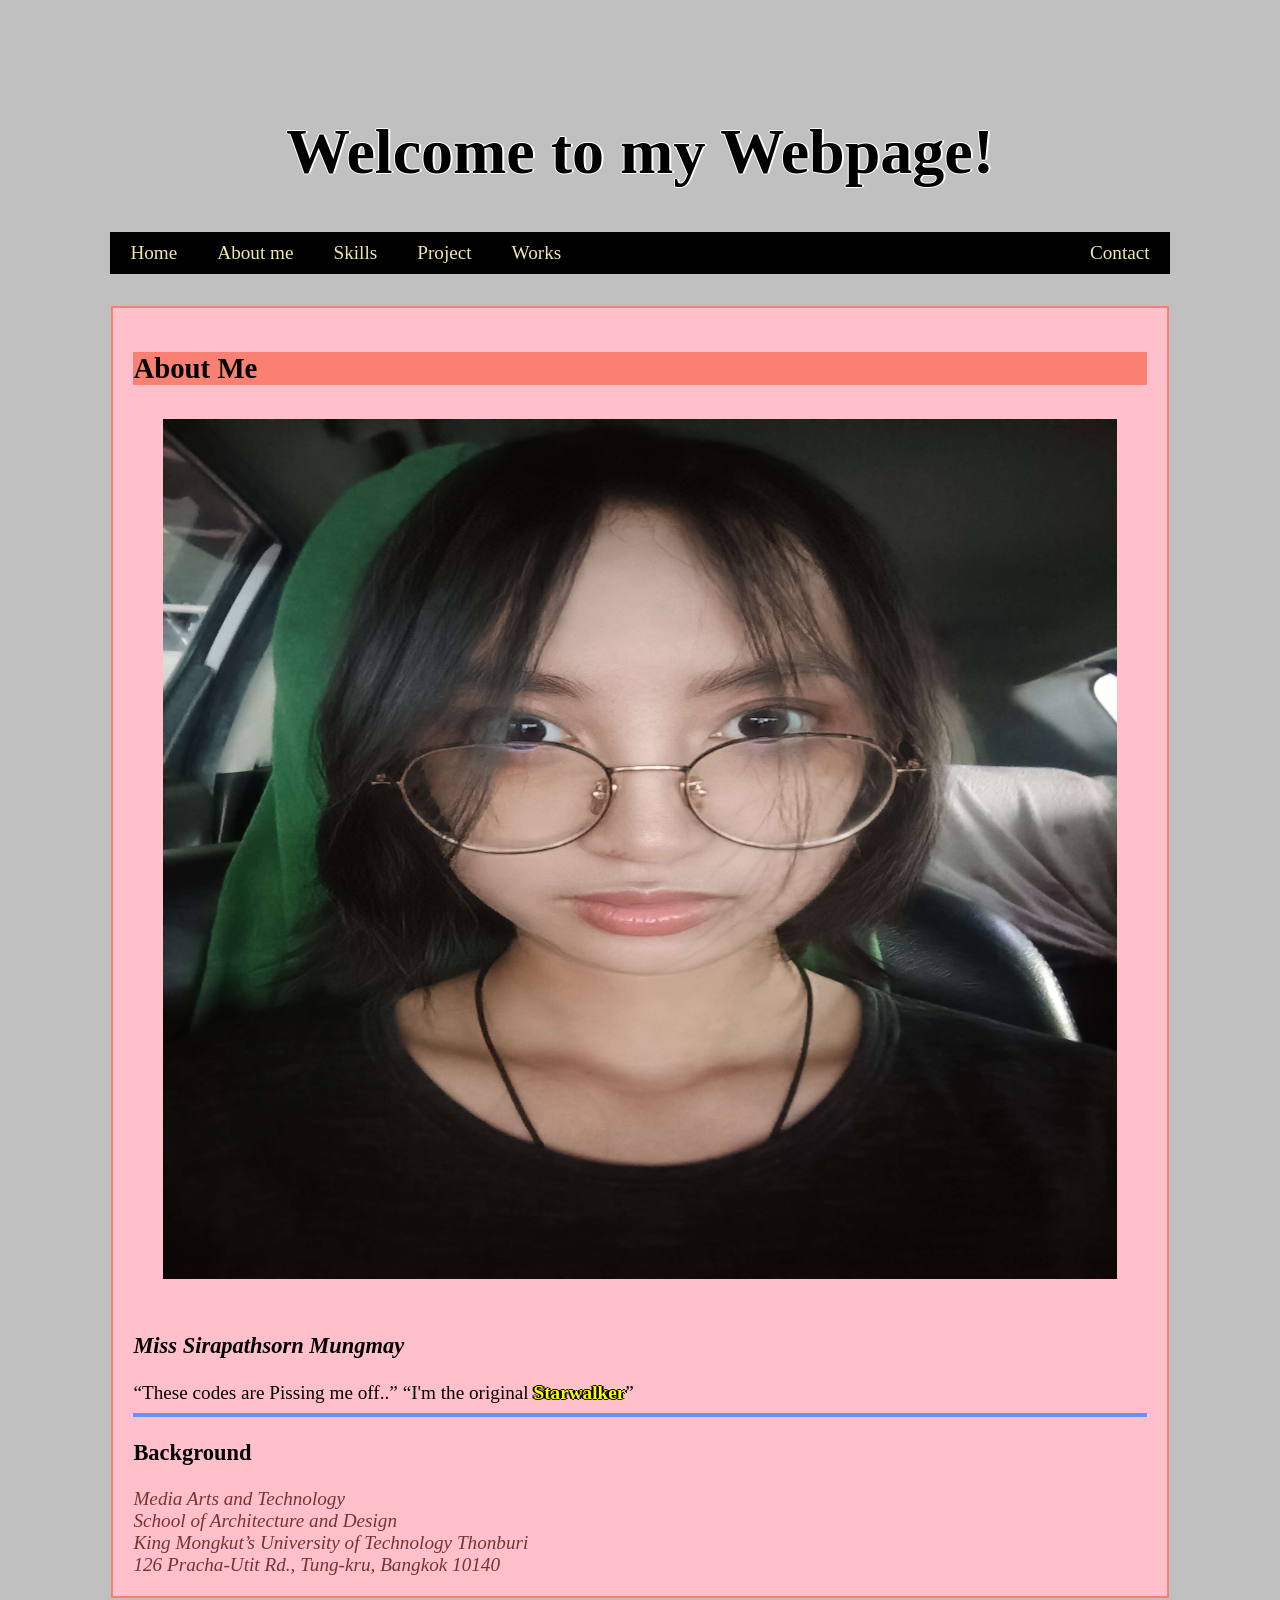
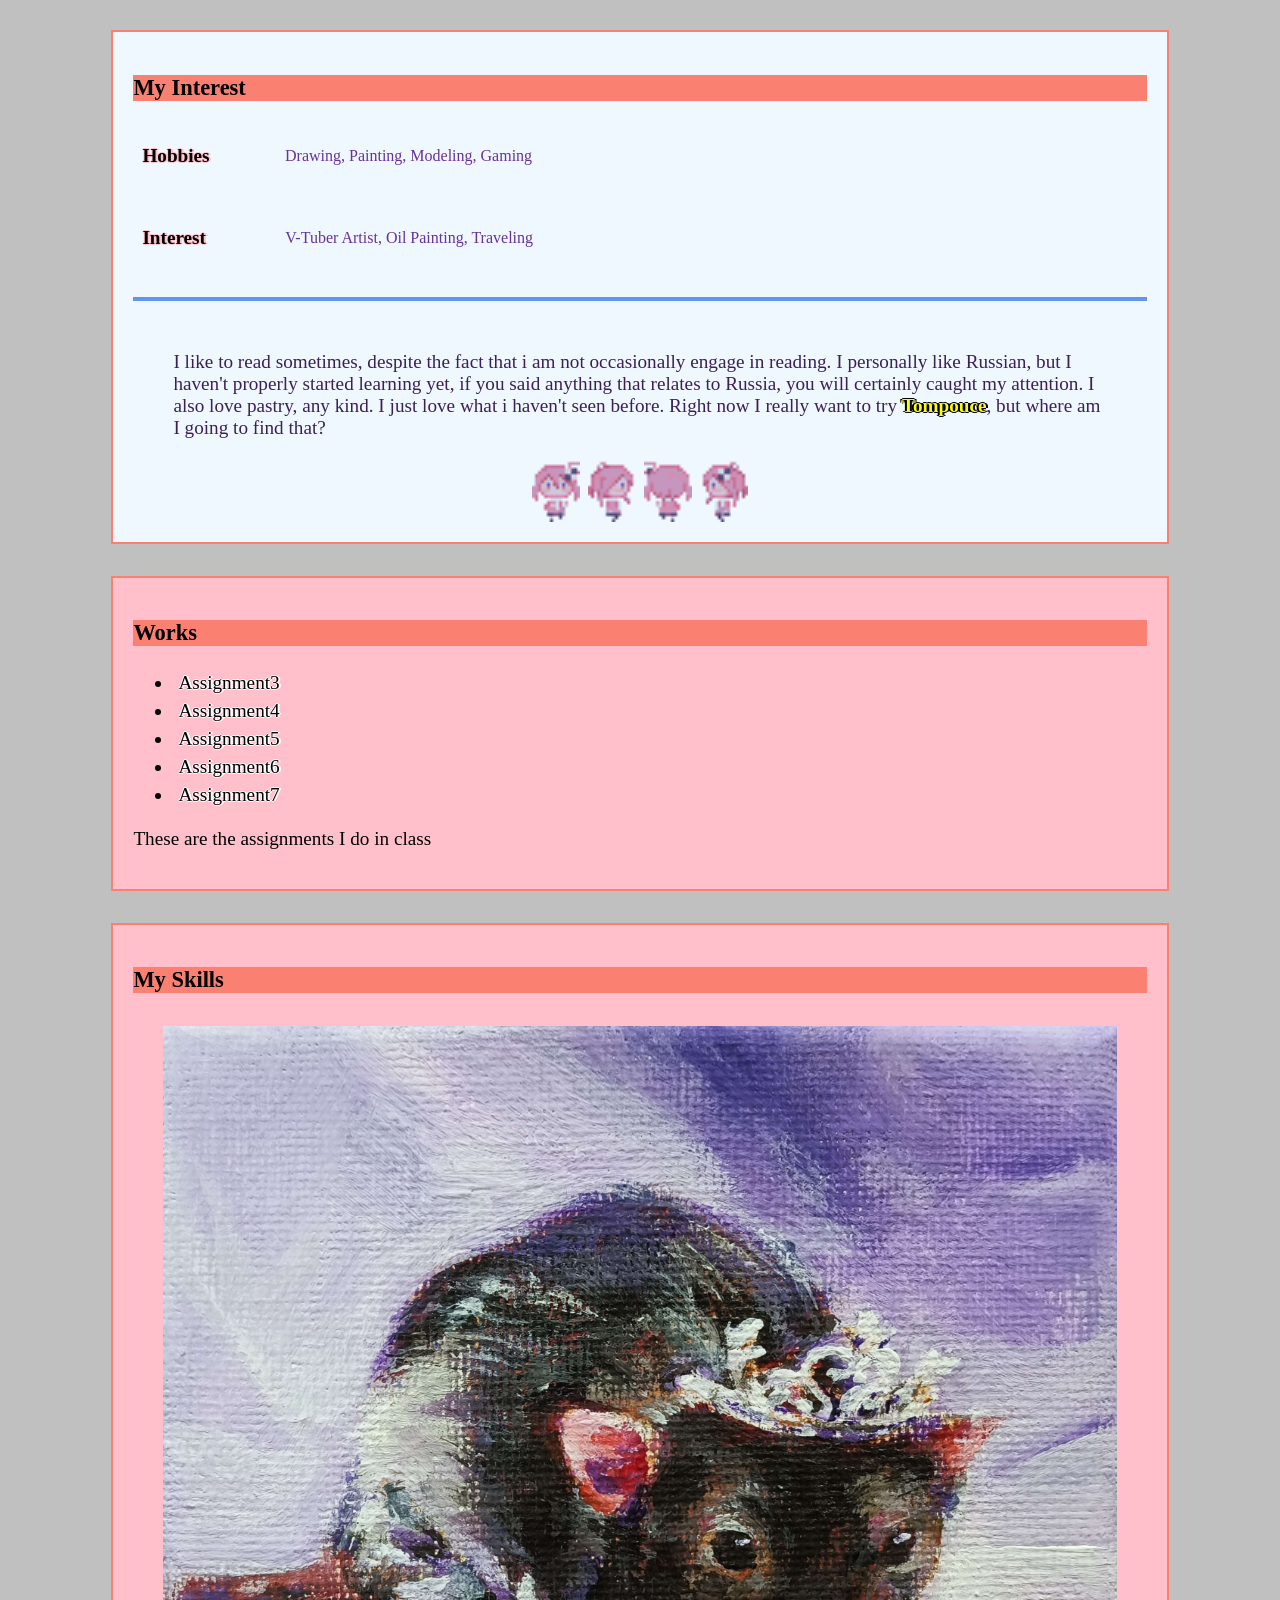
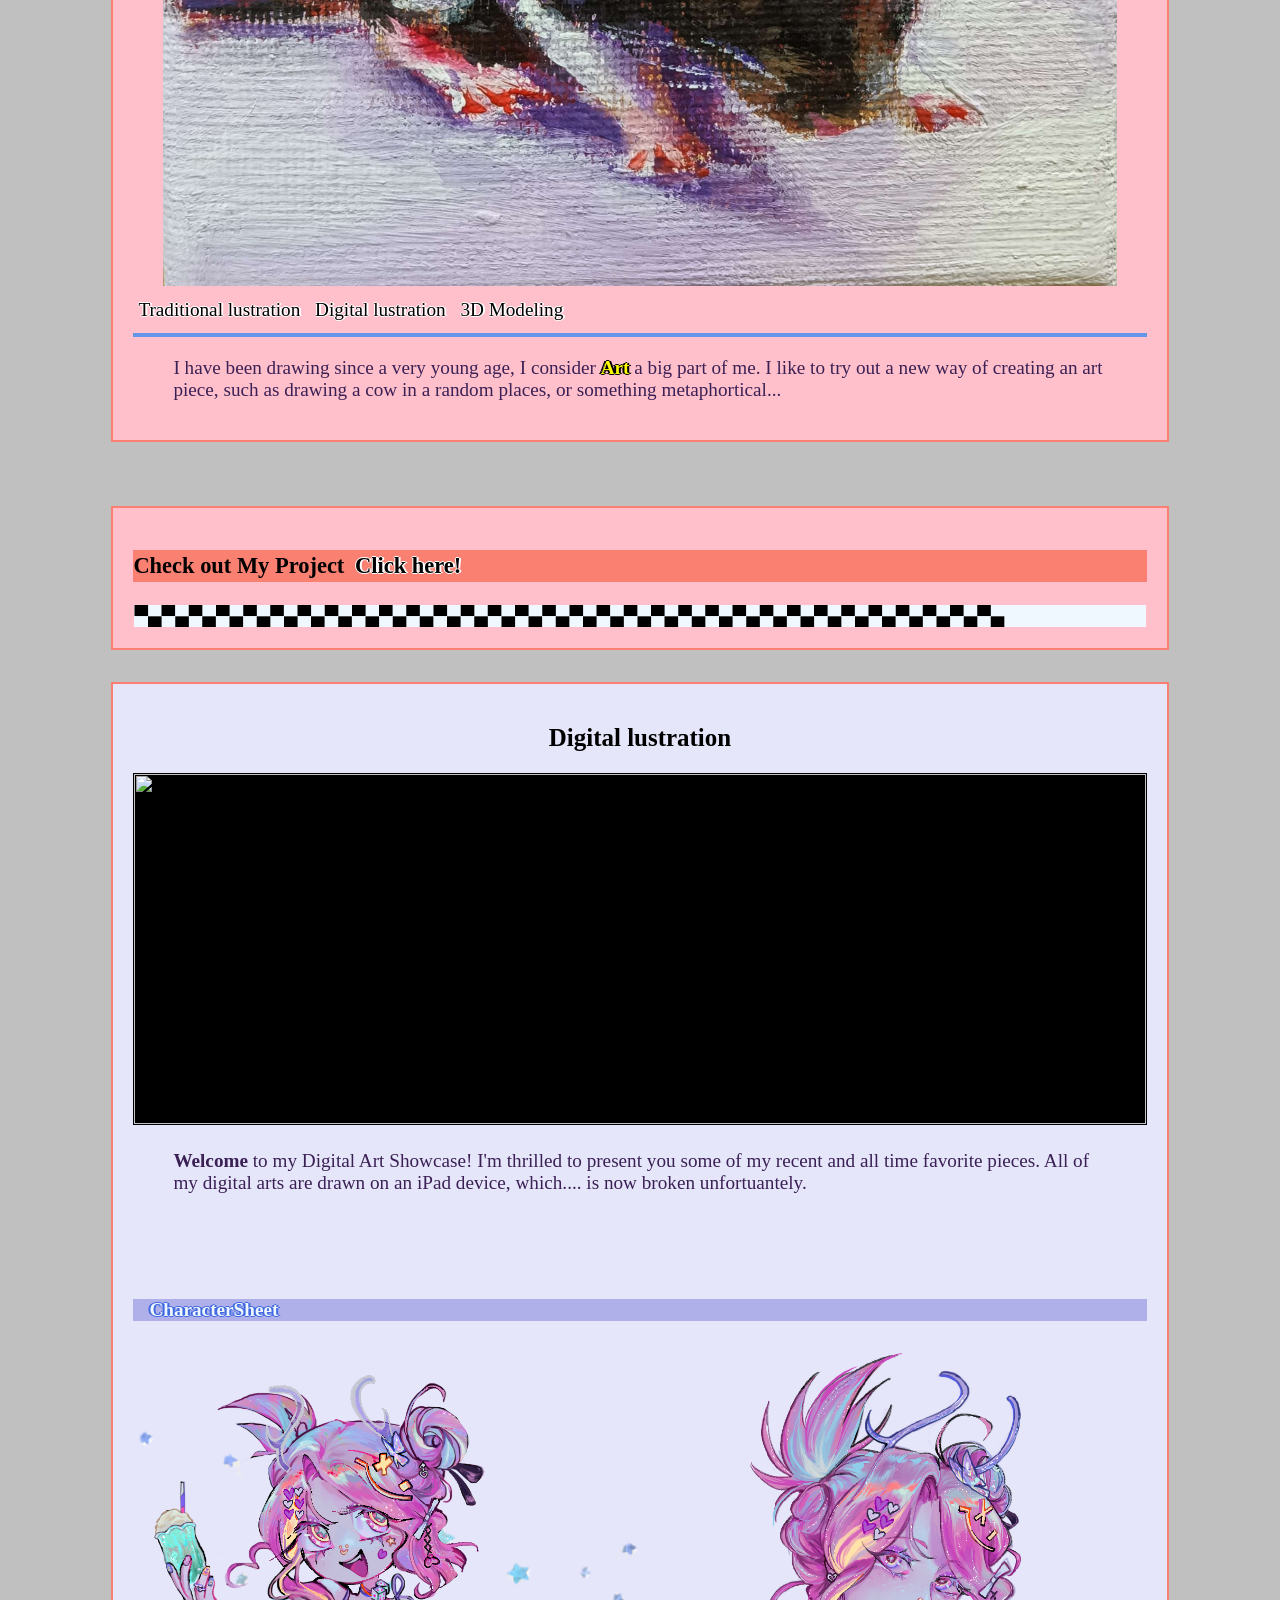
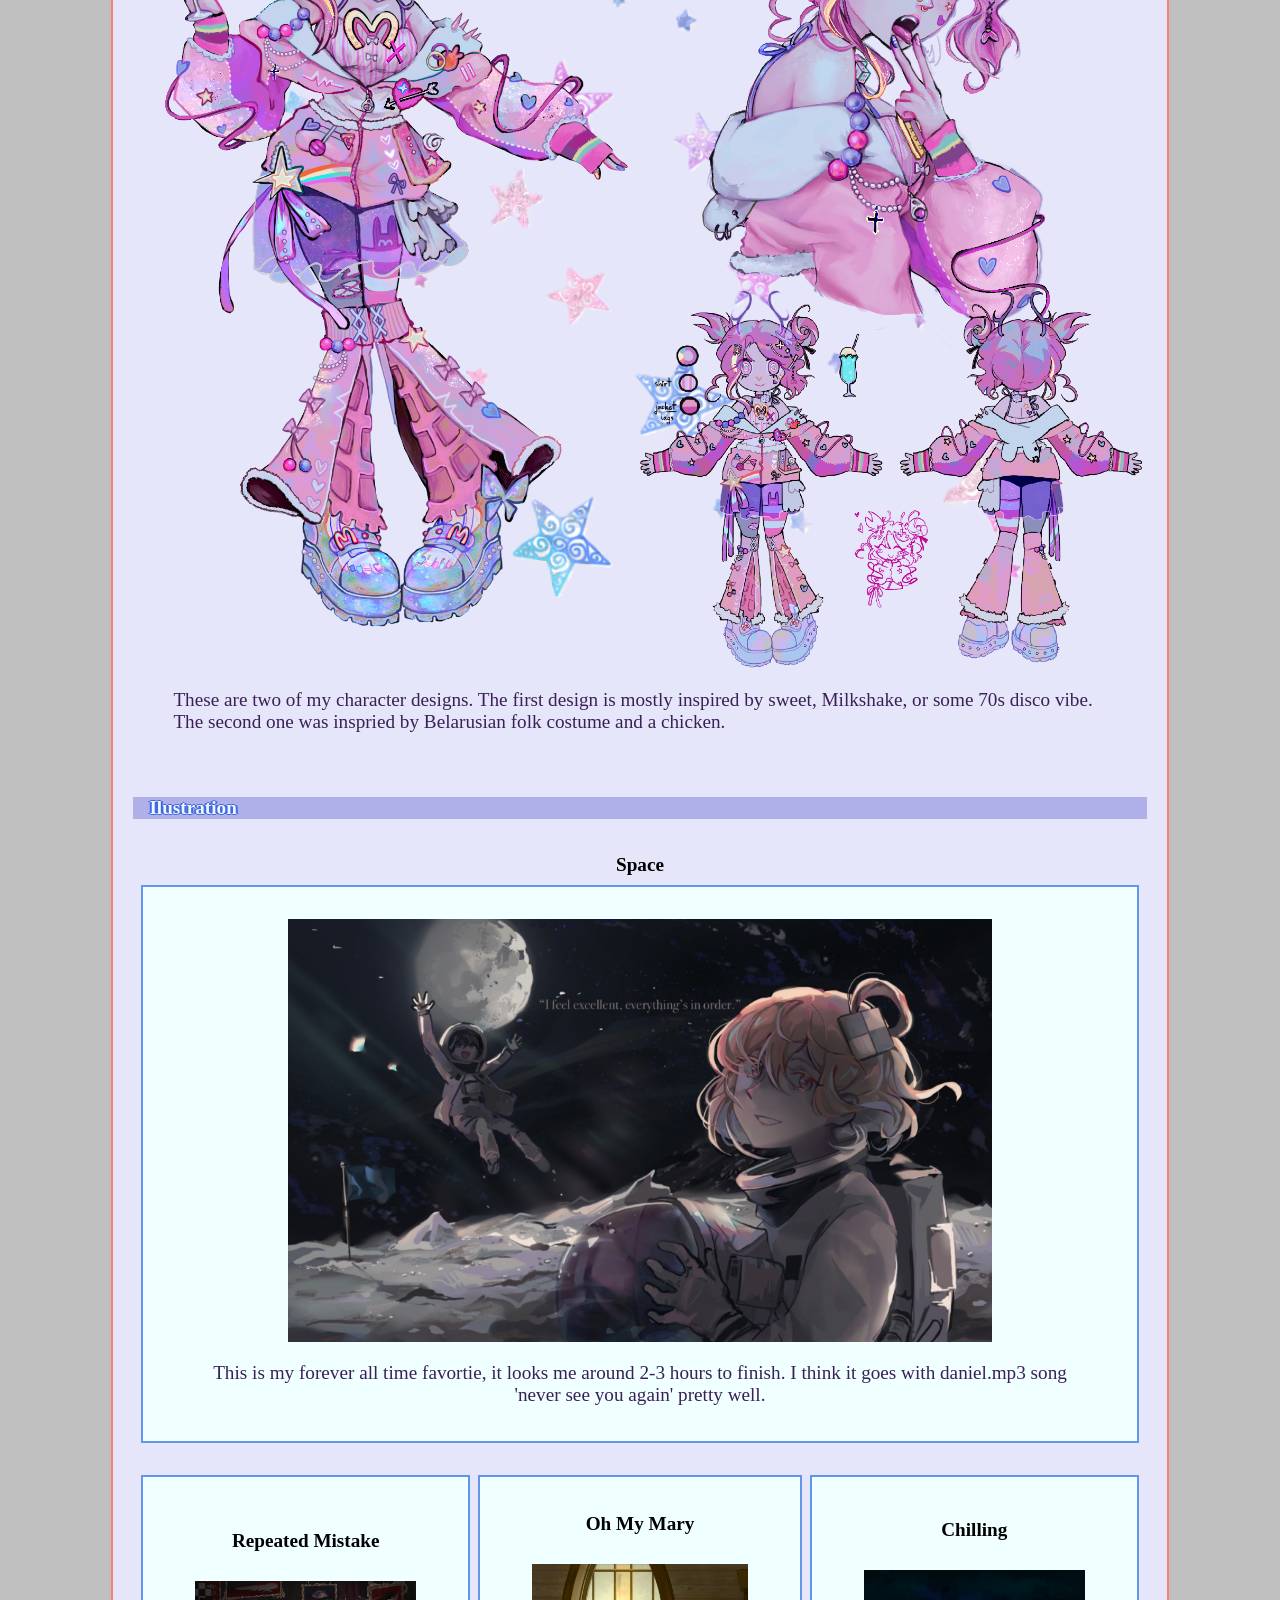
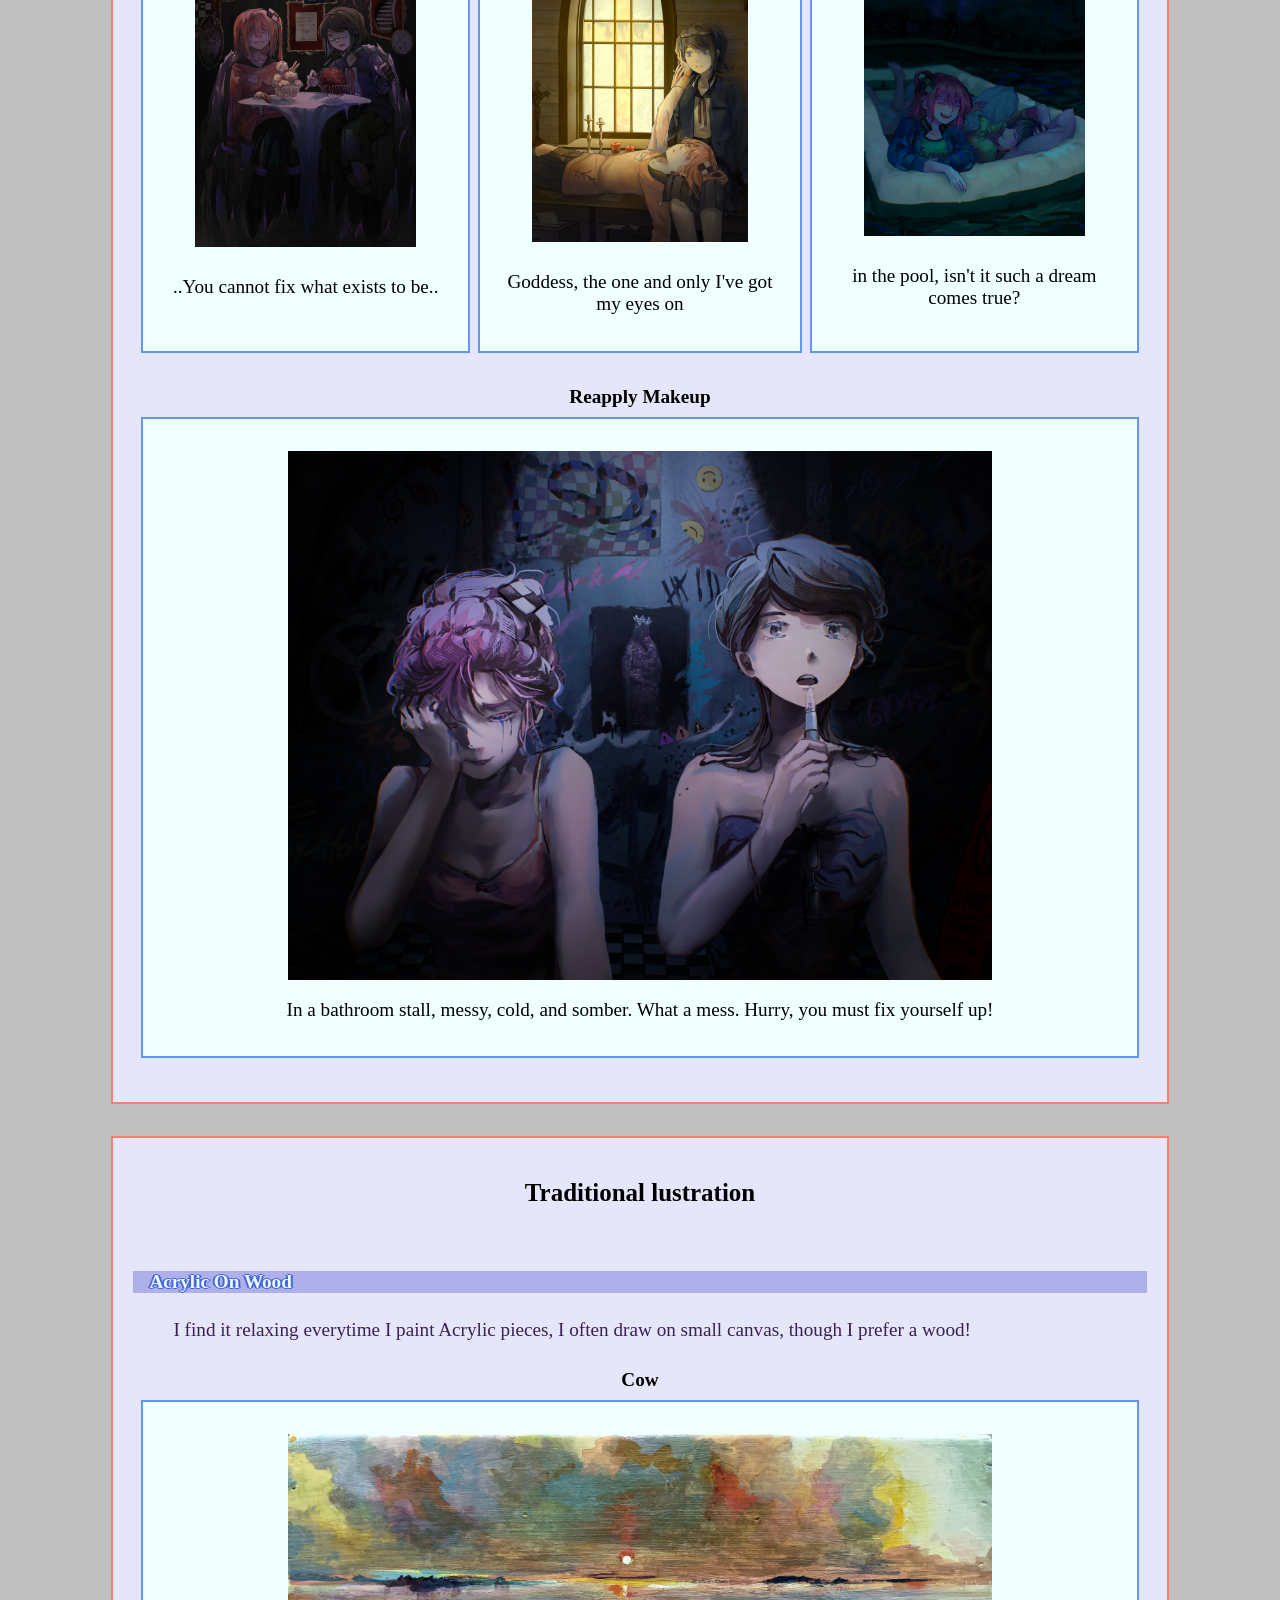
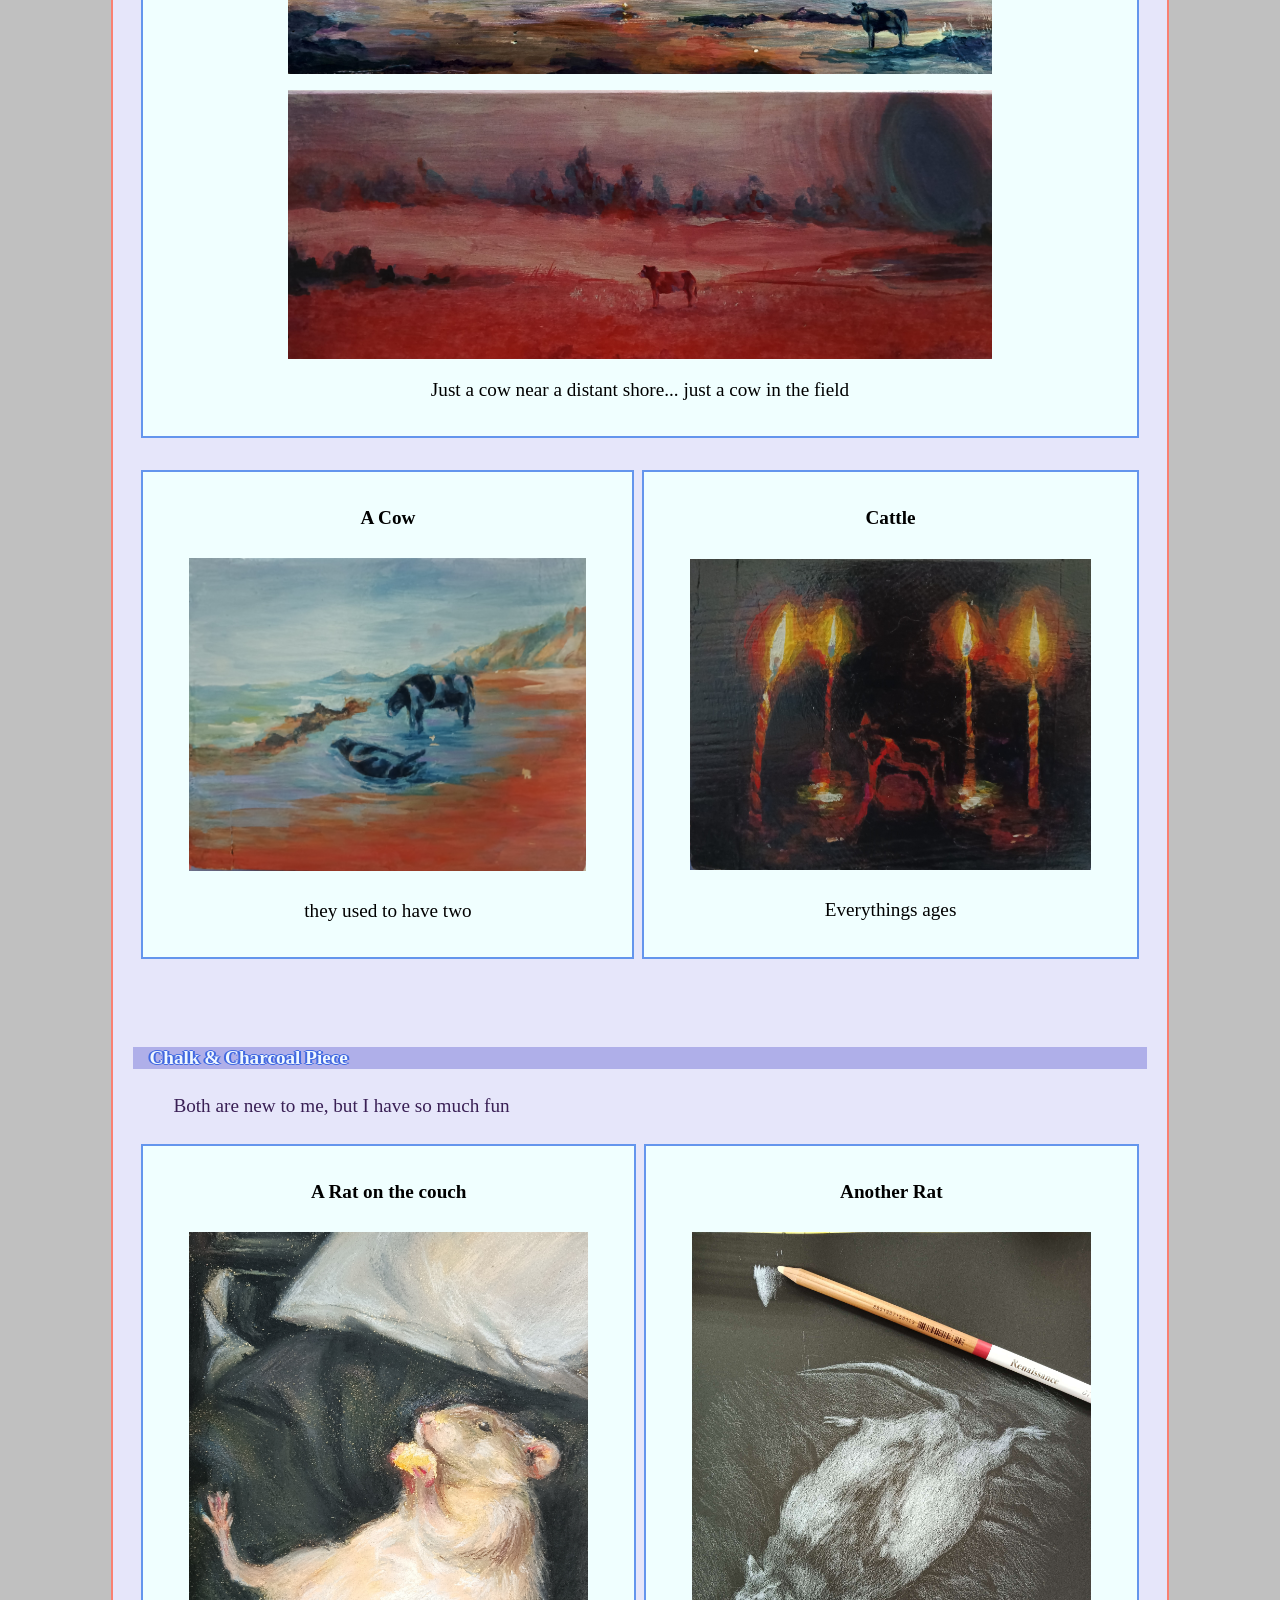
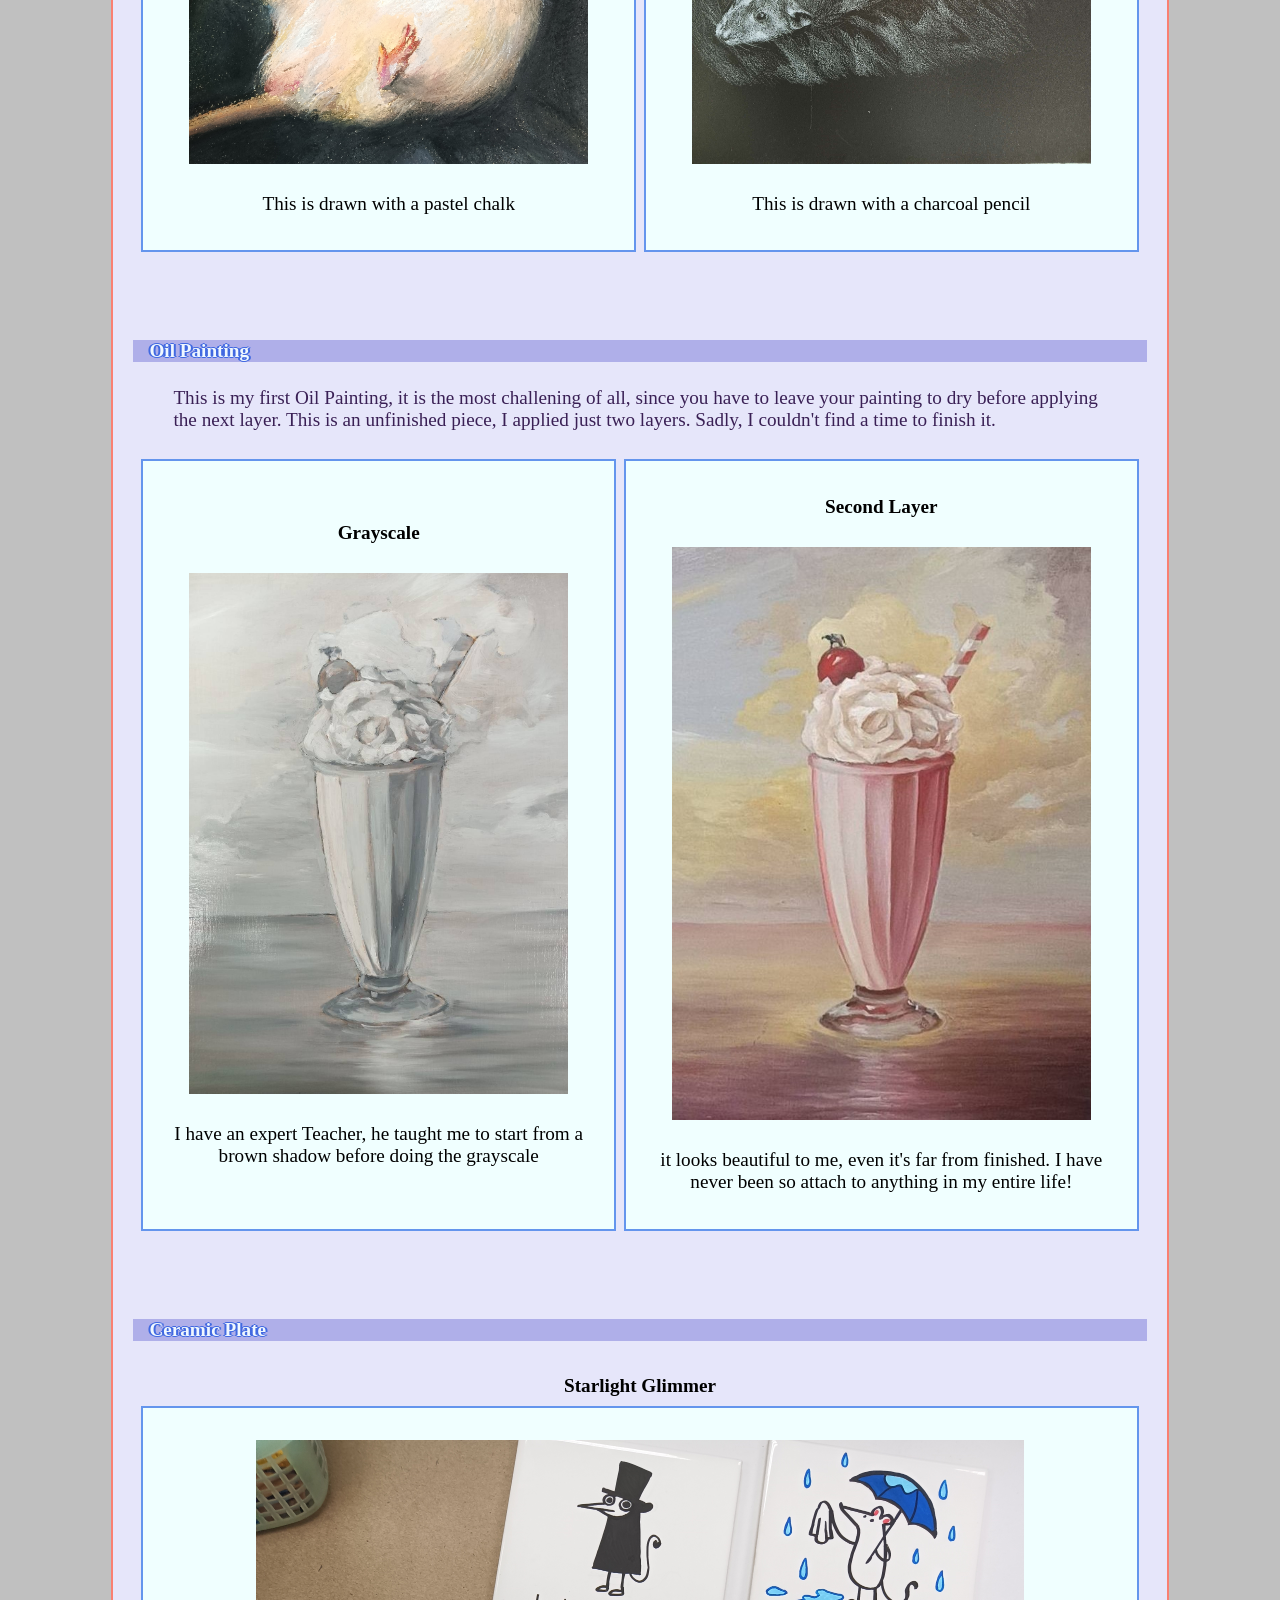
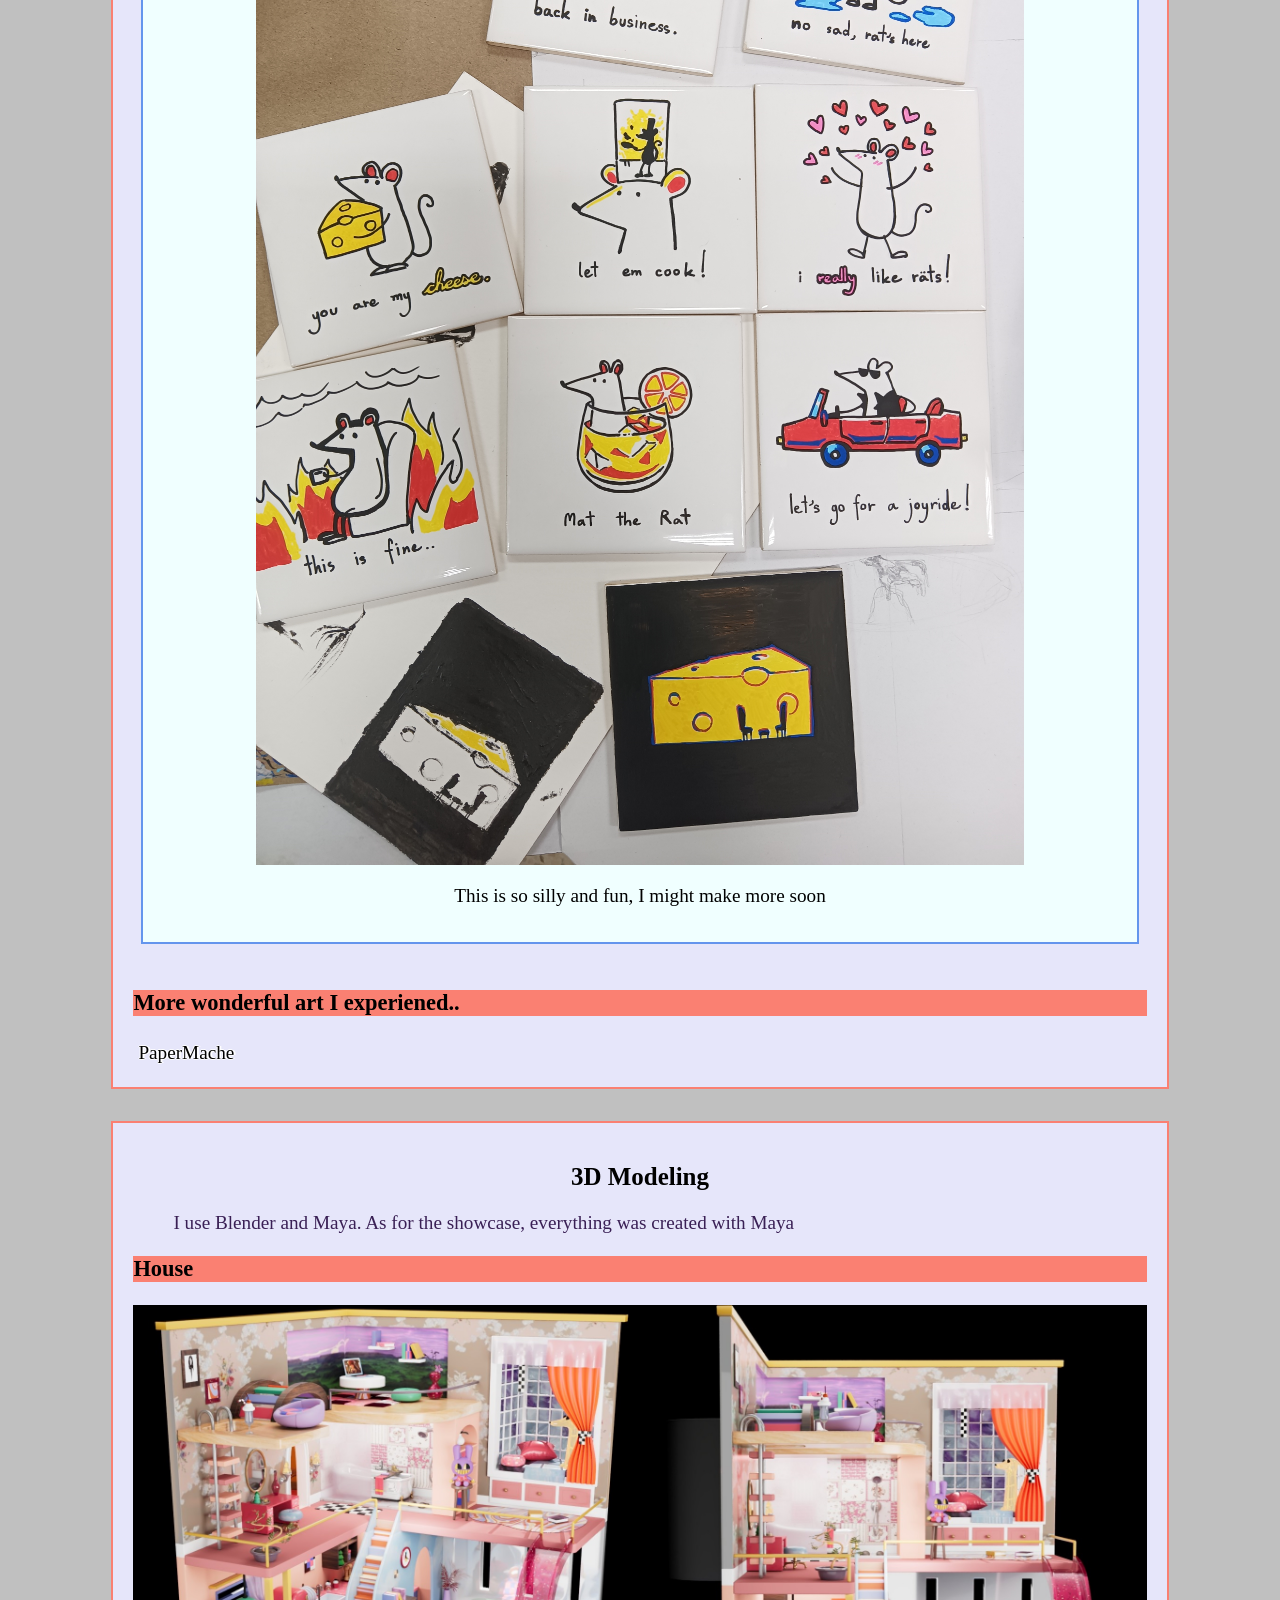
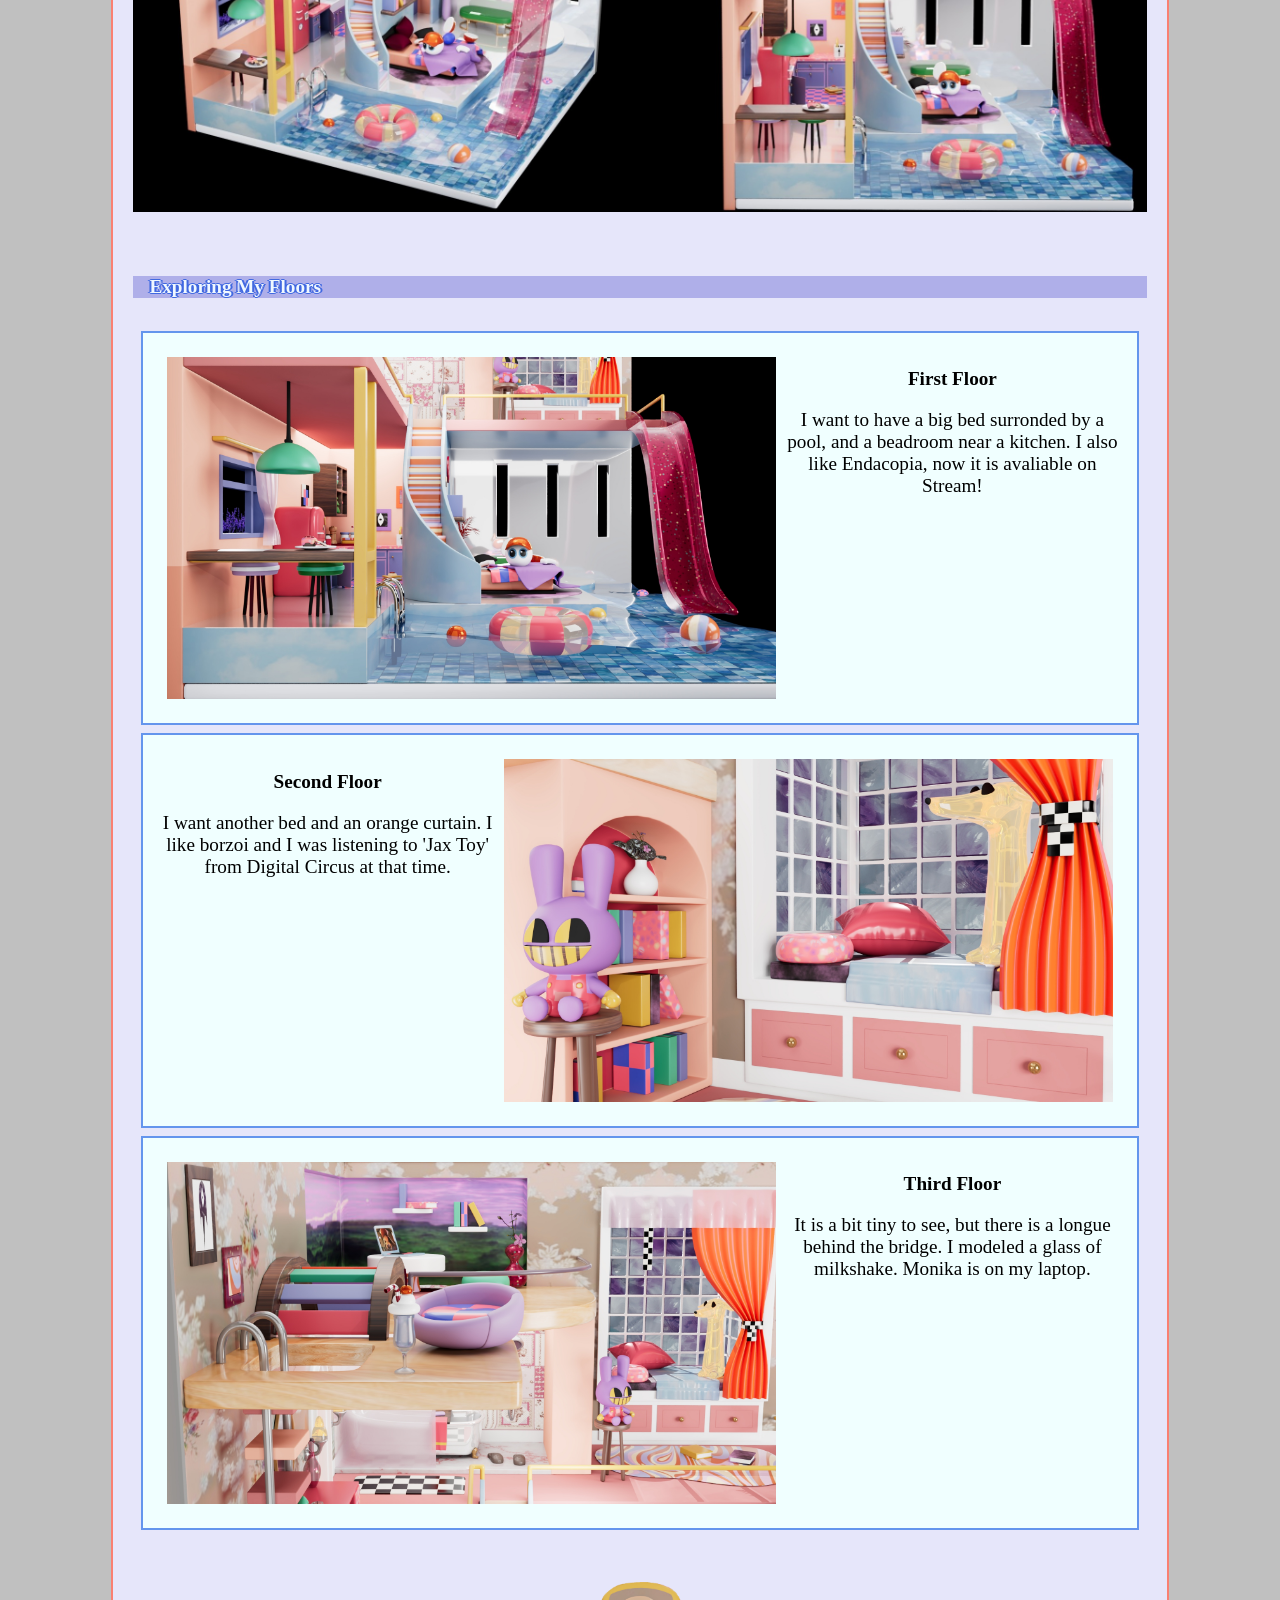
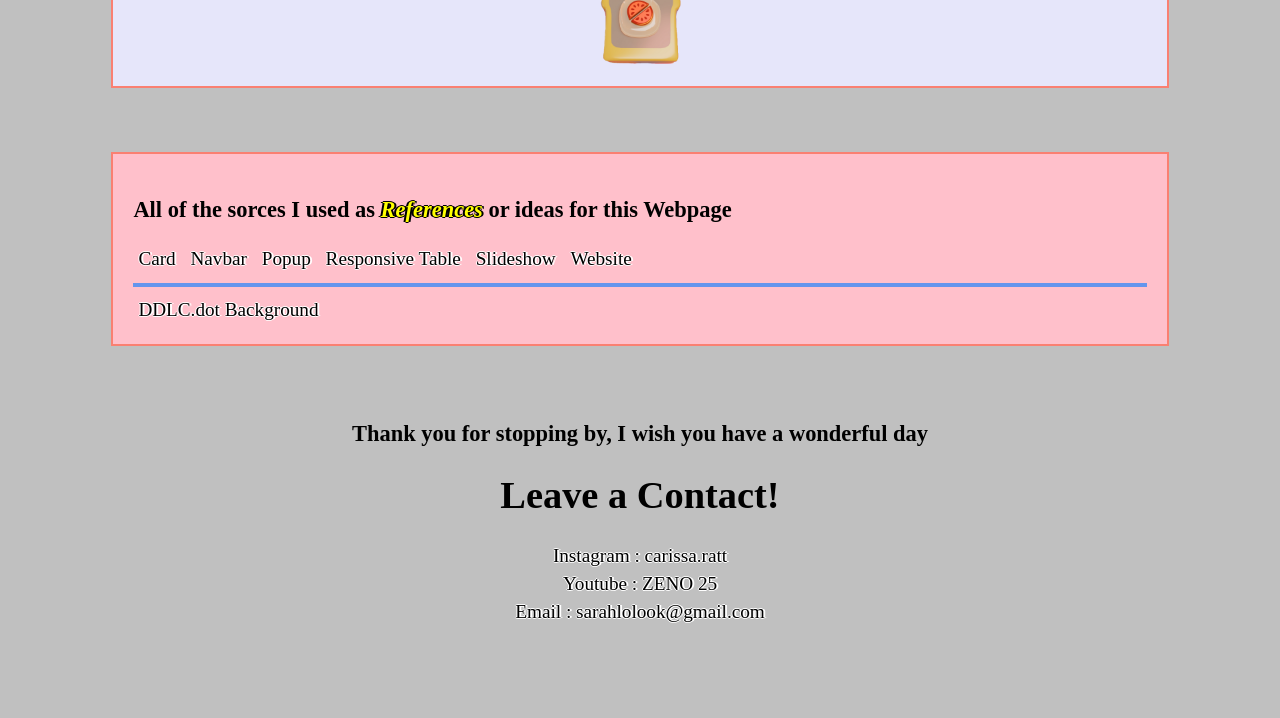
==== index.html @ 19ed1c9f "test" ====
<!DOCTYPE html>
<html>
    <head>
        <meta name="viewport" content="width=device-width, initial-scale=1">
        <link rel="stylesheet" href="port.css">
        <title>Portfolio 1034</title>
    </head>
    <body>
        <div class="header">
            <h1>Welcome to my Webpage!</h1>
        </div>
        <div class="navbar sticky">
            <a href="index.html">Home</a>
            <a href="#About me">About me</a>
            <a href="#Skills">Skills</a>
            <a href="project.html">Project</a>
            <a href="#Works">Works</a>
            <a class="right" href="#Contact">Contact</a>
        </div>

        <div class="row">
            <div class="side">
                <div class="card" id="About me">
                    <h2 class="header1">About Me</h2>
                    <img src="pictures/photo.jpg" 
                        alt="Starwalker" id="image_fix"> <br>
                    <h3><em>Miss Sirapathsorn Mungmay</em></h3>
                    <q>These codes are Pissing me off..</q>
                    <q>I'm the original      
                        <strong id="Starwalker">
                        Starwalker</strong></q> <br>
                    <hr>
                    <h3>Background</h3>
                    <!-- <img id="image_center" src="images/image.jpg" alt="I'm a man."> -->
                    <address>Media Arts and Technology<br>School of Architecture and Design
                    <br>King Mongkut’s University of Technology Thonburi 
                    <br>126 Pracha-Utit Rd., Tung-kru, Bangkok 10140</address> 
                </div>
                <div class="card_white">
                    <h3 class="header1">My Interest</h3>

                    <table>
                        <tr>
                            <th>Hobbies</th>
                            <td>Drawing, Painting, Modeling, Gaming</td>
                        </tr>
                    </table>
                    <table>
                        <tr>
                            <th>Interest</th>
                            <td>V-Tuber Artist, Oil Painting, Traveling</td>
                        </tr>
                    </table>
                    <hr>
                    <br> <blockquote>I like to read sometimes, despite the fact that i am not occasionally engage in reading. 
                        I personally like Russian, but I haven't properly started learning yet, if you said anything that 
                        relates to Russia, you will certainly caught my attention. I also love pastry, any kind. 
                        I just love what i haven't seen before. Right now I really want to try <strong id="Starwalker">Tompouce</strong>, 
                        but where am I going to find that?</blockquote>
                    <div class="image_scale">
                        <img src="../pictures/front.gif"> <img src="../pictures/right.gif">
                        <img src="../pictures/back.gif"> <img src="../pictures/left.gif">
                    </div>
                </div>
                <div class="card" id="Works">
                    <h3 class="header1">Works</h3>
                    <ul>
                        <li><a href="../assignment3/cinemon.html" target="_blank">Assignment3</a> <br></li>
                        <li><a href="../assignment4/recipe.html" target="_blank">Assignment4</a> <br></li>
                        <li><a href="../assignment5/asg5.html" target="_blank">Assignment5</a> <br></li>
                        <li><a href="../assignment6/register.html" target="_blank">Assignment6</a> <br></li>
                        <li><a href="../assignment7/index.html" target="_blank">Assignment7</a> <br></li>
                    </ul>
                    <p>These are the assignments I do in class</p>
                </div>
                <div class="card" id="Skills">
                    <h3 class="header1">My Skills</h3>
                    <img id="image_fix" src="../pictures/t_img_10.jpg">
                    <a href="#Traditional" target="_blank">Traditional lustration</a>
                    <a href="#Digital" target="_blank">Digital lustration</a>
                    <a href="#Modeling" target="_blank">3D Modeling</a>
                    <hr>
                    <blockquote>I have been drawing since a very young age, 
                        I consider <strong id="Starwalker">Art</strong> a big part of me. 
                        I like to try out a new way of creating an art piece, such as 
                        drawing a cow in a random places, or something metaphortical...
                    </blockquote>
                </div>
            </div>

            <div class="main">
                <div class="card">
                    <h3 class="header1">Check out My Project <a href="project.html">Click here!</a> </h3>
                    <div class="card_white_deco">▀▄▀▄▀▄▀▄▀▄▀▄▀▄▀▄▀▄▀▄▀▄▀▄▀▄▀▄▀▄▀▄▀▄▀▄▀▄▀▄▀▄▀▄▀▄▀▄▀▄▀▄▀▄▀▄▀▄▀▄▀▄▀▄</div>
                </div>

<!-- Digital Card -->
                <div class="card_white_main" id="Digital">
                    <h2 class="h_center">Digital lustration</h2>
                    <section class="img_container">
                        <img class="mySlides" src="../pictures/img_1.jpg">
                        <img class="mySlides" src="../pictures/img_2.png">
                    </section>
                    <blockquote>
                        <strong>Welcome</strong> to my Digital Art Showcase! I'm thrilled to present you 
                        some of my recent and all time favorite pieces. All of my digital arts are drawn
                        on an iPad device, which.... is now broken unfortuantely.
                    </blockquote>
                    <br>
                    <h4>CharacterSheet</h4>
                    <div id="Museum">
                        <img src="../pictures/char1.png" alt="Character1">
                        <img src="../pictures/charsheet1.png" alt="CharacterSheet1">
                        <img src="../pictures/char2.png" alt="Character2">
                        <img src="../pictures/charsheet2.png" alt="CharacterSheet1">
                    </div>
                    <blockquote>
                        These are two of my character designs. The first design is mostly inspired by
                        sweet, Milkshake, or some 70s disco vibe. The second one was inspried by Belarusian
                        folk costume and a chicken.
                    </blockquote>
                    <h4>Ilustration</h4>
                    <table>
                        <tr>
                            <th>Space</th>
                        </tr>

                        <tr class="zoom">
                            <td>
                                <img src="../pictures/img_1.jpg" title="I feel excellent, everything's in order."
                                alt="Starwalker" id="image_size">
                                <blockquote>
                                    This is my forever all time favortie, it looks me around 2-3 hours to finish.
                                    I think it goes with daniel.mp3 song 'never see you again' pretty well.
                                </blockquote></td>
                        </tr>
                    </table>
                    <div class="scroll">
                        <table>
                            <div id="popup" class="card_popup">
                                <div class="card_popup_content">
                                  <span class="close">&times;</span>
                                  <img id="popup_image" src="" alt="">
                                  <p id="popup_text"></p>
                                </div>
                            </div>
                            <tr class="zoom">
                                <td><button class="myBtn" type="button">
                                    <h3>Repeated Mistake</h3>
                                    <img src="../pictures/img_4.PNG" alt="Starwalker" 
                                    title="Click to view full picture" id="image_fix">
                                    <p>..You cannot fix what exists to be..</p>
                                    </button>
                                </td>
                                <td><button class="myBtn" type="button">
                                    <h3>Oh My Mary</h3>
                                    <img src="../pictures/img_5.PNG" alt="Starwalker" 
                                    title="Click to view full picture" id="image_fix">
                                    <p>Goddess, the one and only I've got my eyes on</p>
                                    </button>
                                </td>
                                <td><button class="myBtn" type="button">
                                    <h3>Chilling</h3>
                                    <img src="../pictures/img_3.PNG" alt="Starwalker" 
                                    title="Click to view full picture" id="image_fix">
                                    <p>in the pool, isn't it such a dream comes true?</p>
                                    </button>
                                </td>
                                    
                            </tr>
                        </table>
                    </div>
                    
                    <table>
                        <tr>
                            <th>Reapply Makeup</th>
                        </tr>
                        <tr class="zoom">
                            <td><img src="../pictures/img_2.PNG" 
                                alt="Starwalker" id="image_size">
                                <p>In a bathroom stall, messy, cold, and somber. What a mess. Hurry, you must 
                                    fix yourself up!
                                </p></td>
                        </tr>
                    </table>
                </div>

<!-- Traditional Card -->
                <div class="card_white_main" id="Traditional">
                    <h2 class="h_center">Traditional lustration</h2>
                    <table>
                        <h4>Acrylic On Wood</h4>
                        <blockquote>
                            I find it relaxing everytime I paint Acrylic pieces, I often draw on small canvas, 
                            though I prefer a wood!
                        </blockquote>
                        <tr>
                            <th>Cow</th>
                        </tr>
                        <tr>
                        <td class="zoom"><img src="../pictures/t_img_1.jpg" alt="Starwalker" id="image_size">
                            <img src="../pictures/t_img_2.jpg" alt="Starwalker" id="image_size">
                            <p>Just a cow near a distant shore... just a cow in the field</p></td>
                        </tr>
                    </table>
                    <table>
                        <tr class="zoom">
                            <td>
                                <h3>A Cow</h3>
                                <img src="../pictures/t_img_3.jpg" 
                                alt="Starwalker" id="image_fix">
                                <p>they used to have two</p></td>
                            <td>
                                <h3>Cattle</h3>
                                <img src="../pictures/t_img_4.jpg" 
                                alt="Starwalker" id="image_fix">
                                <p>Everythings ages</p></td>
                        </tr>
                    </table>
                    
                    <table>
                        <h4>Chalk & Charcoal Piece</h4>
                        <blockquote>
                            Both are new to me, but I have so much fun
                        </blockquote>
                        <tr class="zoom">
                            <td>
                                <h3>A Rat on the couch</h3>
                                <img src="../pictures/t_img_6.jpg" alt="Starwalker" id="image_fix">
                                <p>This is drawn with a pastel chalk</p></td>

                            <td>
                                <h3>Another Rat</h3>
                                <img src="../pictures/t_img_9.jpg" alt="Starwalker" id="image_fix">
                                <p>This is drawn with a charcoal pencil</p></td>
                        </tr>
                    </table>
<!-- Oil Painting -->
                    <table>
                        <h4>Oil Painting</h4>
                        <blockquote>
                            This is my first Oil Painting, it is the most challening of all, since you have to
                            leave your painting to dry before applying the next layer. This is an unfinished piece,
                            I applied just two layers. Sadly, I couldn't find a time to finish it.
                        </blockquote>
                        <tr class="zoom">
                            <td>
                                <h3>Grayscale</h3>
                                <img src="../pictures/t_img_12.jpg" 
                                alt="Starwalker" id="image_fix">
                                <p>I have an expert Teacher, he taught me to start from a brown shadow before doing the grayscale</p></td>
                            <td><h3>Second Layer</h3>
                                <img src="../pictures/t_img_14.jpg" 
                                alt="Starwalker" id="image_fix">
                                <p>it looks beautiful to me, even it's far from finished. I have never been so attach to anything in my entire life!</p></td>
                        </tr>
                    </table>
                    <table>
                        <h4>Ceramic Plate</h4>
                        <tr>
                            <th>Starlight Glimmer</th>
                        </tr>
                        <tr>
                            <td><img src="../pictures/t_img_7.jpg" 
                                alt="Starwalker" id="image_size">
                                <p>This is so silly and fun, I might make more soon</p></td>
                        </tr>
                    </table>
                    <h3 class="header1">More wonderful art I experiened..</h3>
                    <a href="project.html" target="_blank" title="you can view it in the Project bar">PaperMache</a>
                </div>
<!-- Modeling Card -->
                <div class="card_white_main" id="Modeling">
                    <h2 class="h_center" id="Modeling">3D Modeling</h2>
                    <blockquote>I use Blender and Maya. As for the showcase, everything was created with Maya</blockquote>
                    <h3 class="header1">House</h3>
                    <div id="Museum">
                        <img src="../pictures/prettyroom_1.jpg" alt="prettyroom_1">
                        <img src="../pictures/prettyroom_2.jpg" alt="prettyroom_2">
                        <img src="../pictures/prettyroom_3.jpg" alt="prettyroom_3">
                    </div>
                    <table class="image_box">
                        <h4>Exploring My Floors</h4>
                        <tr>
                            <td><img src="../pictures/prettyroom_first_floor.jpg" class="left" alt="prettyroom_first_floor">
                                <h3>First Floor</h3>
                                <p>I want to have a big bed surronded by a pool, and a beadroom near a kitchen. 
                                    I also like Endacopia, now it is avaliable on Stream!
                                </p></td>
                        </tr>
                        <tr>
                            <td><img src="../pictures/prettyroom_second_floor_1.jpg" class="right" alt="prettyroom_second_floor">
                                <h3>Second Floor</h3>
                                <p>I want another bed and an orange curtain. I like borzoi and I was listening
                                    to 'Jax Toy' from Digital Circus at that time.
                                </p></td>
                        </tr>
                        <tr>
                            <td><img src="../pictures/prettyroom_third_floor.jpg" class="left" alt="prettyroom_third_floor">
                                <h3>Third Floor</h3>
                                <p>It is a bit tiny to see, but there is a longue behind the bridge.
                                    I modeled a glass of milkshake. Monika is on my laptop.
                                </p></td>
                        </tr>
                    </table> <br>
                    <div class="image_scale"><img src="../pictures/bread.png" class="png" alt="prettyroom_first_floor"></div>

                </div>
            </div>
        </div>
        <div class="card">
            <h3>All of the sorces I used as <em id="Starwalker">References</em> or ideas for this Webpage</h3>
            <a href="https://www.w3schools.com/howto/howto_css_cards.asp" target="_blank">Card</a>
            <a href="https://www.w3schools.com/css/css_navbar.asp" target="_blank">Navbar</a> 
            <a href="https://www.w3schools.com/howto/howto_css_modals.asp" target="_blank">Popup</a> 
            <a href="https://www.w3schools.com/howto/howto_css_table_responsive.asp" target="_blank">Responsive Table</a> 
            <a href="https://www.w3schools.com/w3css/w3css_slideshow.asp" target="_blank">Slideshow</a> 
            <a href="https://www.w3schools.com/howto/howto_make_a_website.asp" target="_blank">Website</a> 
            <hr>
            <a href="https://www.reddit.com/r/DDLC/comments/a52th8/was_trying_to_find_a_high_quality_ddlc_background/" target="_blank">
                DDLC.dot Background</a> <br>
        </div>
        <div class="footer" id="Contact">
            <h3>Thank you for stopping by, I wish you have a wonderful day</h3>
            <h1>Leave a Contact!</h1>
            <a href="https://www.instagram.com/carissa.ratt/" target="_blank">Instagram : carissa.ratt</a> <br>
            <a href="https://www.youtube.com/@zeno2568/videos" target="_blank">Youtube : ZENO 25</a> <br>
            <a href="mailto:https://mail.google.com/mail/u/1/#inbox">Email : sarahlolook@gmail.com</a>
        </div>

        <script type="text/javascript" src="port.js"></script>
        <script src="popup.js"></script>
    </body>
</html>
---- port.css ----
body {
    background: silver;
    padding: 5% clamp(1rem, 8vw, 10rem);
    font-family: 'Times New Roman', Times, serif;
}
* {
    box-sizing: border-box;
}
div {
    font-size: clamp(1.2rem, 1.2vw, 1.5rem);
}
.sticky {
    position: sticky;
    top: 0;
    z-index: 999;
}

.header {
    overflow: hidden;
    padding: 10rem;
    background-image: url("../pictures/header.png");
    background-repeat: repeat;
    background-position: center center;
    background-attachment: fixed;
    background-size: max(95%, 1000px);
    background-clip: 1000px;
    min-height: 100px;
    /* background: lavenderblush; */
    text-align: center;
    font-size: 2rem;
    text-shadow: 2px 0 white, 0 1px white, -1px 0 white, 0 -1px white;
}

.header1 {
    background: salmon;
    text-align: left;
}
.h_center {
    /* background: salmon; */
    font-size: 1.3em;
    text-align: center;
}
h4 {
    padding-left: 1rem;
    text-shadow: 2px 0 royalblue, 0 1px royalblue, -2px 0 royalblue, 0 -1px royalblue;
    color: aliceblue;
    background: rgb(175, 175, 233);
    margin-top: 4rem;
}
address {
    color: rgb(119, 52, 52);
}
blockquote {
    color: rgb(58, 32, 85);
}
.side {
    float: left;
    width: 30%;
}
.main {
    float: left;
    width: 70%;
    padding-left: 20px;
}

/* reference from w3schools https://www.w3schools.com/howto/howto_css_cards.asp */
.card {
    overflow: hidden;
    background-color: pink;
    border: 2px solid salmon;
    padding: 20px;
    margin: 1px;
    margin-top: 2rem;
    margin-bottom: 2rem;
}
.card_white_main {
    overflow: hidden;
    background-color: lavender;
    border: 2px solid salmon;
    padding: 20px;
    margin: 1px;
    margin-top: 1rem;
    margin-bottom: 2rem;
}
.card_white {
    overflow: hidden;
    background-color: aliceblue;
    border: 2px solid salmon;
    padding: 20px;
    margin: 1px;
    margin-top: 1rem;
}
.card_white_deco {
    overflow: hidden;
    background-color: aliceblue;
    padding: 0;
    margin: 1px;
    margin-top: 1rem;
}

/* reference idea from w3dschools https://www.w3schools.com/howto/howto_css_modals.asp */
button {
    font-family:Georgia, 'Times New Roman', Times, serif;
    font-size: clamp(1.2rem, 1.2vw, 1.5rem);
    border: 0;
    background: none;
    cursor: pointer;
}
button h3 {
    font-family:'Times New Roman', Times, serif;
}

.card_popup {
    display: none;
    position: fixed;
    z-index: 1;
    background-color: rgba(0,0,0,0.4);
    padding-top: 100px;
    left: 0;
    top: 0;
    width: 100%; height: 100%;
    margin: 1px;
    overflow: auto;
}
.card_popup_content {
    background-color: pink;
    border: 2px solid salmon;
    margin: auto;
    padding: 20px;
    width: 70%;
    height: auto;
    font-size: smaller;
}
.card_popup_content img{
    display: block;
    padding: 1rem;
    width: 100%;
    margin: auto;
}

.close {
    color: rebeccapurple;
    background: lavender;
    border-radius: 50%;
    float: right;
    font-size: 3rem;
    padding-left: 1rem;
    padding-right: 1rem;
    font-weight: bold;
}
.close:hover,.close:focus {
  color: red;
  background: lavenderblush;
  text-decoration: none;
  cursor: pointer;
}

/* this is for My interest Card */
.card_white table {
    table-layout: fixed;
    text-align: left;
}
.card_white th {
    width: 30%;
    text-shadow: 2px 0 pink, 0 1px pink, -1px 0 pink, 0 -1px pink;

}
.card_white td {
    font-size: smaller;
    display: block;
    color: rebeccapurple;
    background: none;
    border: 0;
}
/* .card_white tr:nth-child(){
    background-color: paleturquoise;
} */

.row:after {
    content: "";
    display: table;
    clear: both;
}
@media screen and (max-width: 1500px) {
    .side, .main, .header, .navbar, .footer, table, .image_box img.left, .image_box img.right{   
      width: 100%;
      min-width: 500px;
      padding: 0;
    }
    .header {
        min-height: 10rem;
    }
    table{
        display: block;
        width: 100%;
    }
  }
@media screen and (max-width: 780px) {
    body {
        padding: 5% 0.2rem;
    }
    table{
        width: 100%;
    }
    tr {
        display: flex;
        flex-direction: column;
        gap: 1rem;
        margin-bottom: 2rem;
        width: 100%;
    }
    td {
        display: block;
        width: 100%;
    }
    .card_popup_content {
        width: 100%;
    }
    .card_popup_content {
        width: 100%;
        max-width: 100%;
        padding: 1rem;
    }
    .side, .main, .header, .navbar, .footer, table{
        width: 100%;
        min-width: 300px;
        padding: 0;
    }
    .image_box img.left,.image_box img.right {
        width: 100%;
        min-width: 350px;
        padding: 0;
    }

    .image_scale {
        flex-wrap: wrap;
    }
}
.footer {
    padding: 20px;
    background-image: url("../pictures/ddlc_bg.png");
    background-repeat: repeat;
    background-attachment: fixed;
    background-size: 50%;
    text-align: center;
}

.img_container {
    width: 100%;
    height: 22rem;
    border: 1px solid black;
    background: black;
    margin-bottom: 25px;
}
  
.img_container img {
    width: 100%;
    height: 100%;
    object-fit: cover;
}
  
#image_size {
    display: block;
    width: 80%;
    max-width: 100%;
    min-width: 21rem;
    margin: auto;
    padding-top: 1rem;
}
#image_fix {
    display: block;
    width: 100%; height: auto;
    max-width: 100%; 
    min-width: 14rem;
    max-height: 55rem; 
    padding: 10px 30px;
    margin: auto;  
}

.image_scale {
    display: flex;
    justify-content: center;
    flex-wrap: nowrap;
    gap: 0.5rem;
}
.image_scale img {
    width: 3rem;
}
.image_scale img.png {
    width: 10rem;
}

/* img property for modeling  */
.image_box {
    overflow: hidden;
    width: 100%;
}
.image_box p {
    display: flow-root;
    font-size: clamp(1.2rem, 1.2vw, 1.5rem);
}
.image_box img.left {
    float: left;
    width: 65%;
    padding: 0.5rem;
}
.image_box img.right {
    float: right;
    width: 65%;
    padding: 0.5rem;
}
.image_box img.c {
    display: block;
    margin: auto;
    /* width: 65%; */
    padding: 0.5rem;
}

/* #image_left{
    width: 65%;
    display: block;
    padding: 0.5rem;
    float: left;
} */

.mySlides {
    opacity: 0;
    margin: auto;
}
.mySlides.fade {
    opacity: 1;
    transition: opacity 1.8s ease;
}

.zoom img{
    padding-left: 2rem;
    padding-right: 2rem;
    transition: transform 0.1s;
}
.zoom img:hover{
    transform: scale(1.2);
    z-index: 999;
}

#Museum {
    width: 100%;
    display: flex;
    margin: auto;
    background-image: url(../pictures/star.png);
    background-repeat: no-repeat;
    background-size: 90%;
    overflow-x: scroll;
    overflow-y: hidden;
    white-space: nowrap;
}
#Museum > img {
    width: 50%;
    padding: 0;
    margin: 0;
}


#Starwalker {
    color: yellow; 
    text-shadow: 2px 0 black, 0 1px black, -2px 0 black, 0 -1px black;
}

/* this is the reference of navbar https://www.w3schools.com/css/css_navbar.asp */
a:link {
    display: inline-block;
    text-align: justify;
    padding: 3px 5px 3px;
    color: black;
    text-shadow: 2px 0 white, 0 1px white, -1px 0 white, 0 -1px white;
    text-decoration: none;
}
a:hover{
    color: crimson;
    border: 1px solid white;
    border-radius: 2rem;
    background-color: palegoldenrod;
}
.navbar {
    overflow: hidden;
    background: black;
}
.navbar a {
    float: left;
    display: block;
    color: palegoldenrod;
    text-shadow: none;
    padding: 10px 20px;
    text-decoration: none;
}
.navbar a:hover{
    background-color: blue;
    border: none;
    border-radius: 0;
    color: pink;
}
.navbar a.right{
    float: right;
}

hr {
    border: 2px solid cornflowerblue;
}

.scroll {
    overflow-x:auto;
}
.scroll table {
    min-width: 830px;
}
table {
    width: 100%;
    overflow: hidden;
    table-layout: fixed;
    padding-bottom: 1rem;
    border-spacing: 0.5rem;
}
table h3 {
    font-size: 1em;
    text-align: center;
}
td {
    border: 2px solid cornflowerblue;
    padding: 1rem;
    text-align: center;
    background-color: azure;
}
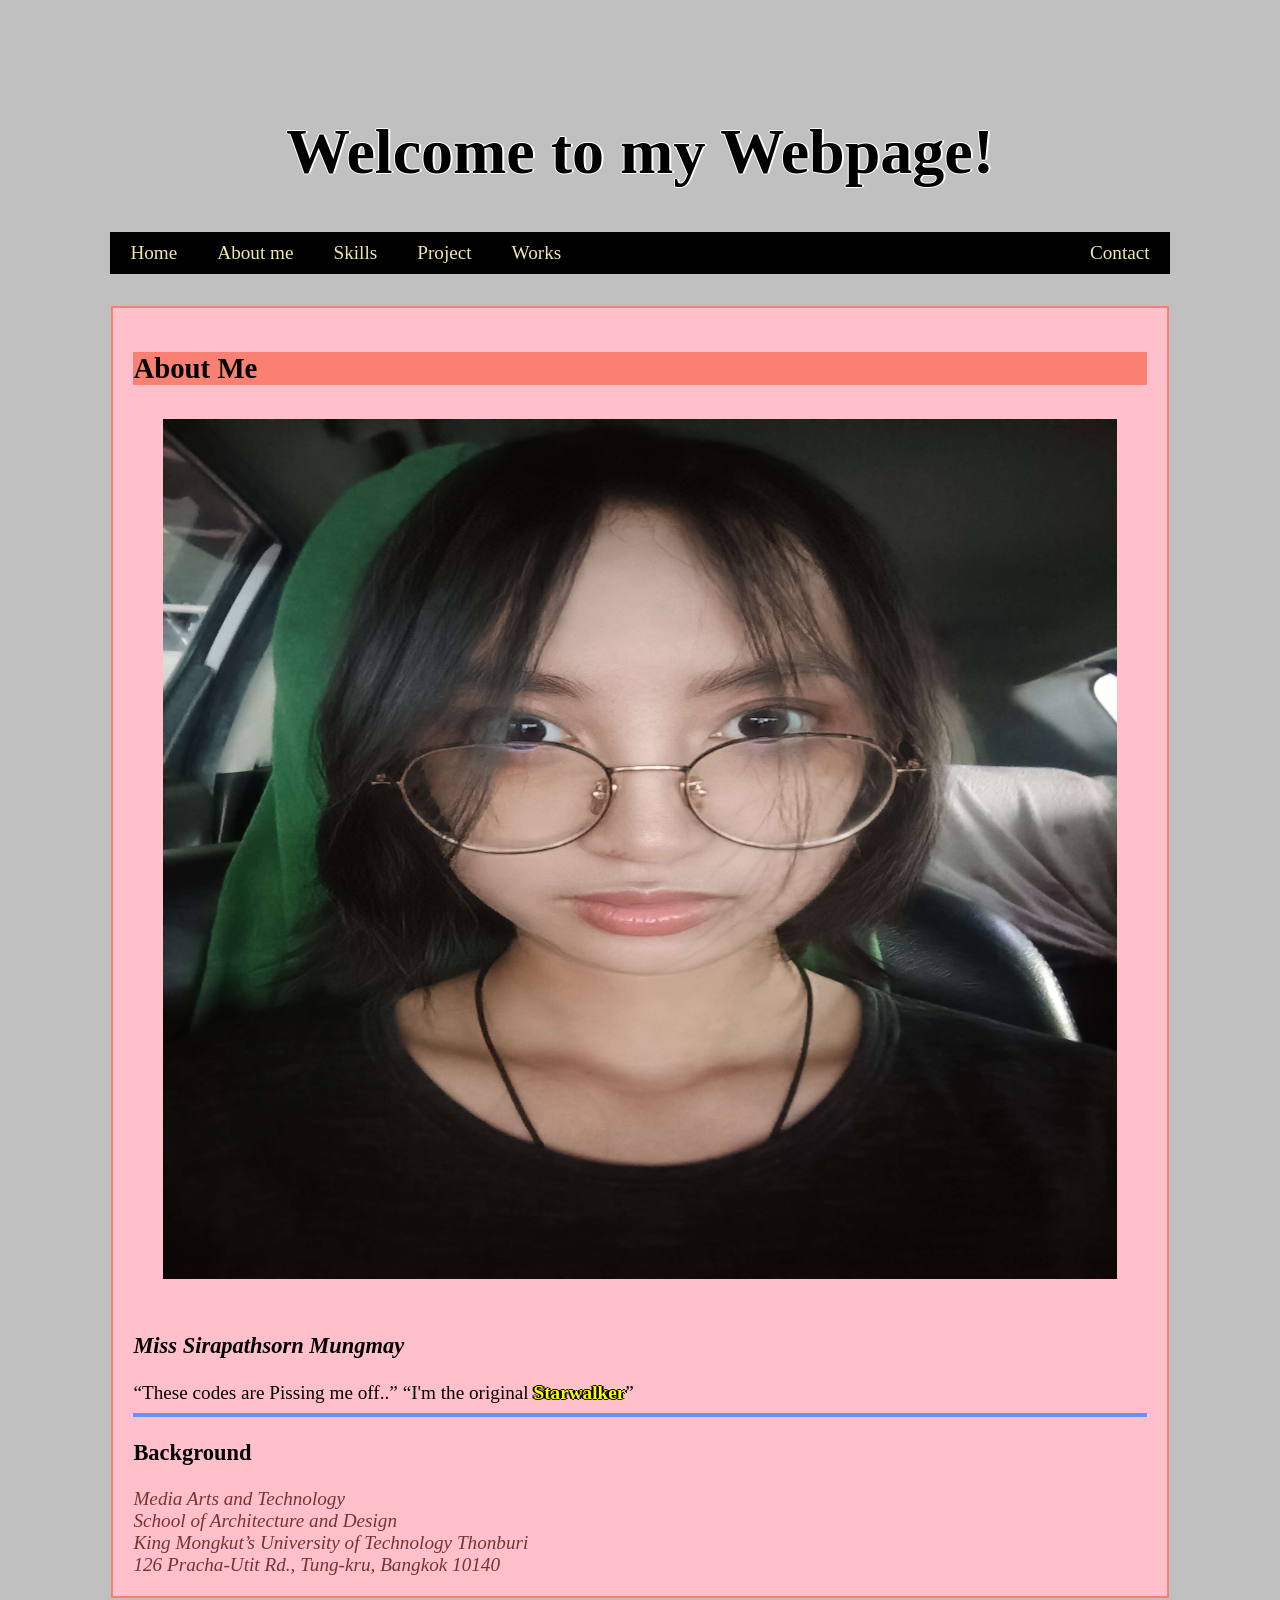
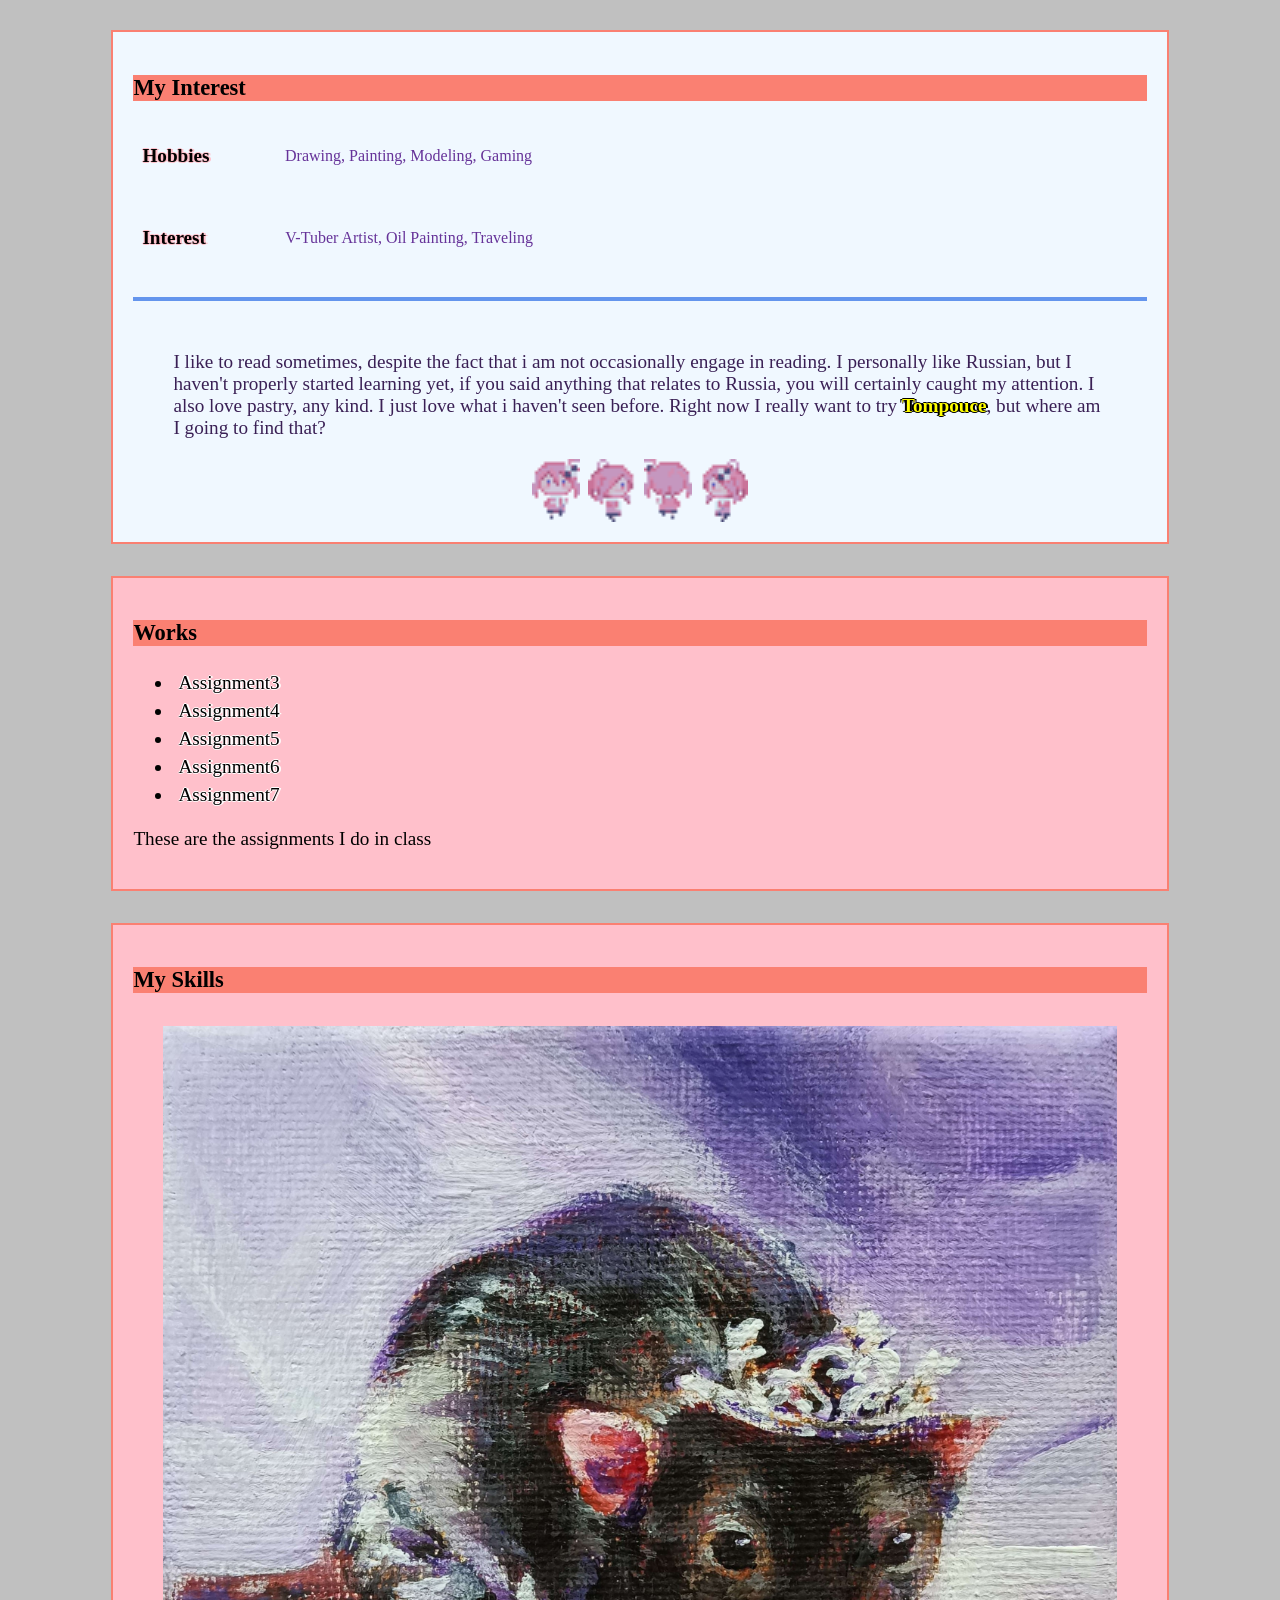
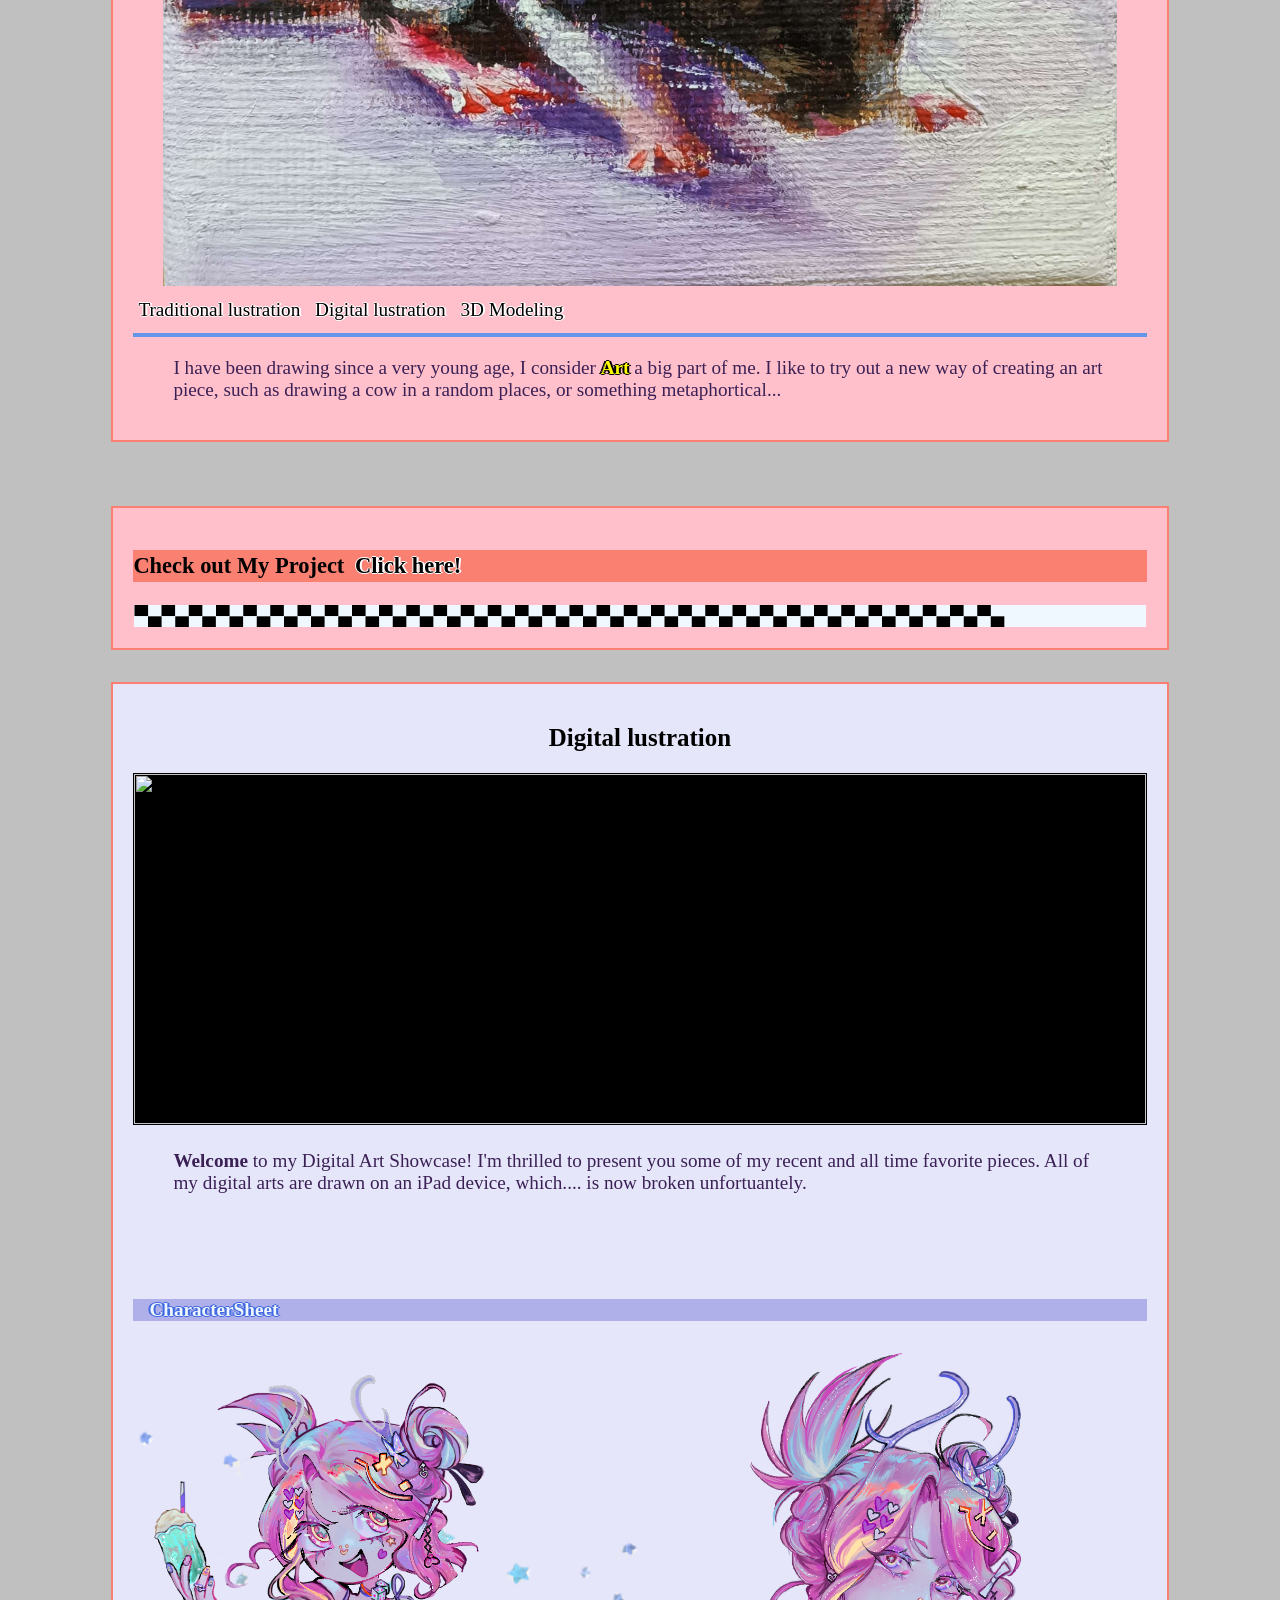
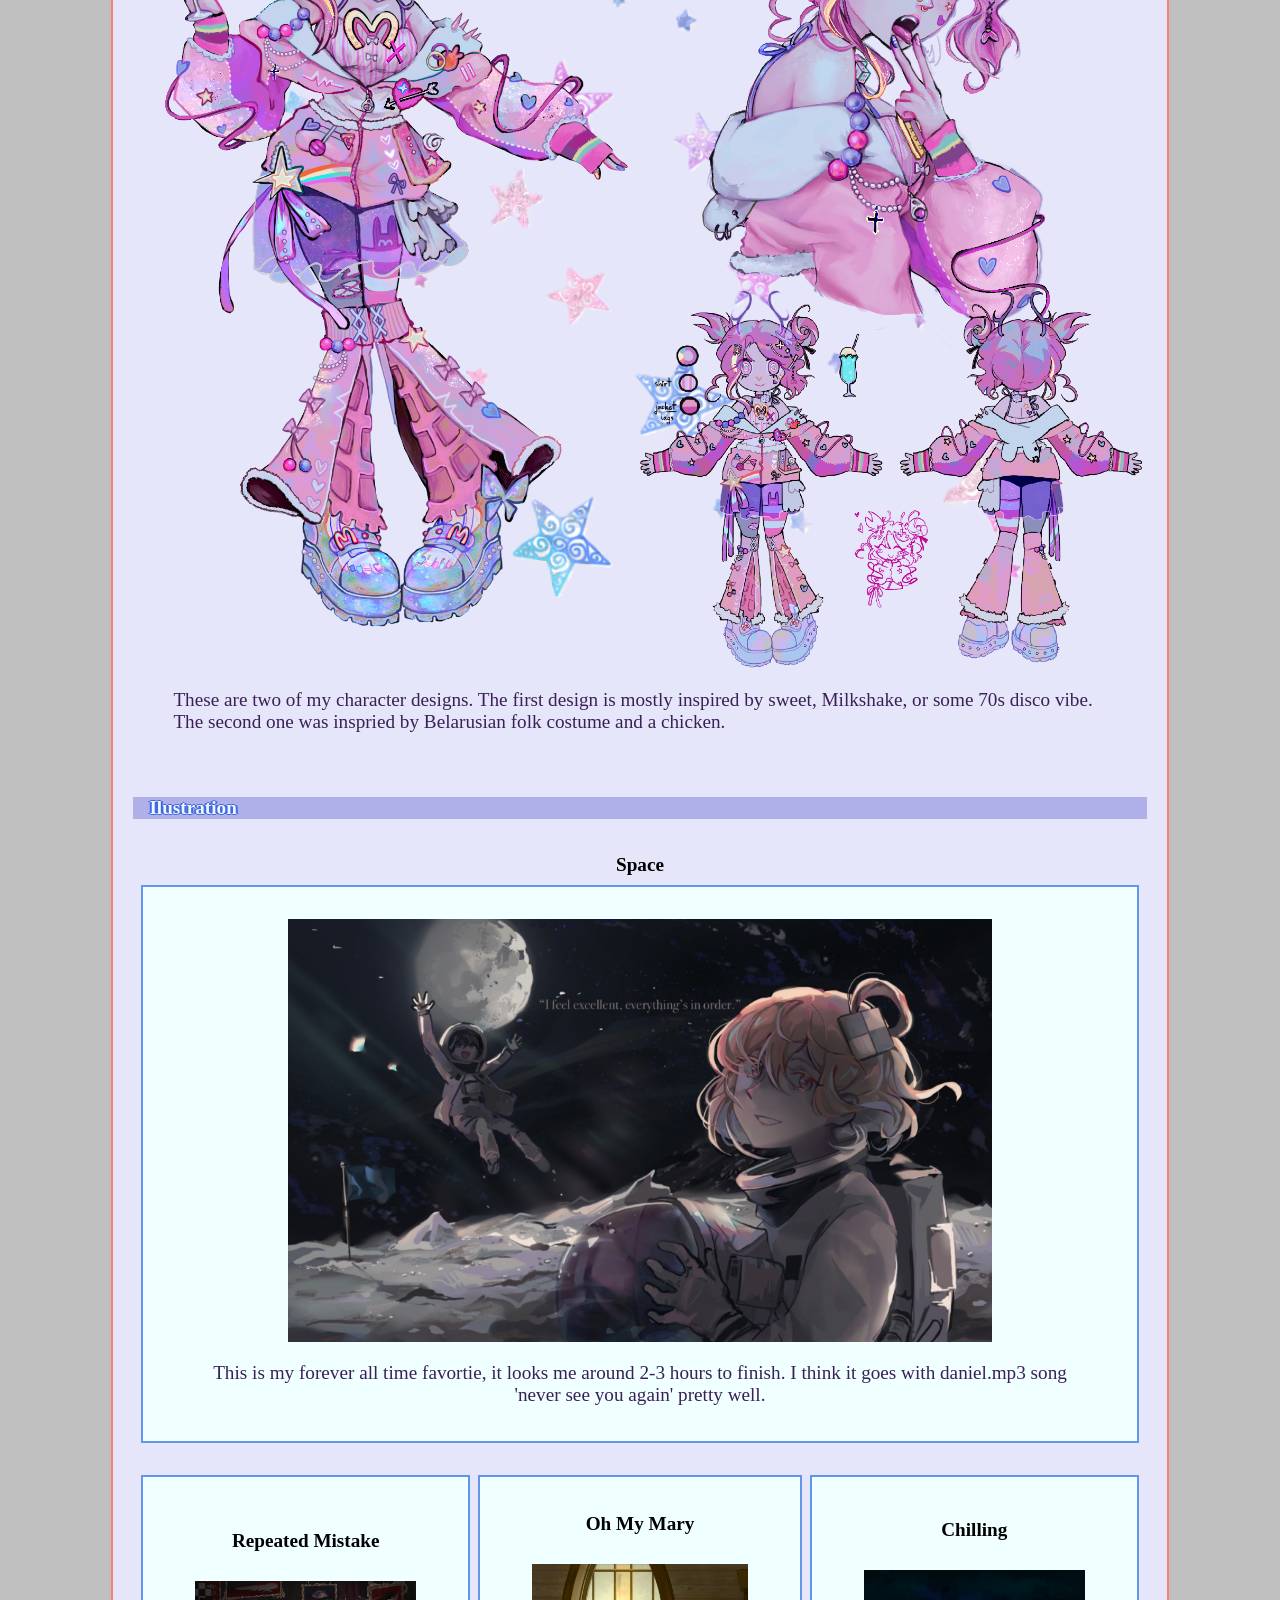
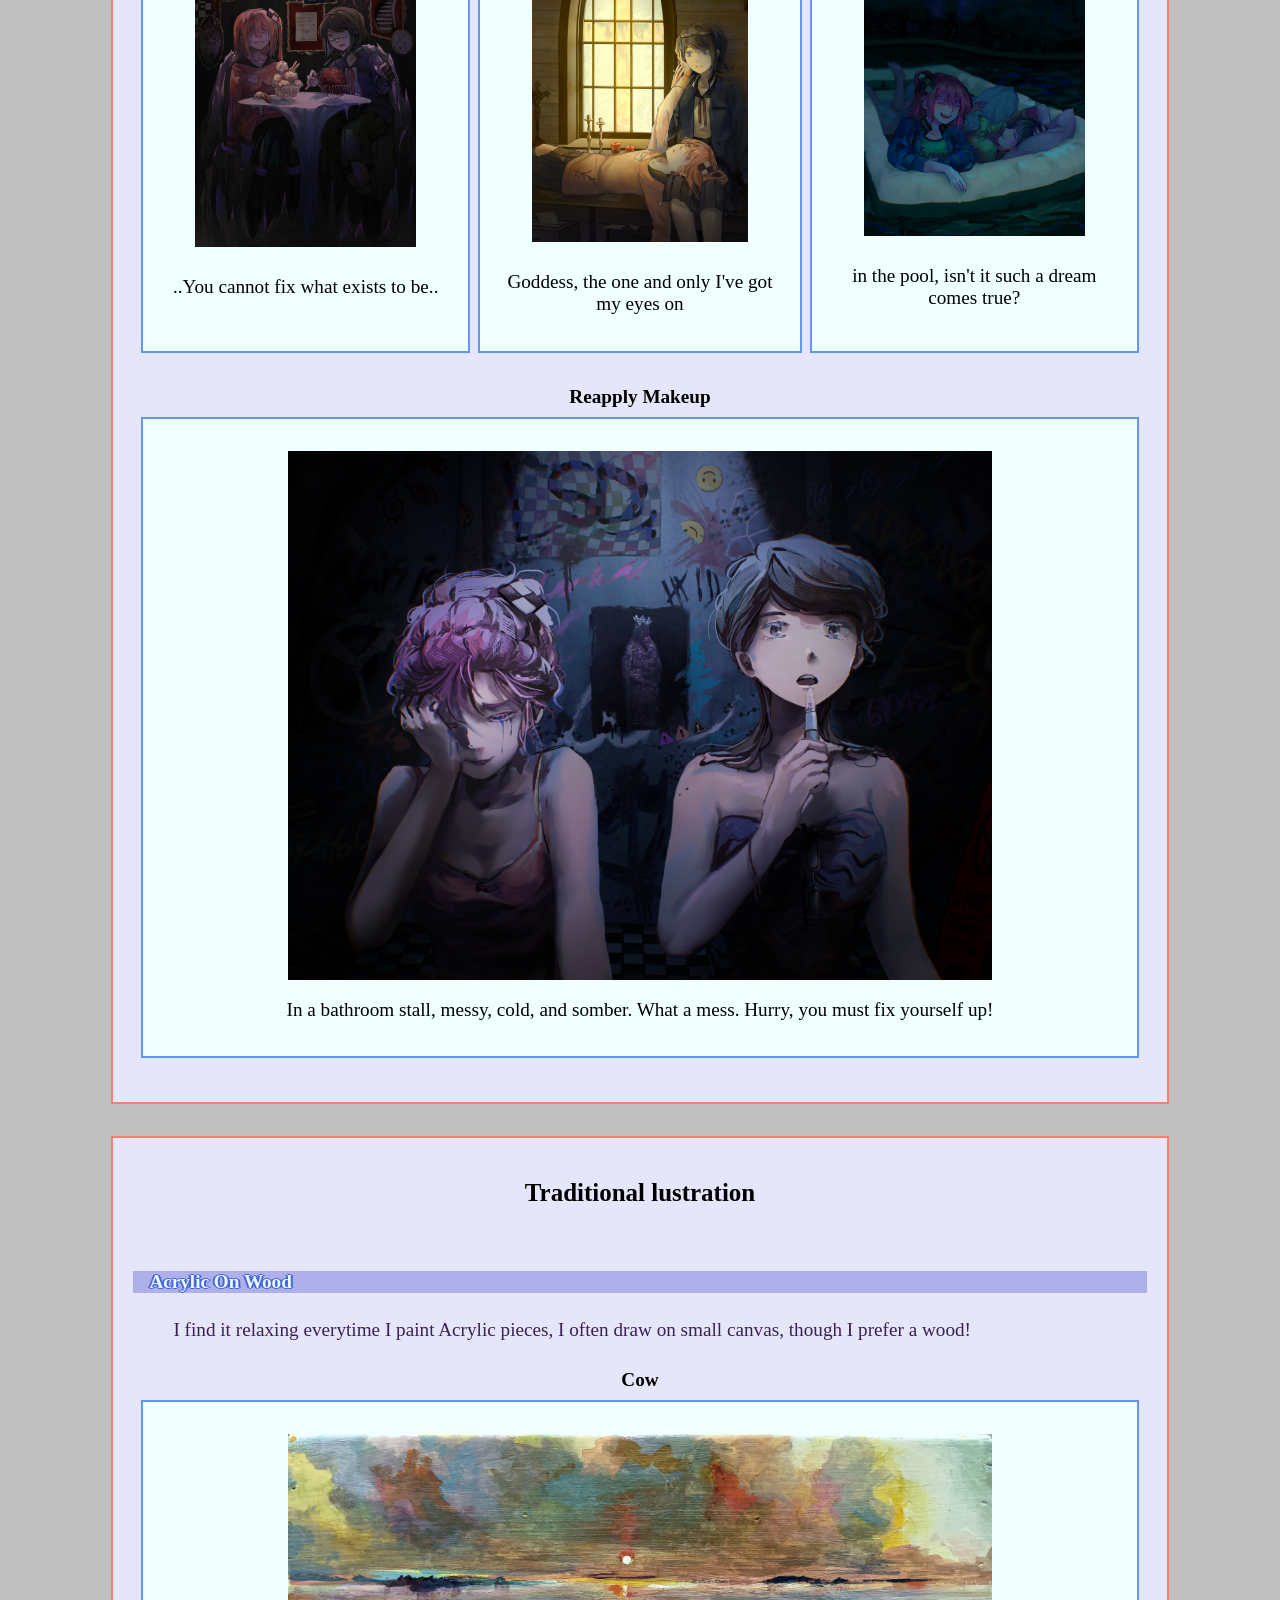
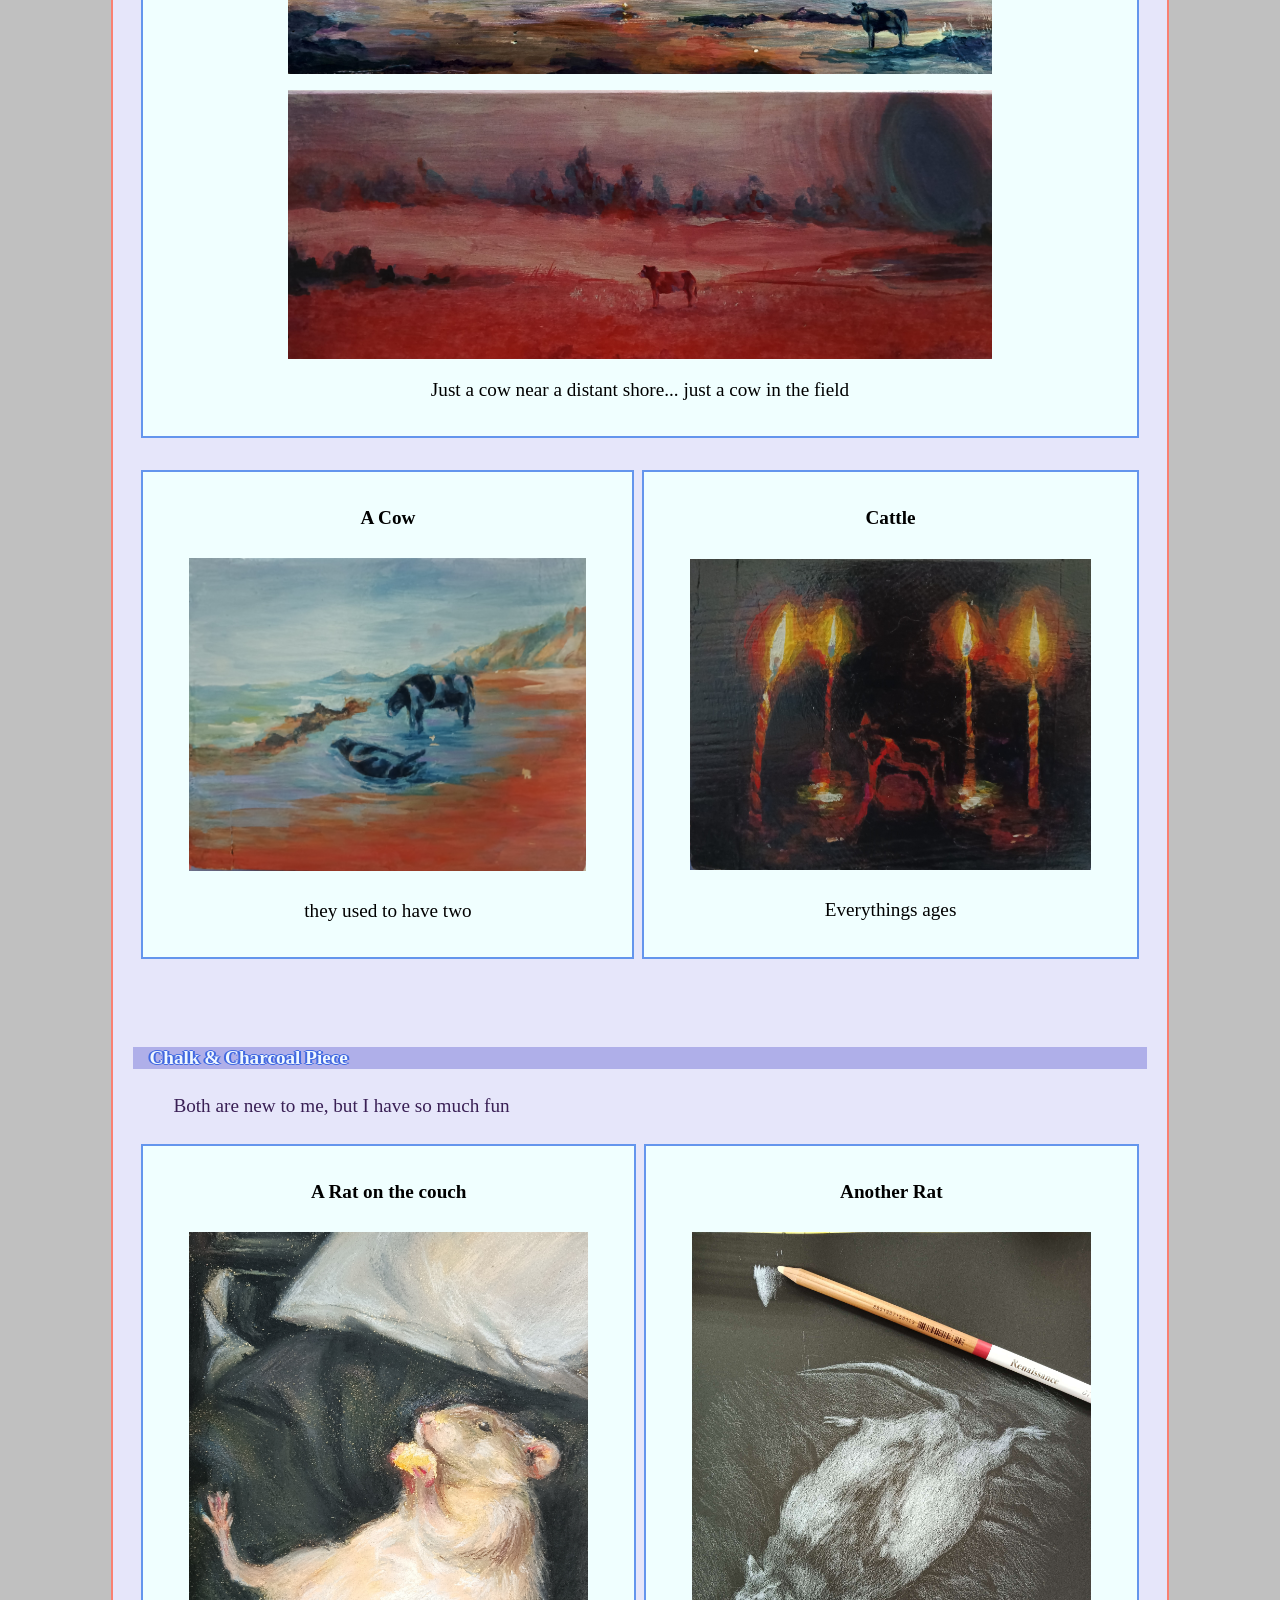
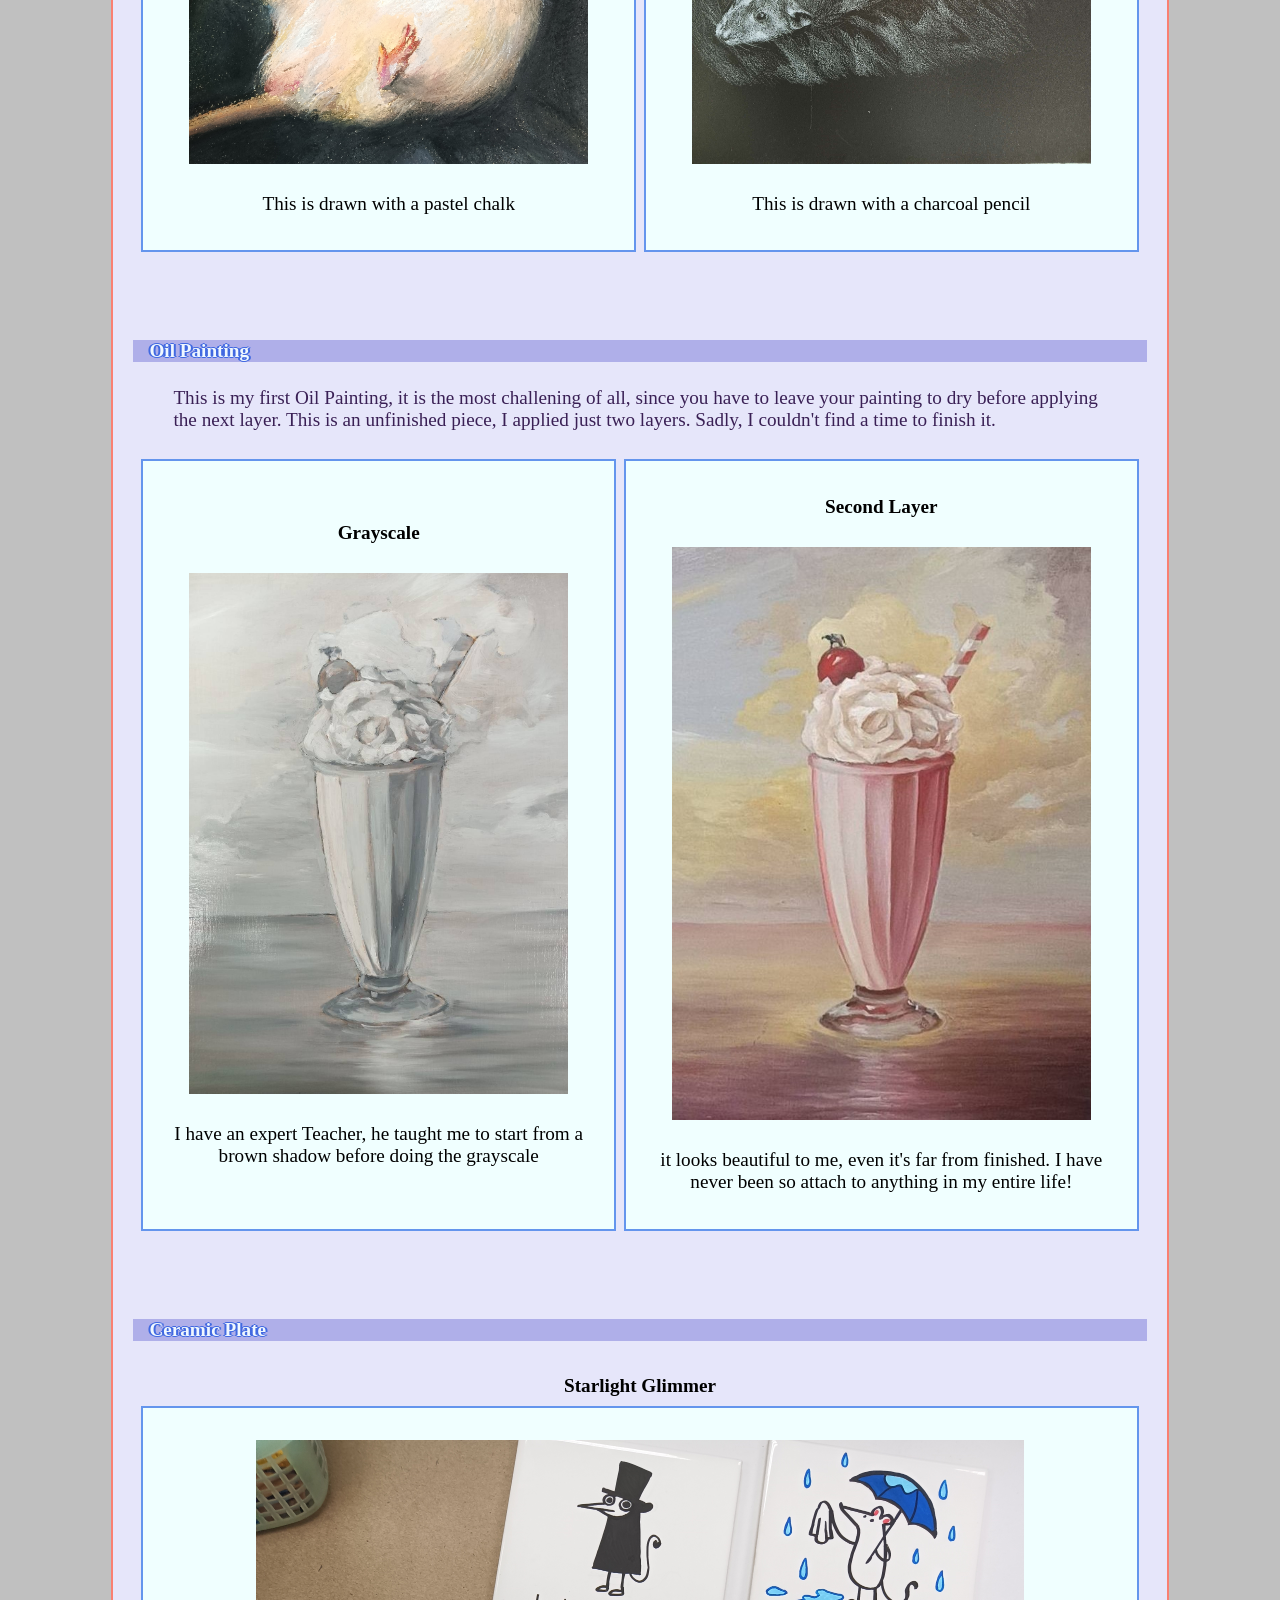
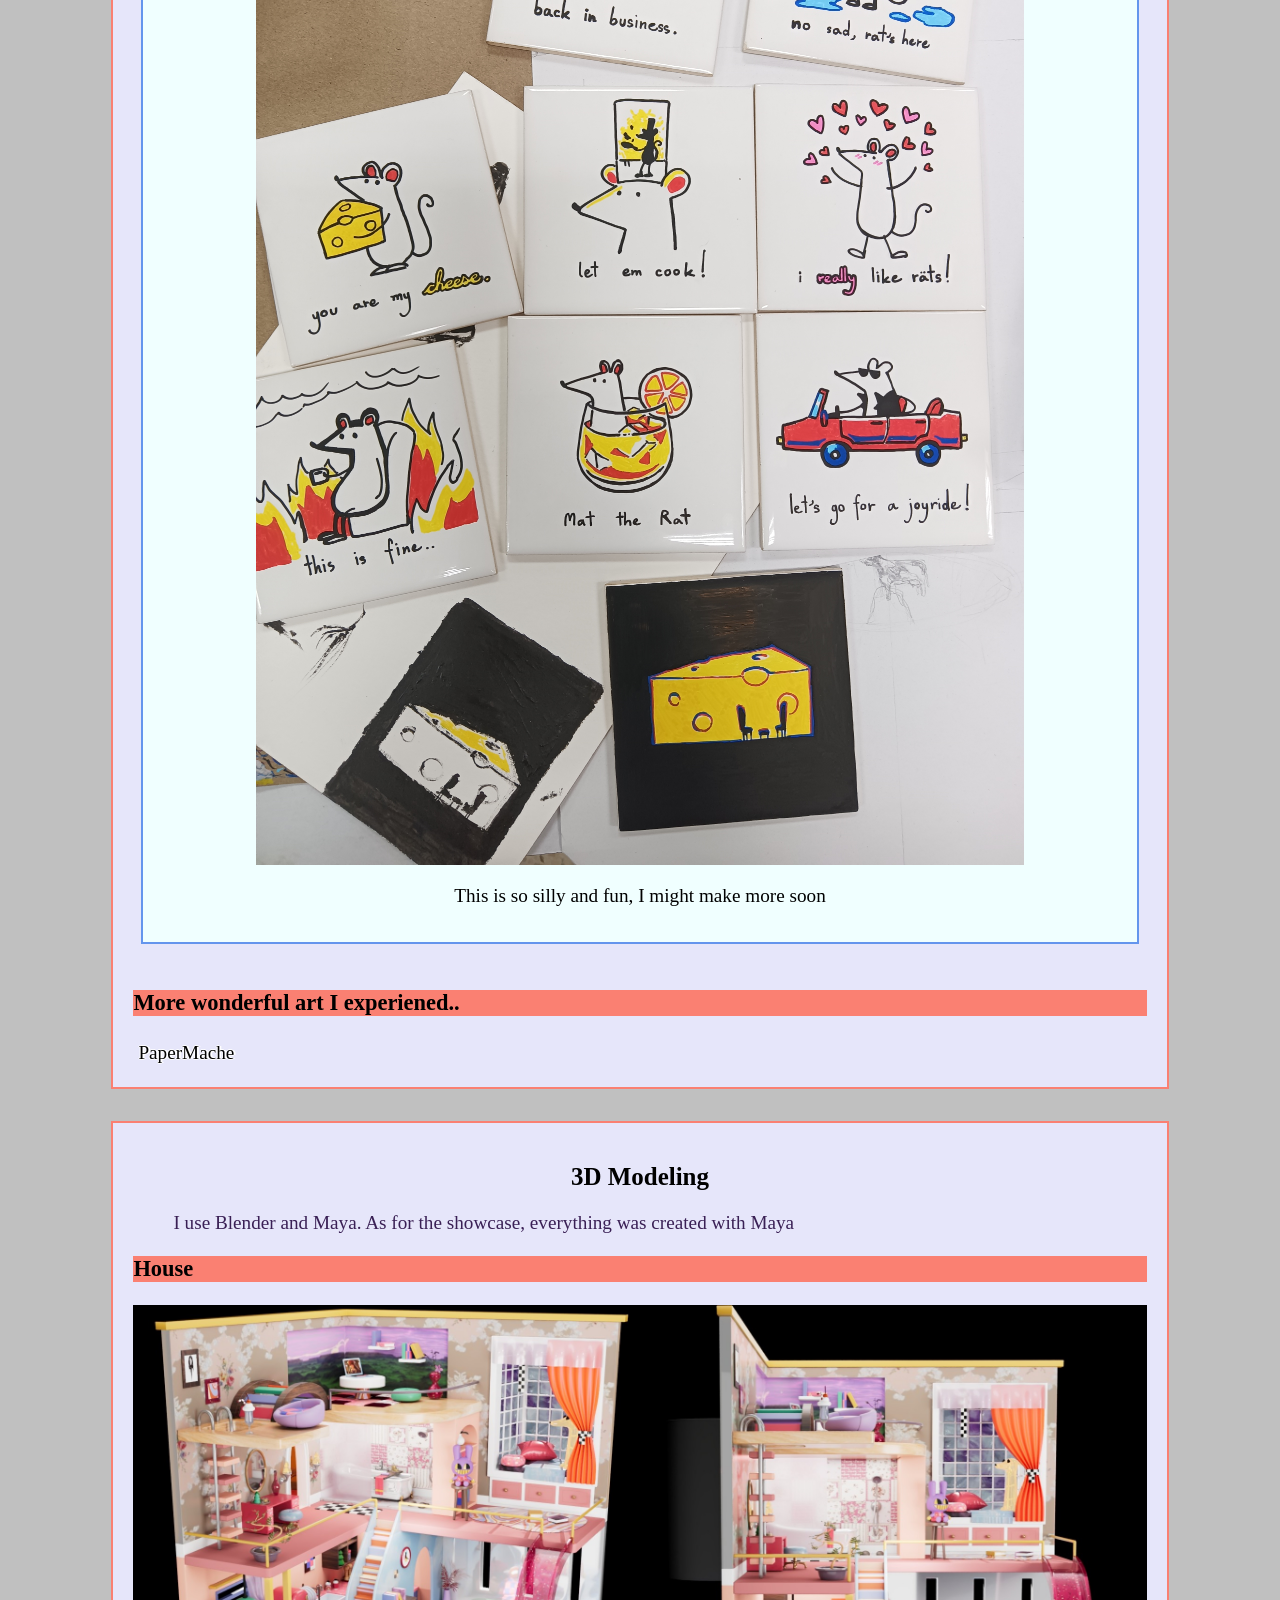
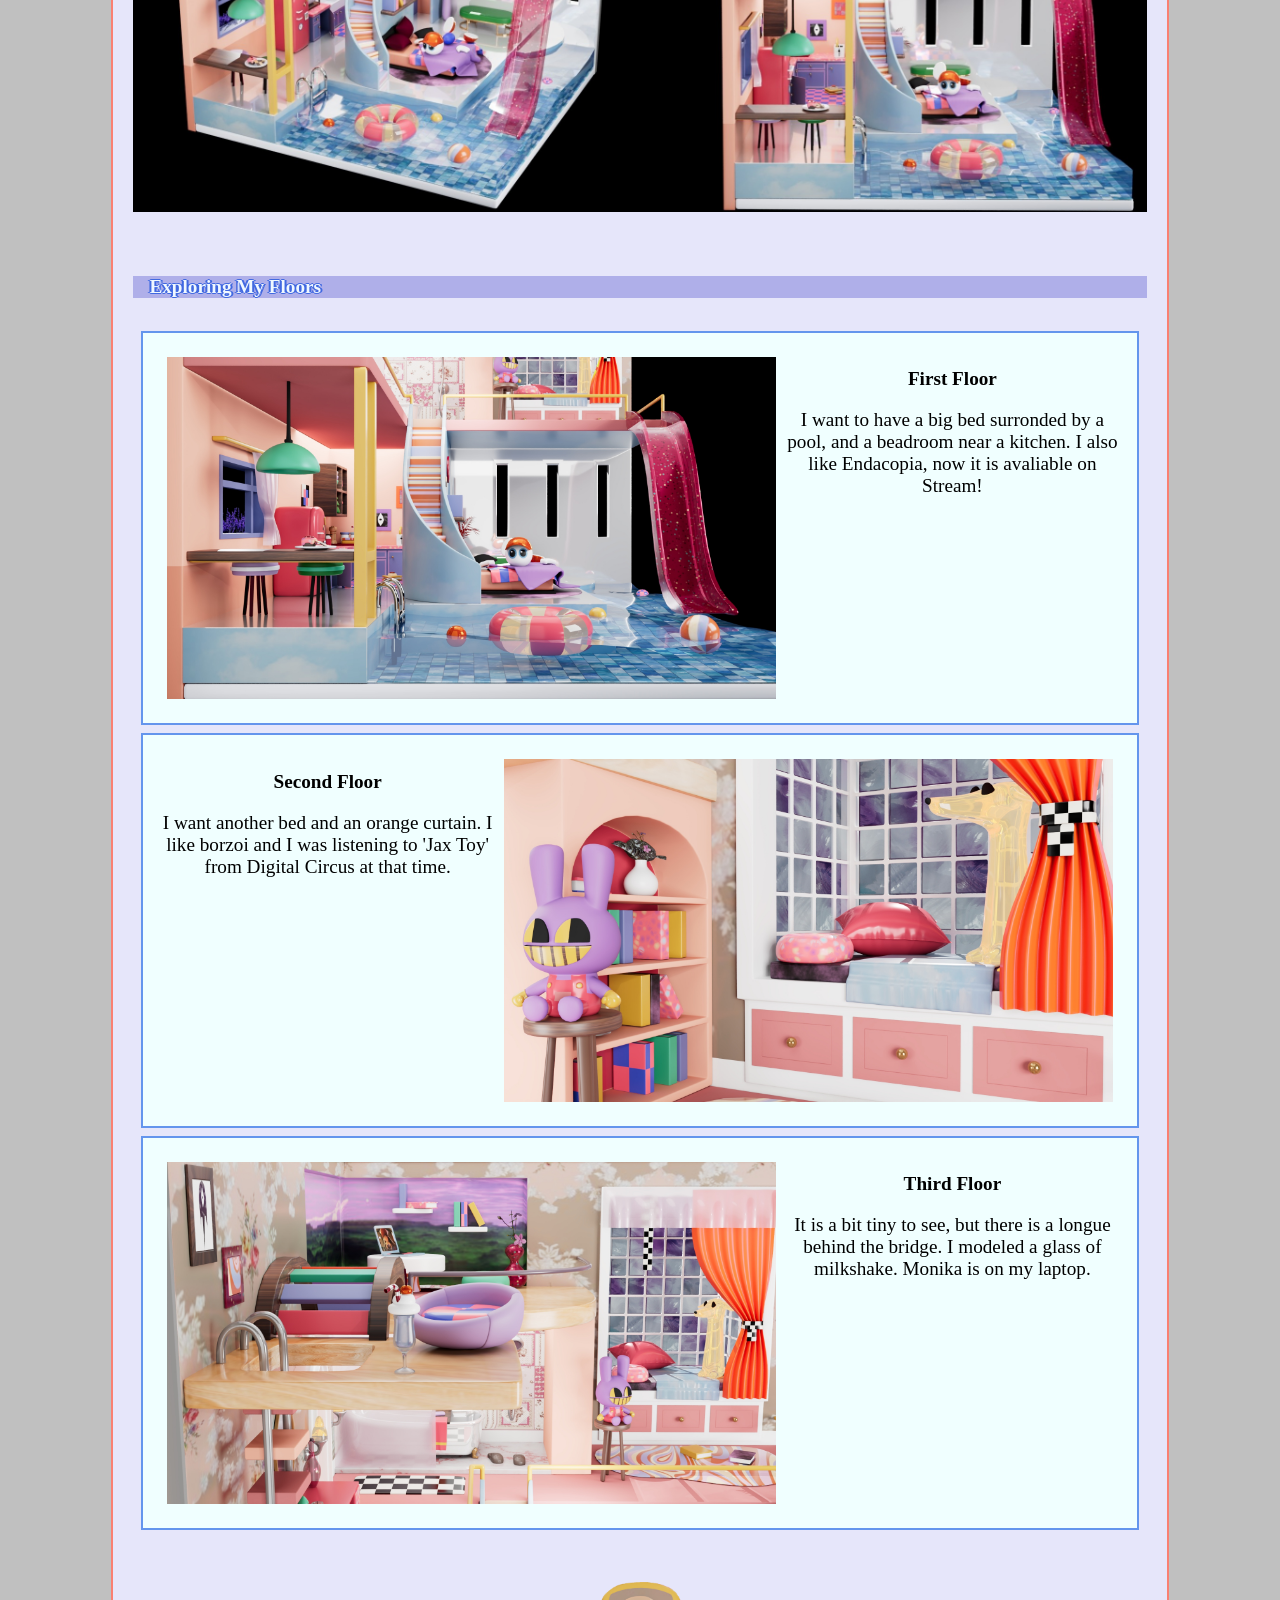
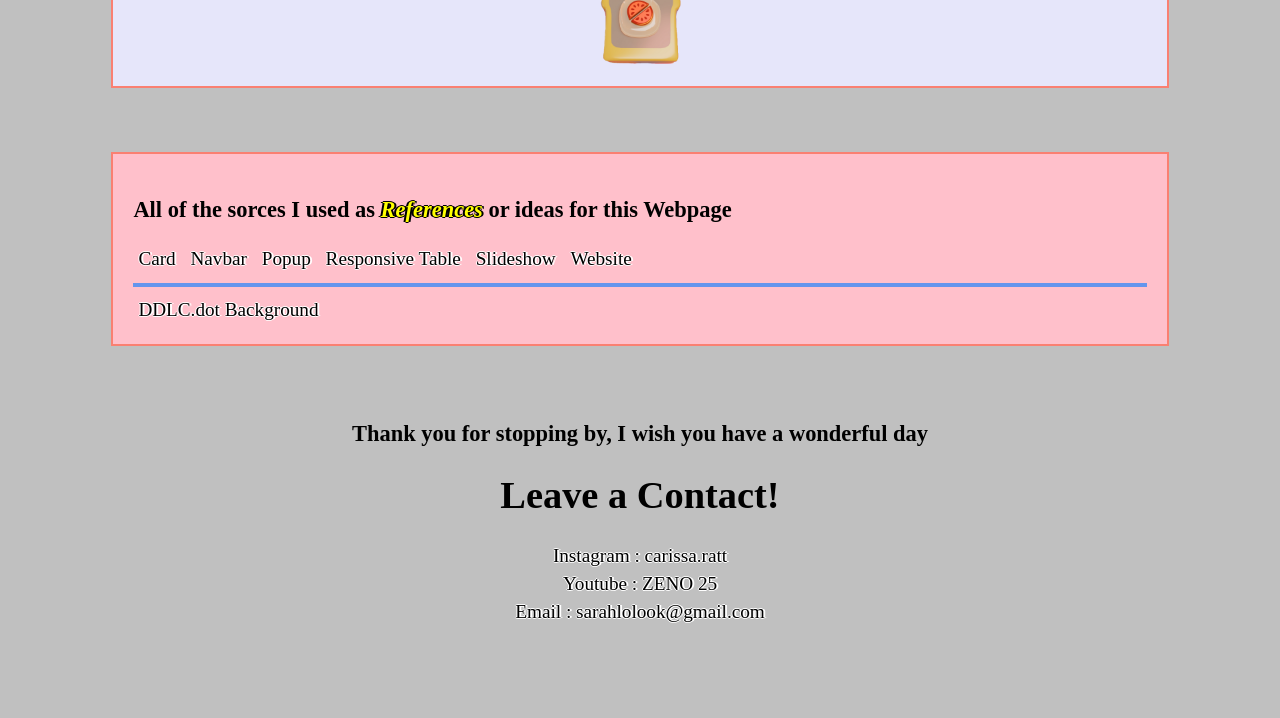
==== commit d073ed91: "change ../" ====
--- a/index.html
+++ b/index.html
@@ -58,24 +58,24 @@
                         I just love what i haven't seen before. Right now I really want to try <strong id="Starwalker">Tompouce</strong>, 
                         but where am I going to find that?</blockquote>
                     <div class="image_scale">
-                        <img src="../pictures/front.gif"> <img src="../pictures/right.gif">
-                        <img src="../pictures/back.gif"> <img src="../pictures/left.gif">
+                        <img src=" pictures/front.gif"> <img src=" pictures/right.gif">
+                        <img src=" pictures/back.gif"> <img src=" pictures/left.gif">
                     </div>
                 </div>
                 <div class="card" id="Works">
                     <h3 class="header1">Works</h3>
                     <ul>
-                        <li><a href="../assignment3/cinemon.html" target="_blank">Assignment3</a> <br></li>
-                        <li><a href="../assignment4/recipe.html" target="_blank">Assignment4</a> <br></li>
-                        <li><a href="../assignment5/asg5.html" target="_blank">Assignment5</a> <br></li>
-                        <li><a href="../assignment6/register.html" target="_blank">Assignment6</a> <br></li>
-                        <li><a href="../assignment7/index.html" target="_blank">Assignment7</a> <br></li>
+                        <li><a href=" assignment3/cinemon.html" target="_blank">Assignment3</a> <br></li>
+                        <li><a href=" assignment4/recipe.html" target="_blank">Assignment4</a> <br></li>
+                        <li><a href=" assignment5/asg5.html" target="_blank">Assignment5</a> <br></li>
+                        <li><a href=" assignment6/register.html" target="_blank">Assignment6</a> <br></li>
+                        <li><a href=" assignment7/index.html" target="_blank">Assignment7</a> <br></li>
                     </ul>
                     <p>These are the assignments I do in class</p>
                 </div>
                 <div class="card" id="Skills">
                     <h3 class="header1">My Skills</h3>
-                    <img id="image_fix" src="../pictures/t_img_10.jpg">
+                    <img id="image_fix" src=" pictures/t_img_10.jpg">
                     <a href="#Traditional" target="_blank">Traditional lustration</a>
                     <a href="#Digital" target="_blank">Digital lustration</a>
                     <a href="#Modeling" target="_blank">3D Modeling</a>
@@ -98,8 +98,8 @@
                 <div class="card_white_main" id="Digital">
                     <h2 class="h_center">Digital lustration</h2>
                     <section class="img_container">
-                        <img class="mySlides" src="../pictures/img_1.jpg">
-                        <img class="mySlides" src="../pictures/img_2.png">
+                        <img class="mySlides" src=" pictures/img_1.jpg">
+                        <img class="mySlides" src=" pictures/img_2.png">
                     </section>
                     <blockquote>
                         <strong>Welcome</strong> to my Digital Art Showcase! I'm thrilled to present you 
@@ -109,10 +109,10 @@
                     <br>
                     <h4>CharacterSheet</h4>
                     <div id="Museum">
-                        <img src="../pictures/char1.png" alt="Character1">
-                        <img src="../pictures/charsheet1.png" alt="CharacterSheet1">
-                        <img src="../pictures/char2.png" alt="Character2">
-                        <img src="../pictures/charsheet2.png" alt="CharacterSheet1">
+                        <img src=" pictures/char1.png" alt="Character1">
+                        <img src=" pictures/charsheet1.png" alt="CharacterSheet1">
+                        <img src=" pictures/char2.png" alt="Character2">
+                        <img src=" pictures/charsheet2.png" alt="CharacterSheet1">
                     </div>
                     <blockquote>
                         These are two of my character designs. The first design is mostly inspired by
@@ -127,7 +127,7 @@
 
                         <tr class="zoom">
                             <td>
-                                <img src="../pictures/img_1.jpg" title="I feel excellent, everything's in order."
+                                <img src=" pictures/img_1.jpg" title="I feel excellent, everything's in order."
                                 alt="Starwalker" id="image_size">
                                 <blockquote>
                                     This is my forever all time favortie, it looks me around 2-3 hours to finish.
@@ -147,21 +147,21 @@
                             <tr class="zoom">
                                 <td><button class="myBtn" type="button">
                                     <h3>Repeated Mistake</h3>
-                                    <img src="../pictures/img_4.PNG" alt="Starwalker" 
+                                    <img src=" pictures/img_4.PNG" alt="Starwalker" 
                                     title="Click to view full picture" id="image_fix">
                                     <p>..You cannot fix what exists to be..</p>
                                     </button>
                                 </td>
                                 <td><button class="myBtn" type="button">
                                     <h3>Oh My Mary</h3>
-                                    <img src="../pictures/img_5.PNG" alt="Starwalker" 
+                                    <img src=" pictures/img_5.PNG" alt="Starwalker" 
                                     title="Click to view full picture" id="image_fix">
                                     <p>Goddess, the one and only I've got my eyes on</p>
                                     </button>
                                 </td>
                                 <td><button class="myBtn" type="button">
                                     <h3>Chilling</h3>
-                                    <img src="../pictures/img_3.PNG" alt="Starwalker" 
+                                    <img src=" pictures/img_3.PNG" alt="Starwalker" 
                                     title="Click to view full picture" id="image_fix">
                                     <p>in the pool, isn't it such a dream comes true?</p>
                                     </button>
@@ -176,7 +176,7 @@
                             <th>Reapply Makeup</th>
                         </tr>
                         <tr class="zoom">
-                            <td><img src="../pictures/img_2.PNG" 
+                            <td><img src=" pictures/img_2.PNG" 
                                 alt="Starwalker" id="image_size">
                                 <p>In a bathroom stall, messy, cold, and somber. What a mess. Hurry, you must 
                                     fix yourself up!
@@ -198,8 +198,8 @@
                             <th>Cow</th>
                         </tr>
                         <tr>
-                        <td class="zoom"><img src="../pictures/t_img_1.jpg" alt="Starwalker" id="image_size">
-                            <img src="../pictures/t_img_2.jpg" alt="Starwalker" id="image_size">
+                        <td class="zoom"><img src=" pictures/t_img_1.jpg" alt="Starwalker" id="image_size">
+                            <img src=" pictures/t_img_2.jpg" alt="Starwalker" id="image_size">
                             <p>Just a cow near a distant shore... just a cow in the field</p></td>
                         </tr>
                     </table>
@@ -207,12 +207,12 @@
                         <tr class="zoom">
                             <td>
                                 <h3>A Cow</h3>
-                                <img src="../pictures/t_img_3.jpg" 
+                                <img src=" pictures/t_img_3.jpg" 
                                 alt="Starwalker" id="image_fix">
                                 <p>they used to have two</p></td>
                             <td>
                                 <h3>Cattle</h3>
-                                <img src="../pictures/t_img_4.jpg" 
+                                <img src=" pictures/t_img_4.jpg" 
                                 alt="Starwalker" id="image_fix">
                                 <p>Everythings ages</p></td>
                         </tr>
@@ -226,12 +226,12 @@
                         <tr class="zoom">
                             <td>
                                 <h3>A Rat on the couch</h3>
-                                <img src="../pictures/t_img_6.jpg" alt="Starwalker" id="image_fix">
+                                <img src=" pictures/t_img_6.jpg" alt="Starwalker" id="image_fix">
                                 <p>This is drawn with a pastel chalk</p></td>
 
                             <td>
                                 <h3>Another Rat</h3>
-                                <img src="../pictures/t_img_9.jpg" alt="Starwalker" id="image_fix">
+                                <img src=" pictures/t_img_9.jpg" alt="Starwalker" id="image_fix">
                                 <p>This is drawn with a charcoal pencil</p></td>
                         </tr>
                     </table>
@@ -246,11 +246,11 @@
                         <tr class="zoom">
                             <td>
                                 <h3>Grayscale</h3>
-                                <img src="../pictures/t_img_12.jpg" 
+                                <img src=" pictures/t_img_12.jpg" 
                                 alt="Starwalker" id="image_fix">
                                 <p>I have an expert Teacher, he taught me to start from a brown shadow before doing the grayscale</p></td>
                             <td><h3>Second Layer</h3>
-                                <img src="../pictures/t_img_14.jpg" 
+                                <img src=" pictures/t_img_14.jpg" 
                                 alt="Starwalker" id="image_fix">
                                 <p>it looks beautiful to me, even it's far from finished. I have never been so attach to anything in my entire life!</p></td>
                         </tr>
@@ -261,7 +261,7 @@
                             <th>Starlight Glimmer</th>
                         </tr>
                         <tr>
-                            <td><img src="../pictures/t_img_7.jpg" 
+                            <td><img src=" pictures/t_img_7.jpg" 
                                 alt="Starwalker" id="image_size">
                                 <p>This is so silly and fun, I might make more soon</p></td>
                         </tr>
@@ -275,35 +275,35 @@
                     <blockquote>I use Blender and Maya. As for the showcase, everything was created with Maya</blockquote>
                     <h3 class="header1">House</h3>
                     <div id="Museum">
-                        <img src="../pictures/prettyroom_1.jpg" alt="prettyroom_1">
-                        <img src="../pictures/prettyroom_2.jpg" alt="prettyroom_2">
-                        <img src="../pictures/prettyroom_3.jpg" alt="prettyroom_3">
+                        <img src=" pictures/prettyroom_1.jpg" alt="prettyroom_1">
+                        <img src=" pictures/prettyroom_2.jpg" alt="prettyroom_2">
+                        <img src=" pictures/prettyroom_3.jpg" alt="prettyroom_3">
                     </div>
                     <table class="image_box">
                         <h4>Exploring My Floors</h4>
                         <tr>
-                            <td><img src="../pictures/prettyroom_first_floor.jpg" class="left" alt="prettyroom_first_floor">
+                            <td><img src=" pictures/prettyroom_first_floor.jpg" class="left" alt="prettyroom_first_floor">
                                 <h3>First Floor</h3>
                                 <p>I want to have a big bed surronded by a pool, and a beadroom near a kitchen. 
                                     I also like Endacopia, now it is avaliable on Stream!
                                 </p></td>
                         </tr>
                         <tr>
-                            <td><img src="../pictures/prettyroom_second_floor_1.jpg" class="right" alt="prettyroom_second_floor">
+                            <td><img src=" pictures/prettyroom_second_floor_1.jpg" class="right" alt="prettyroom_second_floor">
                                 <h3>Second Floor</h3>
                                 <p>I want another bed and an orange curtain. I like borzoi and I was listening
                                     to 'Jax Toy' from Digital Circus at that time.
                                 </p></td>
                         </tr>
                         <tr>
-                            <td><img src="../pictures/prettyroom_third_floor.jpg" class="left" alt="prettyroom_third_floor">
+                            <td><img src=" pictures/prettyroom_third_floor.jpg" class="left" alt="prettyroom_third_floor">
                                 <h3>Third Floor</h3>
                                 <p>It is a bit tiny to see, but there is a longue behind the bridge.
                                     I modeled a glass of milkshake. Monika is on my laptop.
                                 </p></td>
                         </tr>
                     </table> <br>
-                    <div class="image_scale"><img src="../pictures/bread.png" class="png" alt="prettyroom_first_floor"></div>
+                    <div class="image_scale"><img src=" pictures/bread.png" class="png" alt="prettyroom_first_floor"></div>
 
                 </div>
             </div>
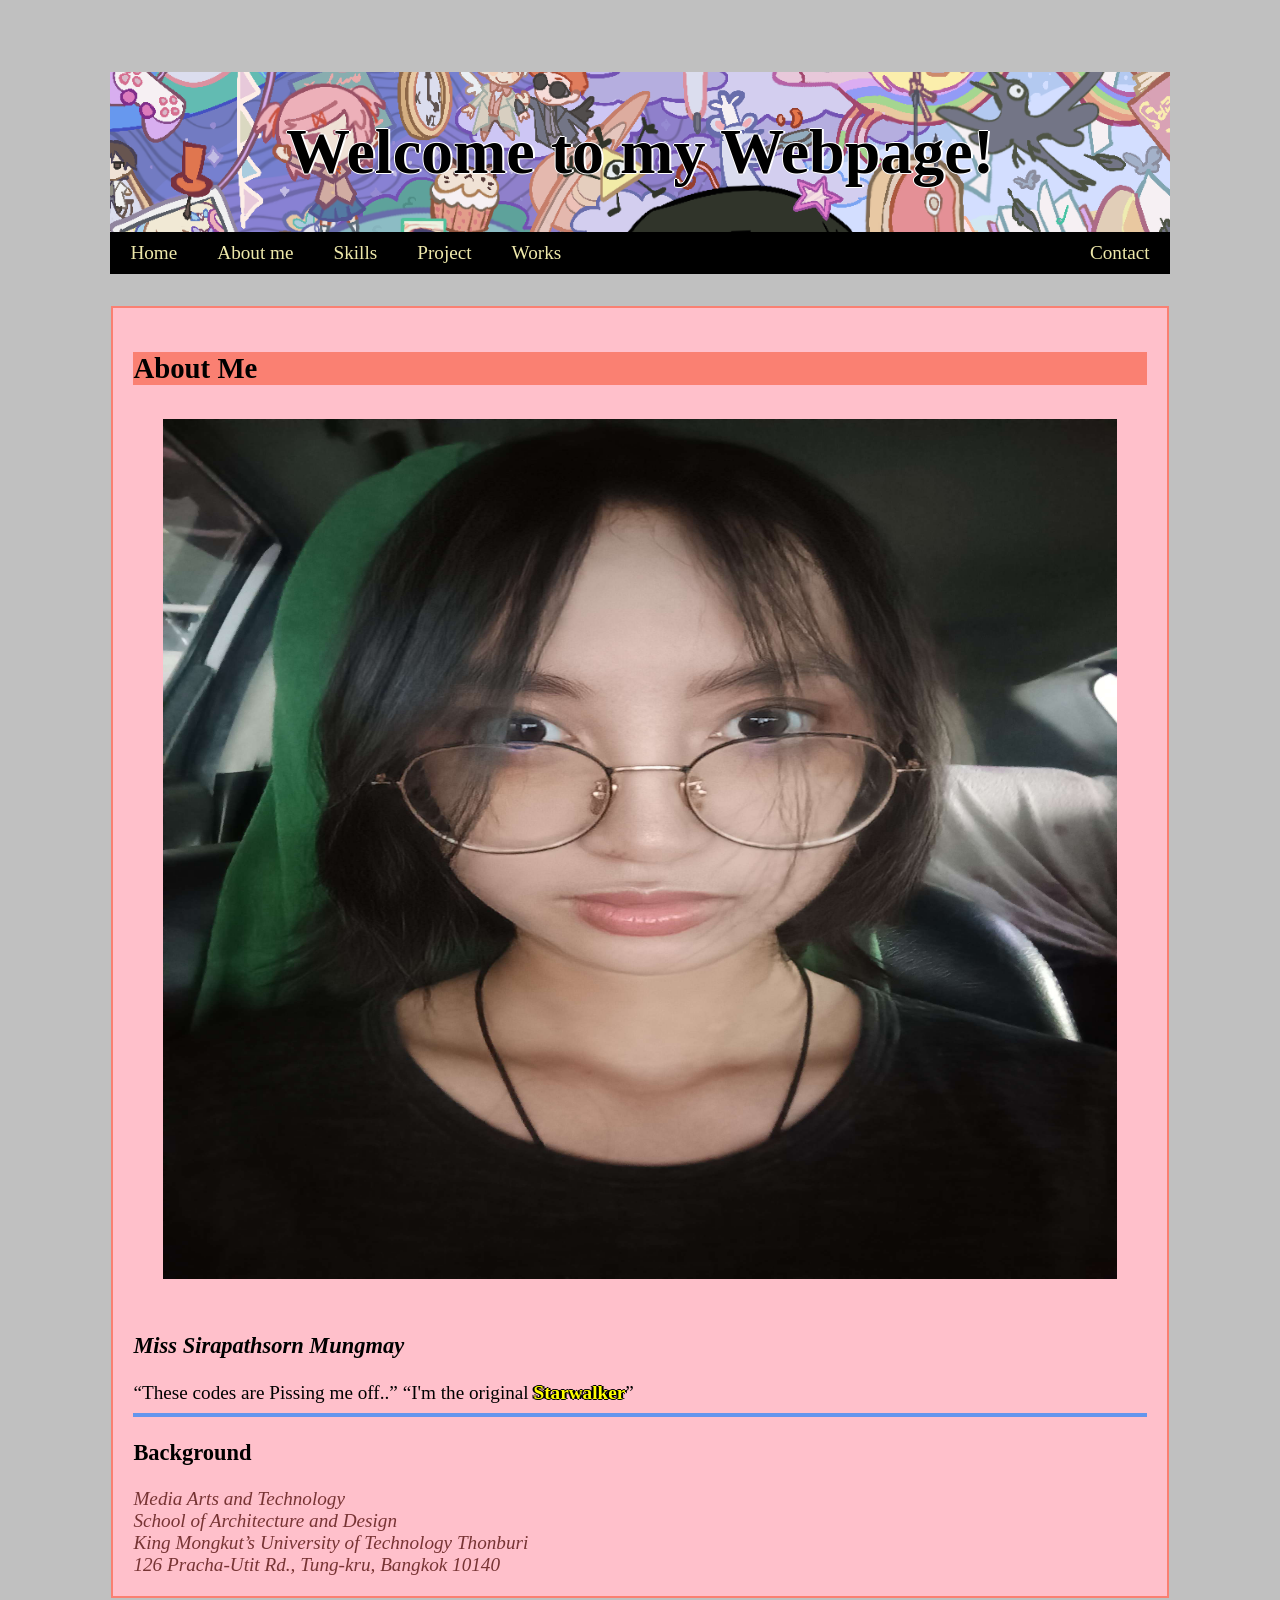
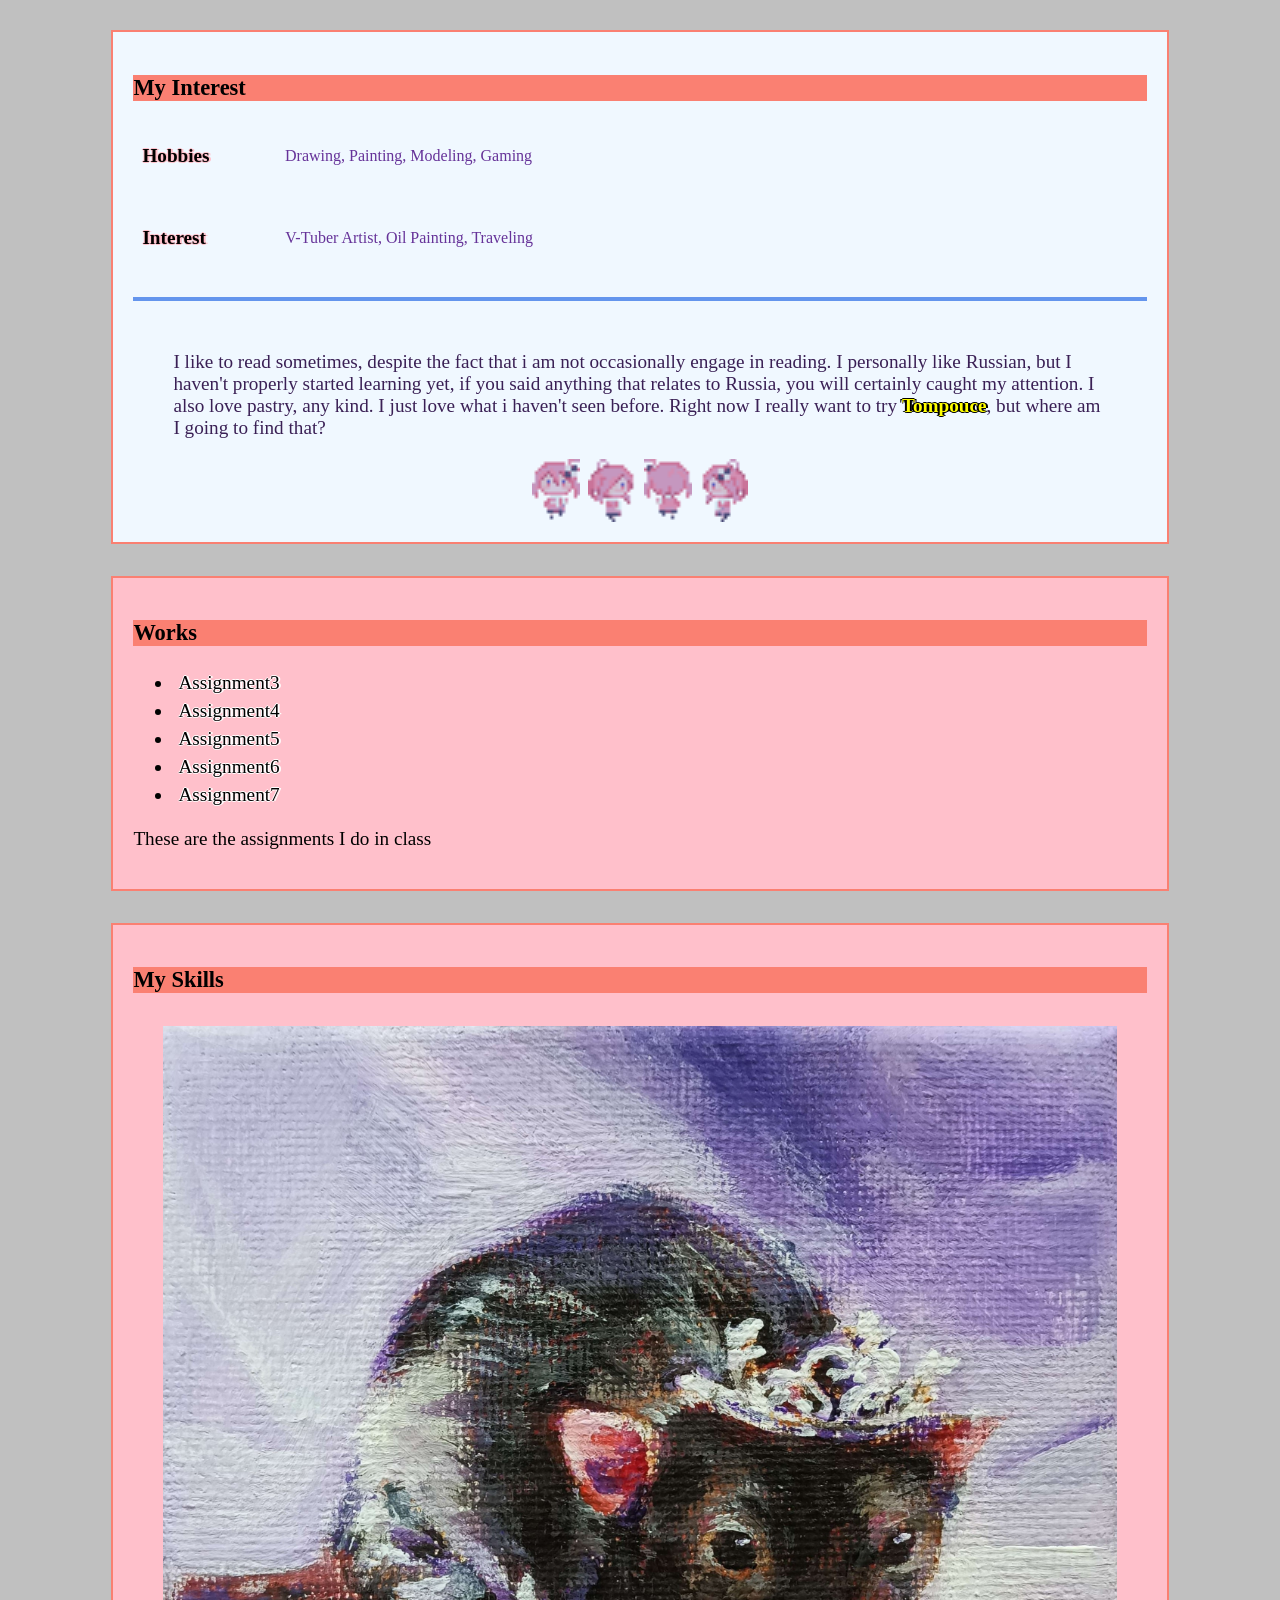
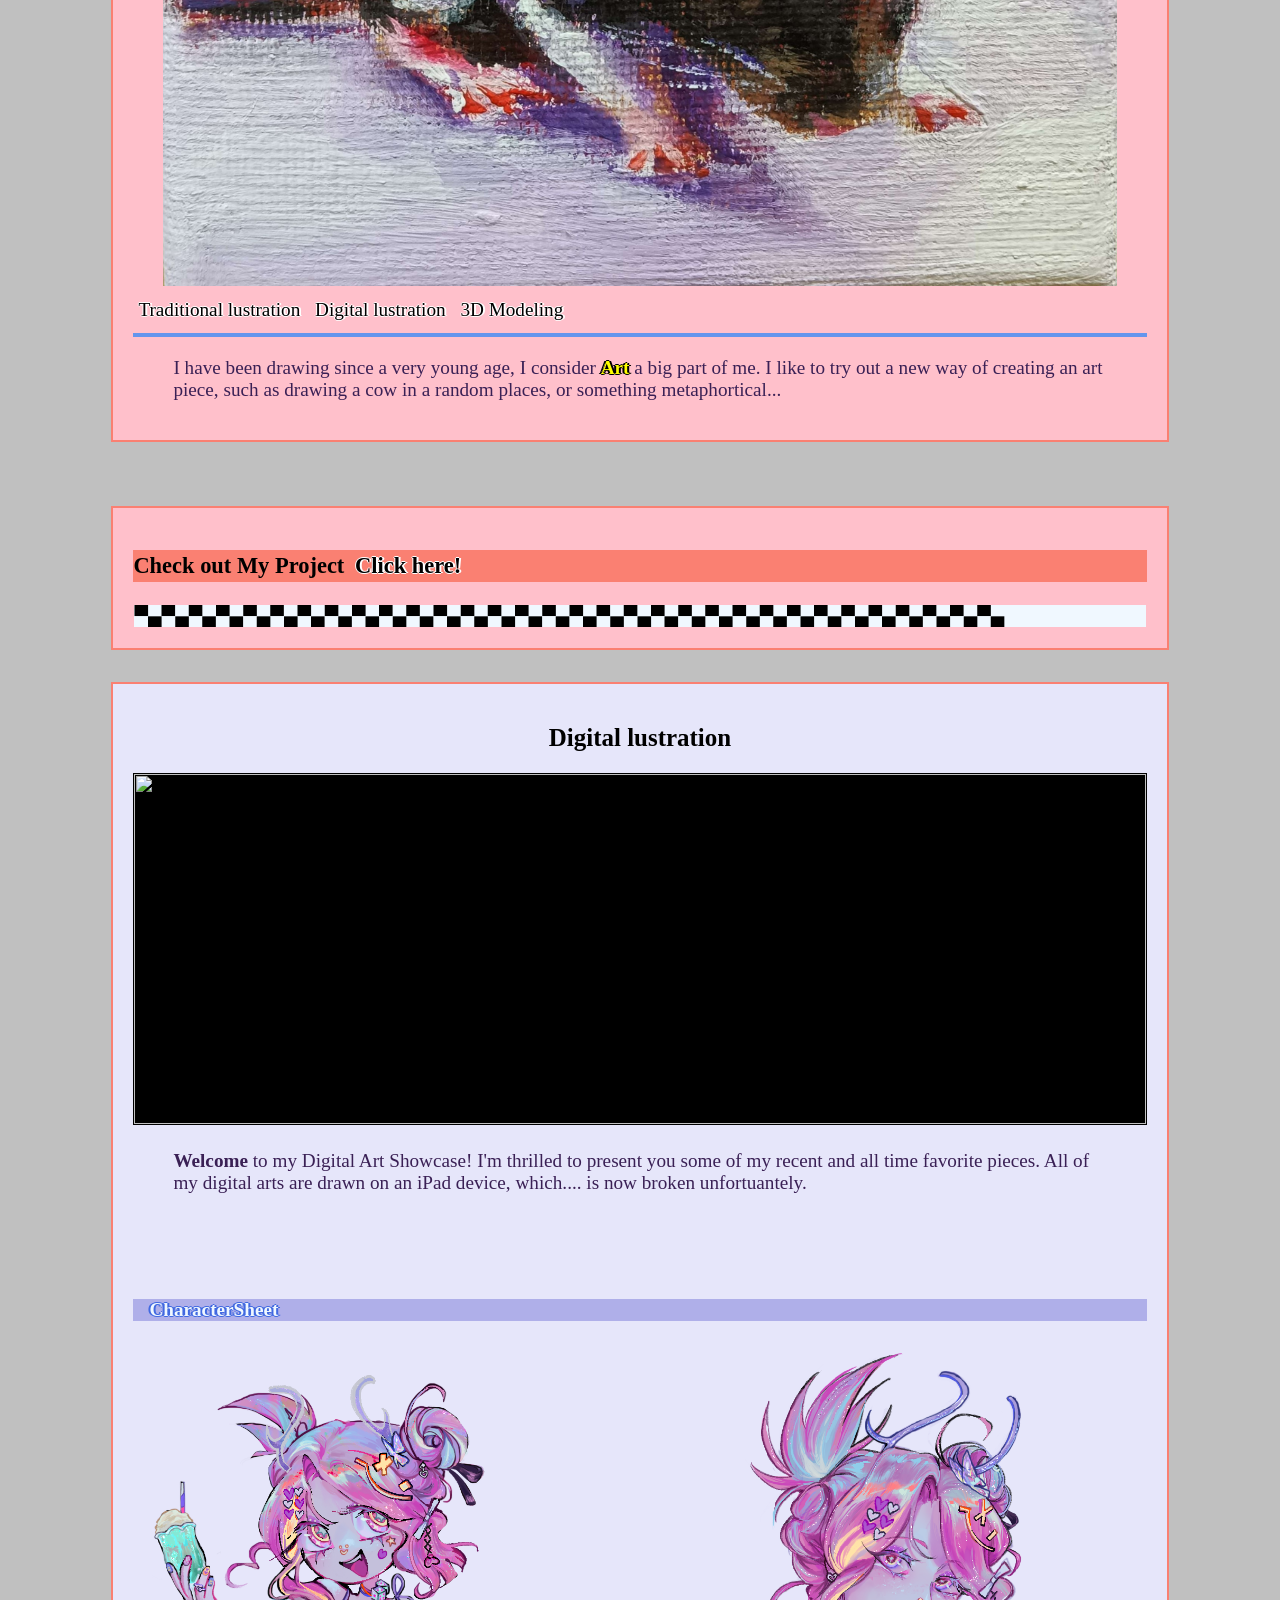
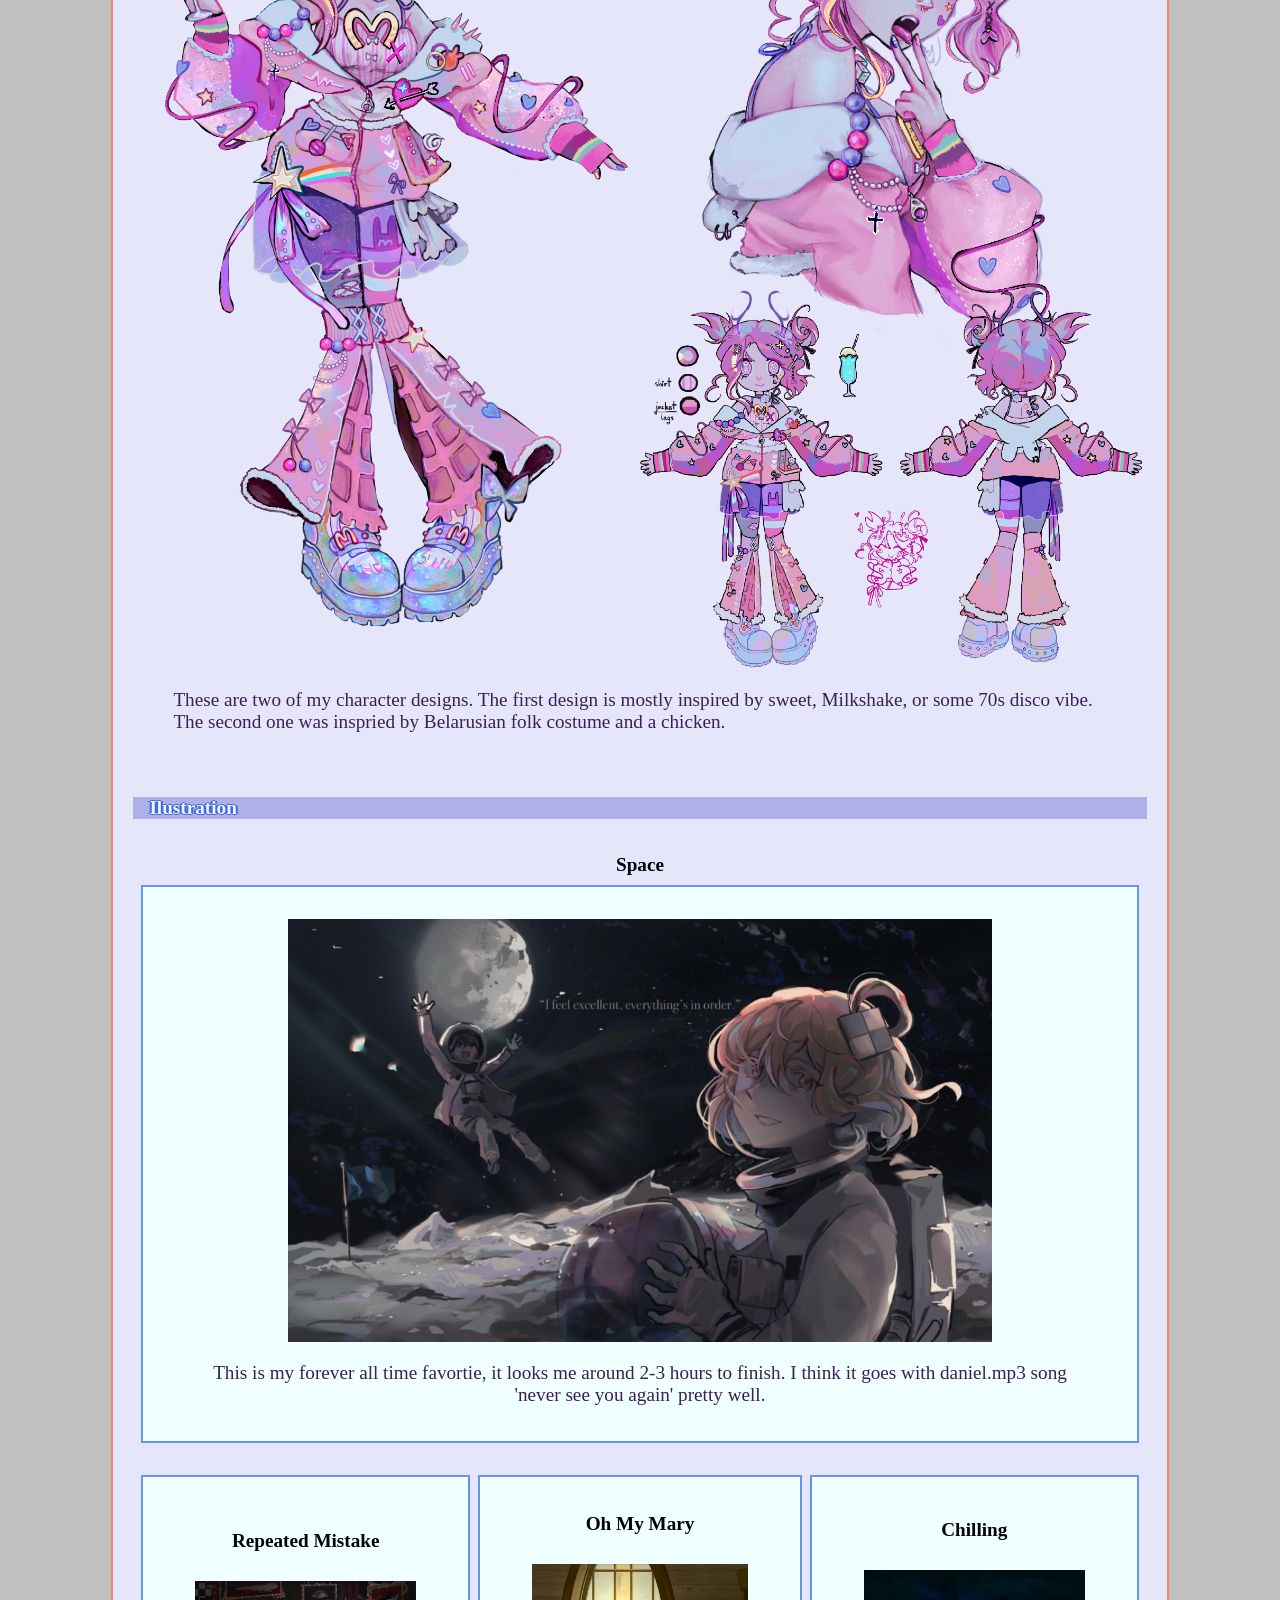
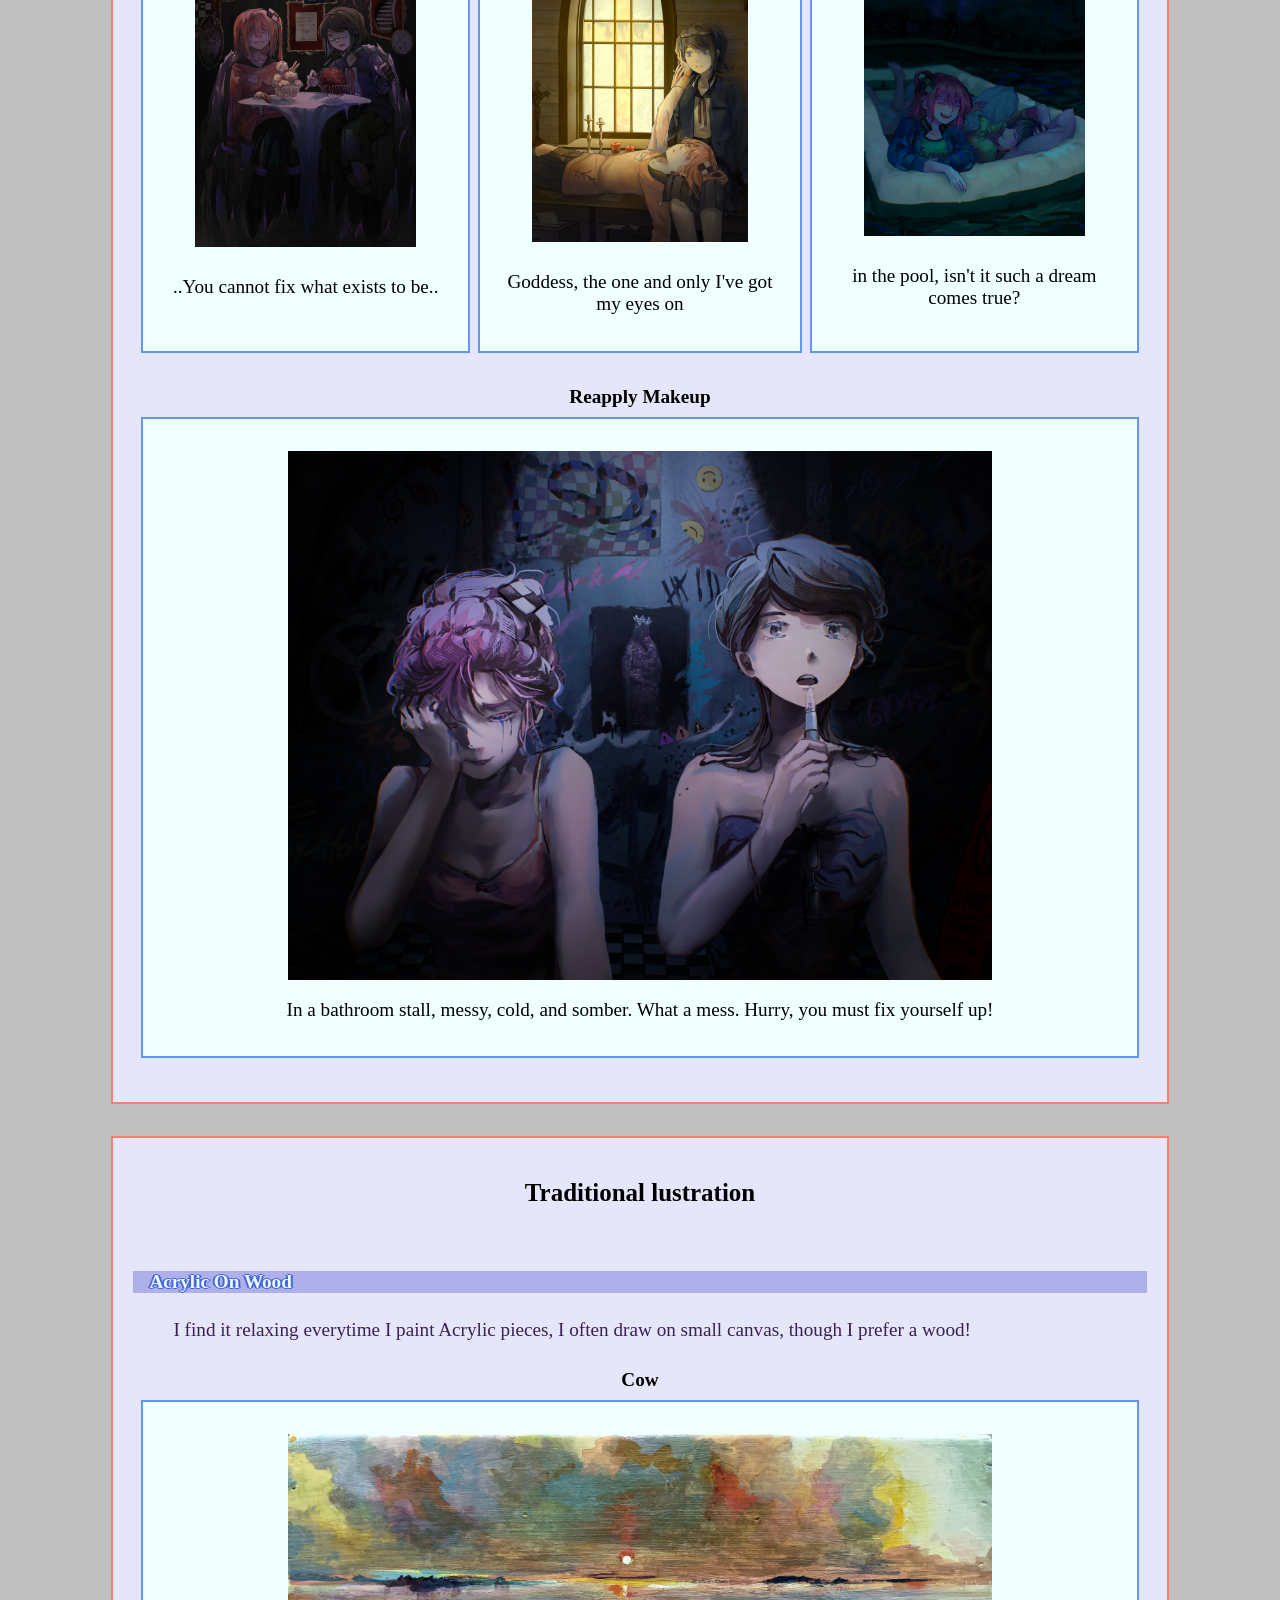
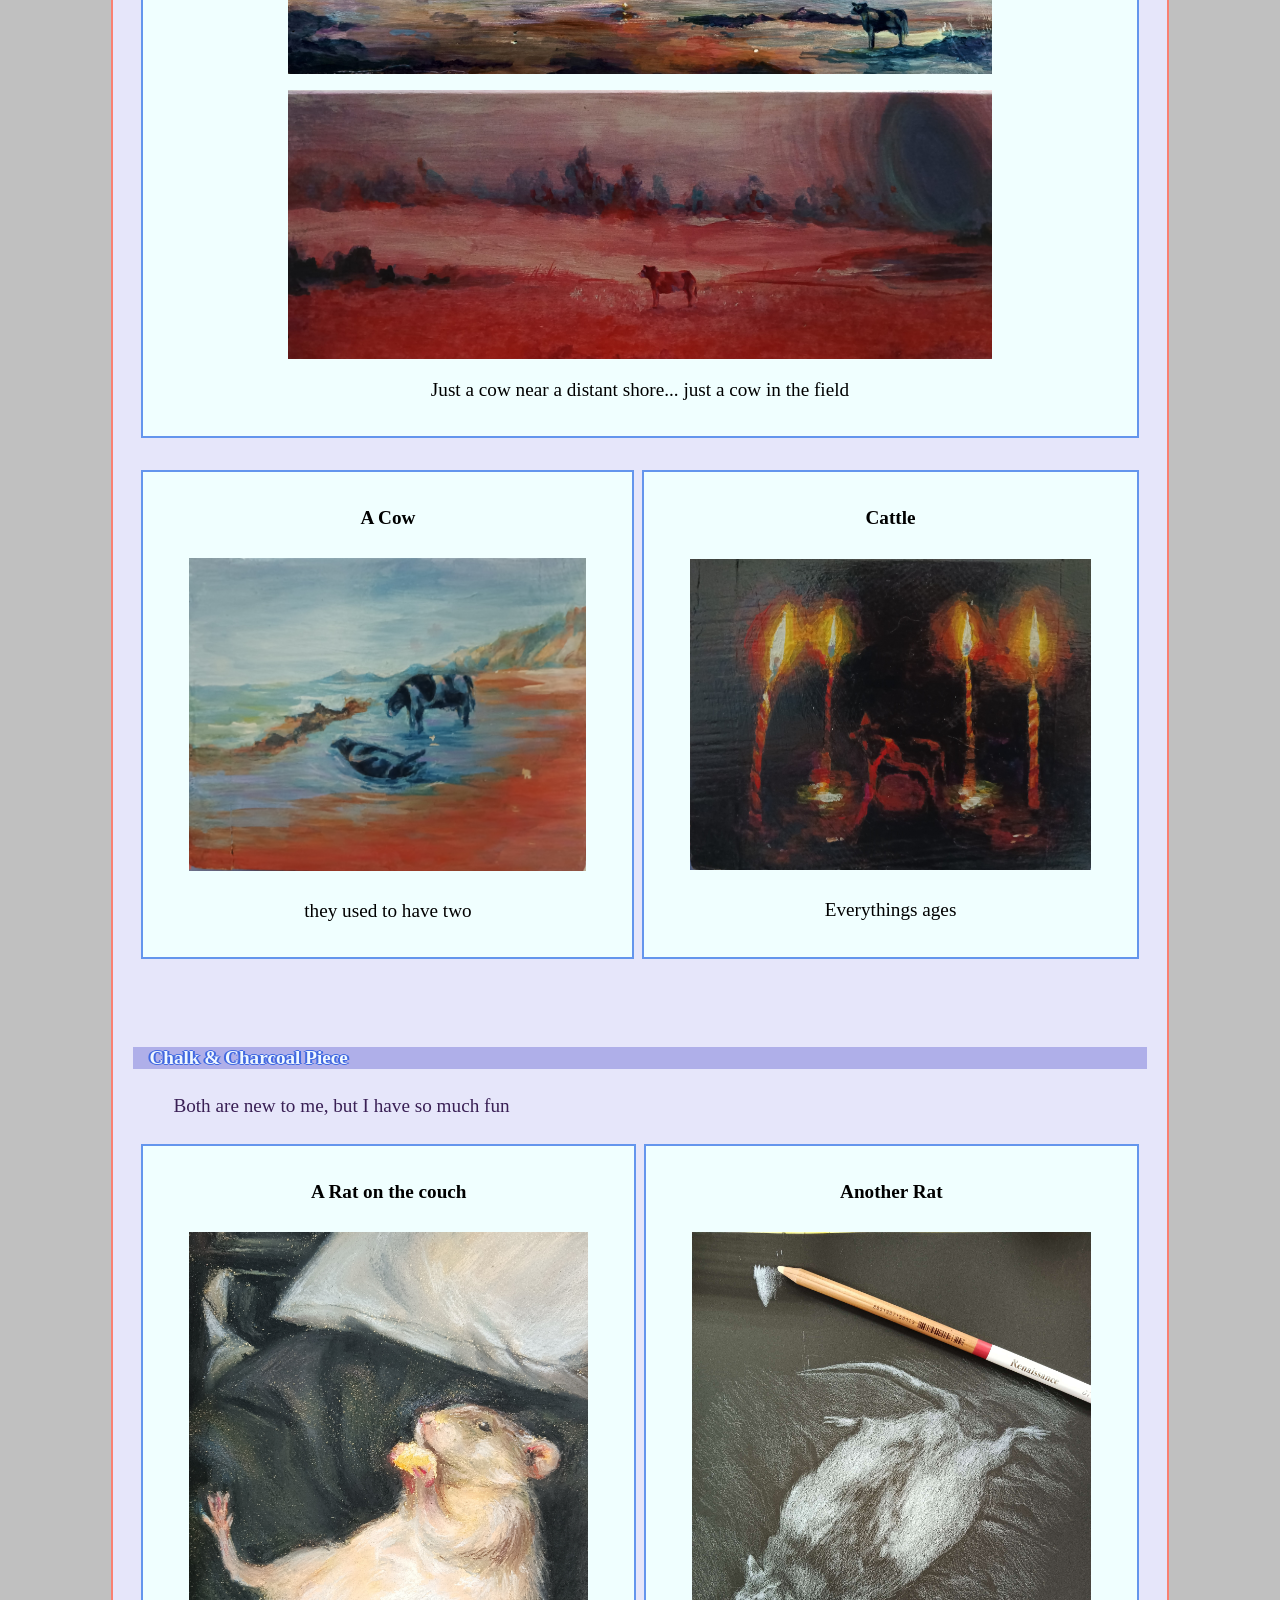
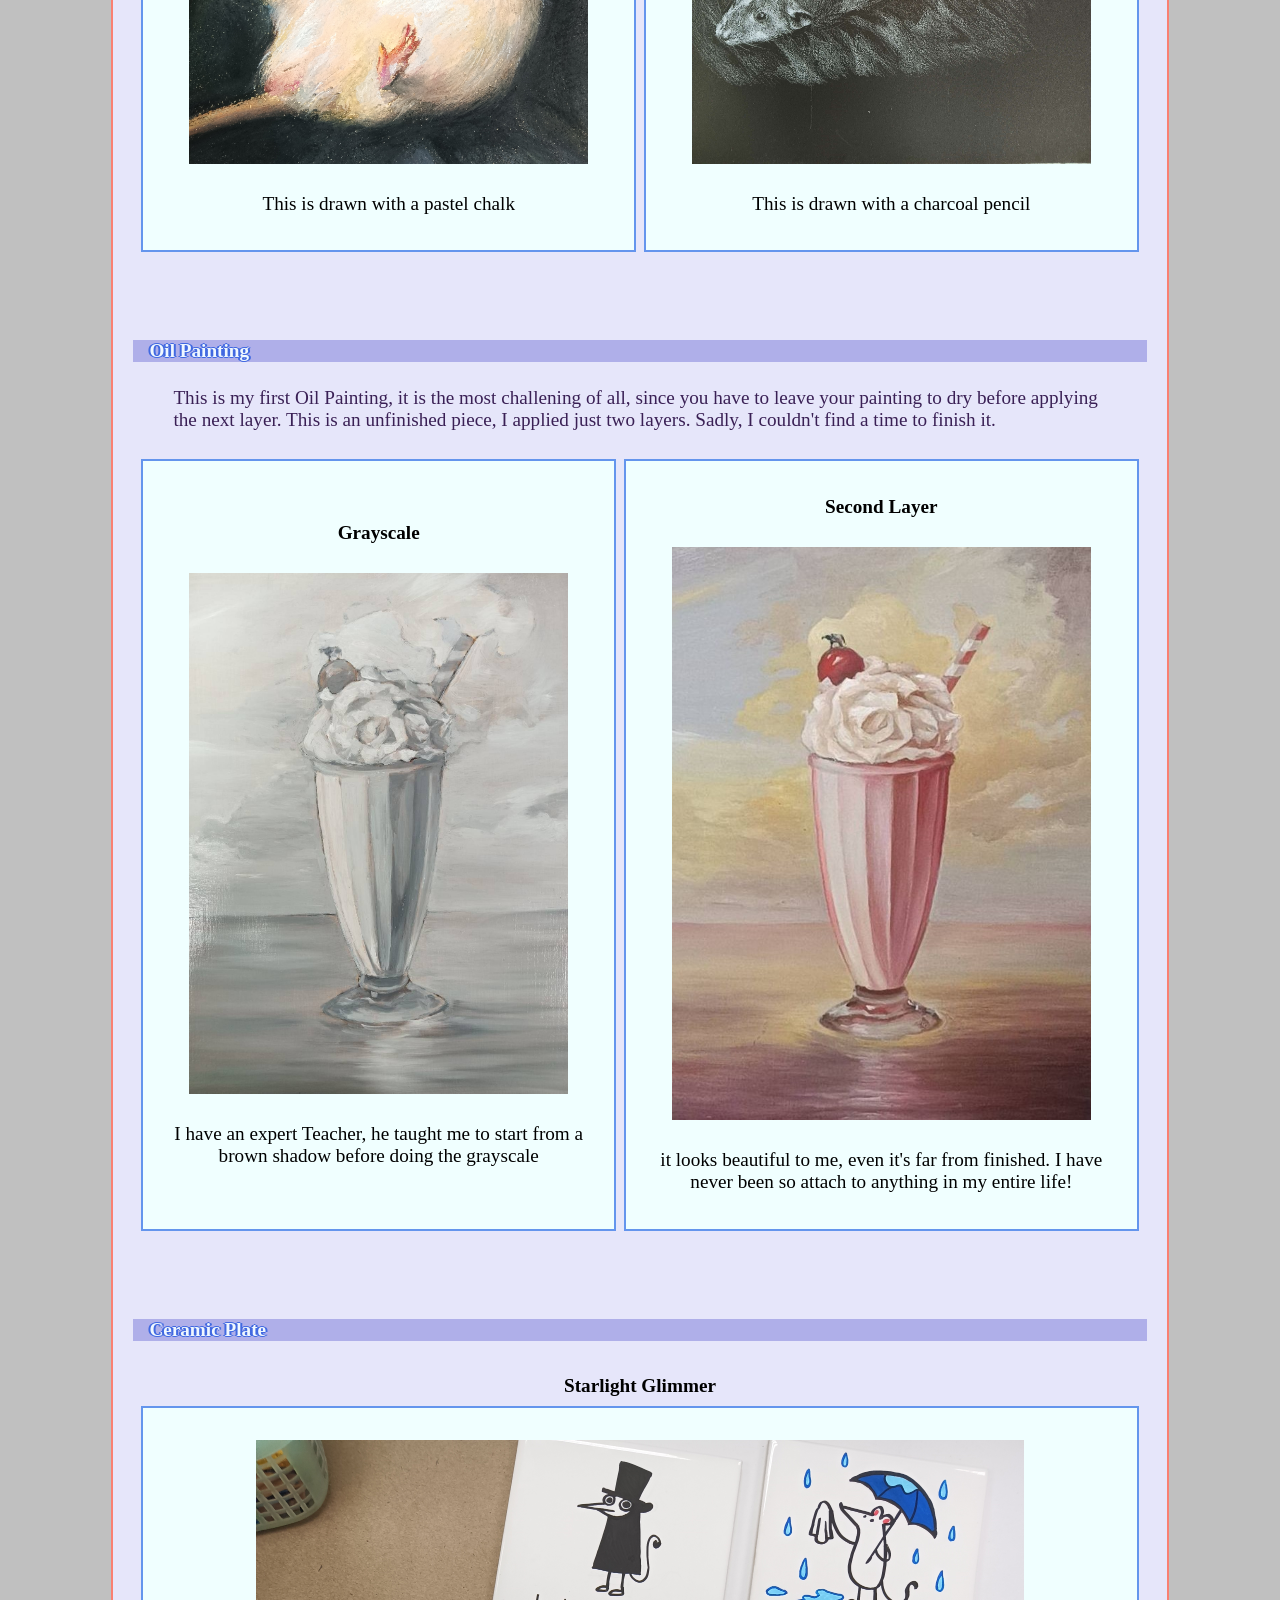
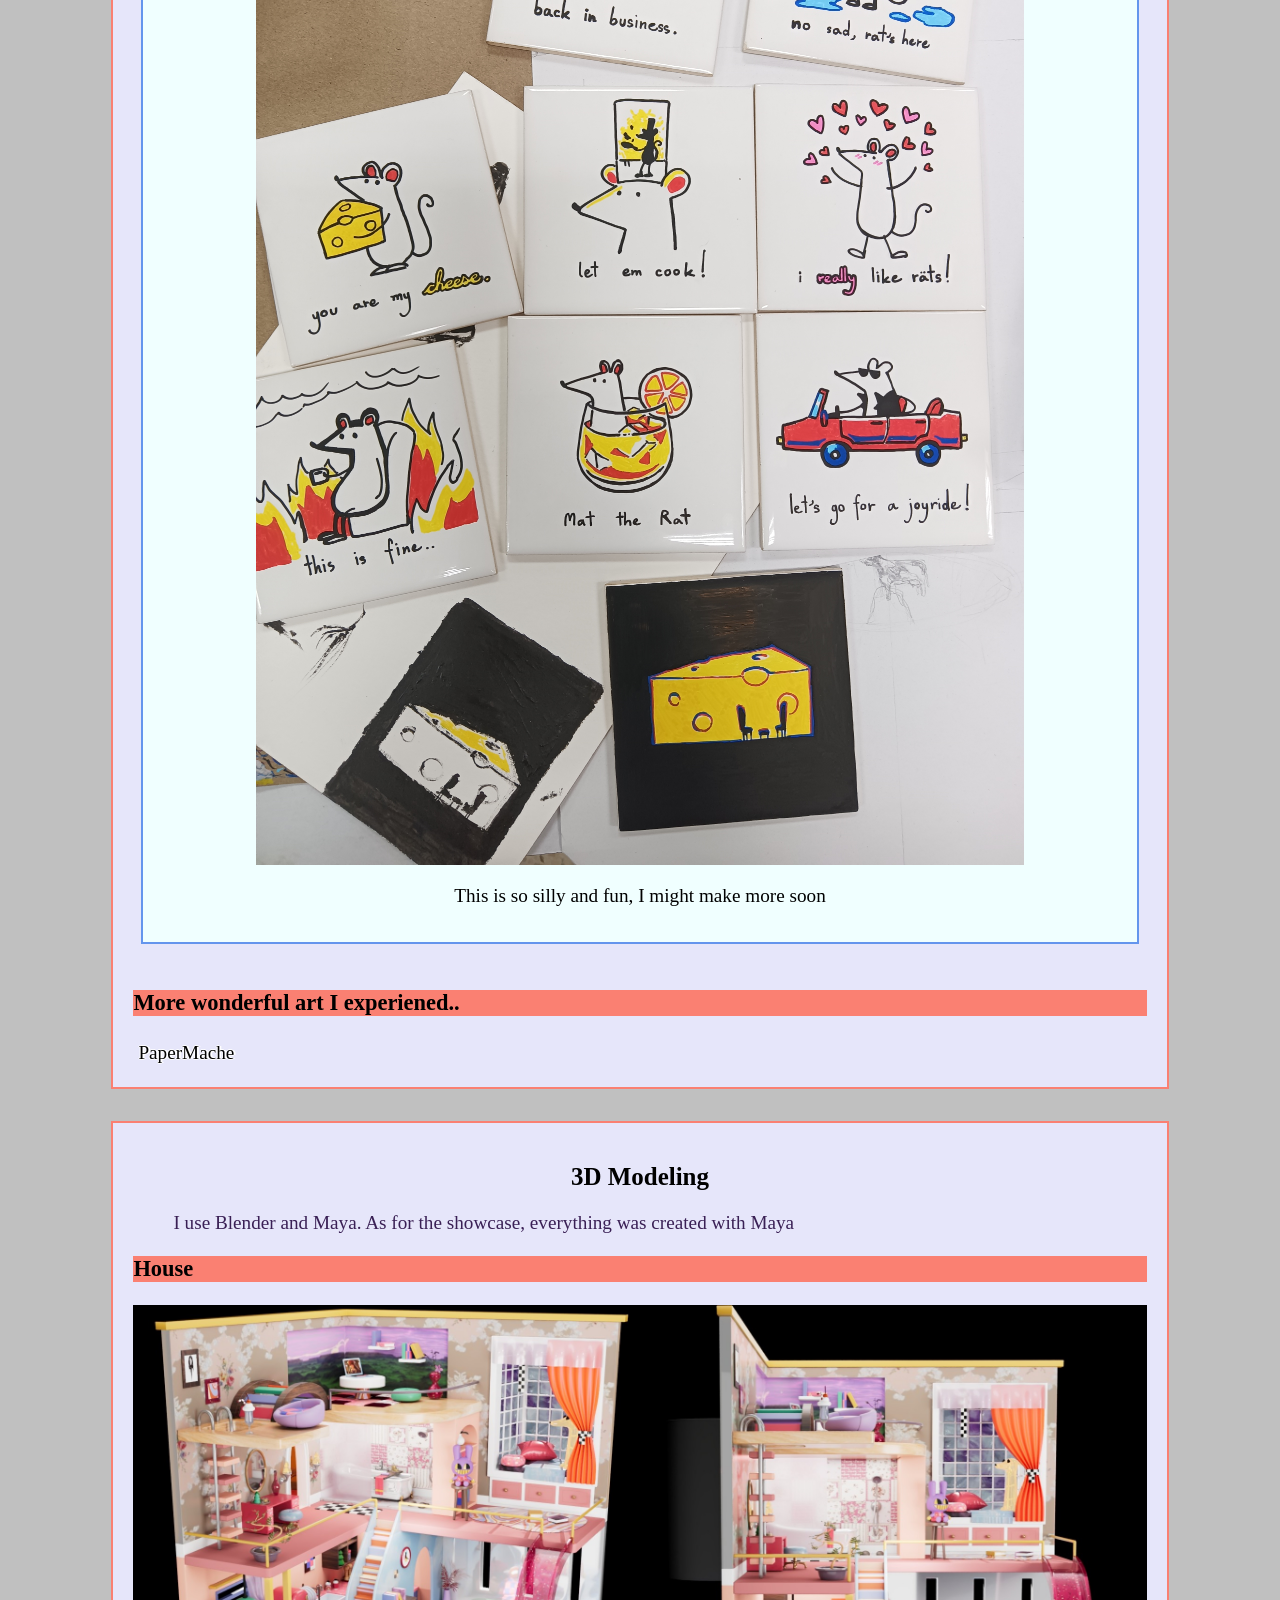
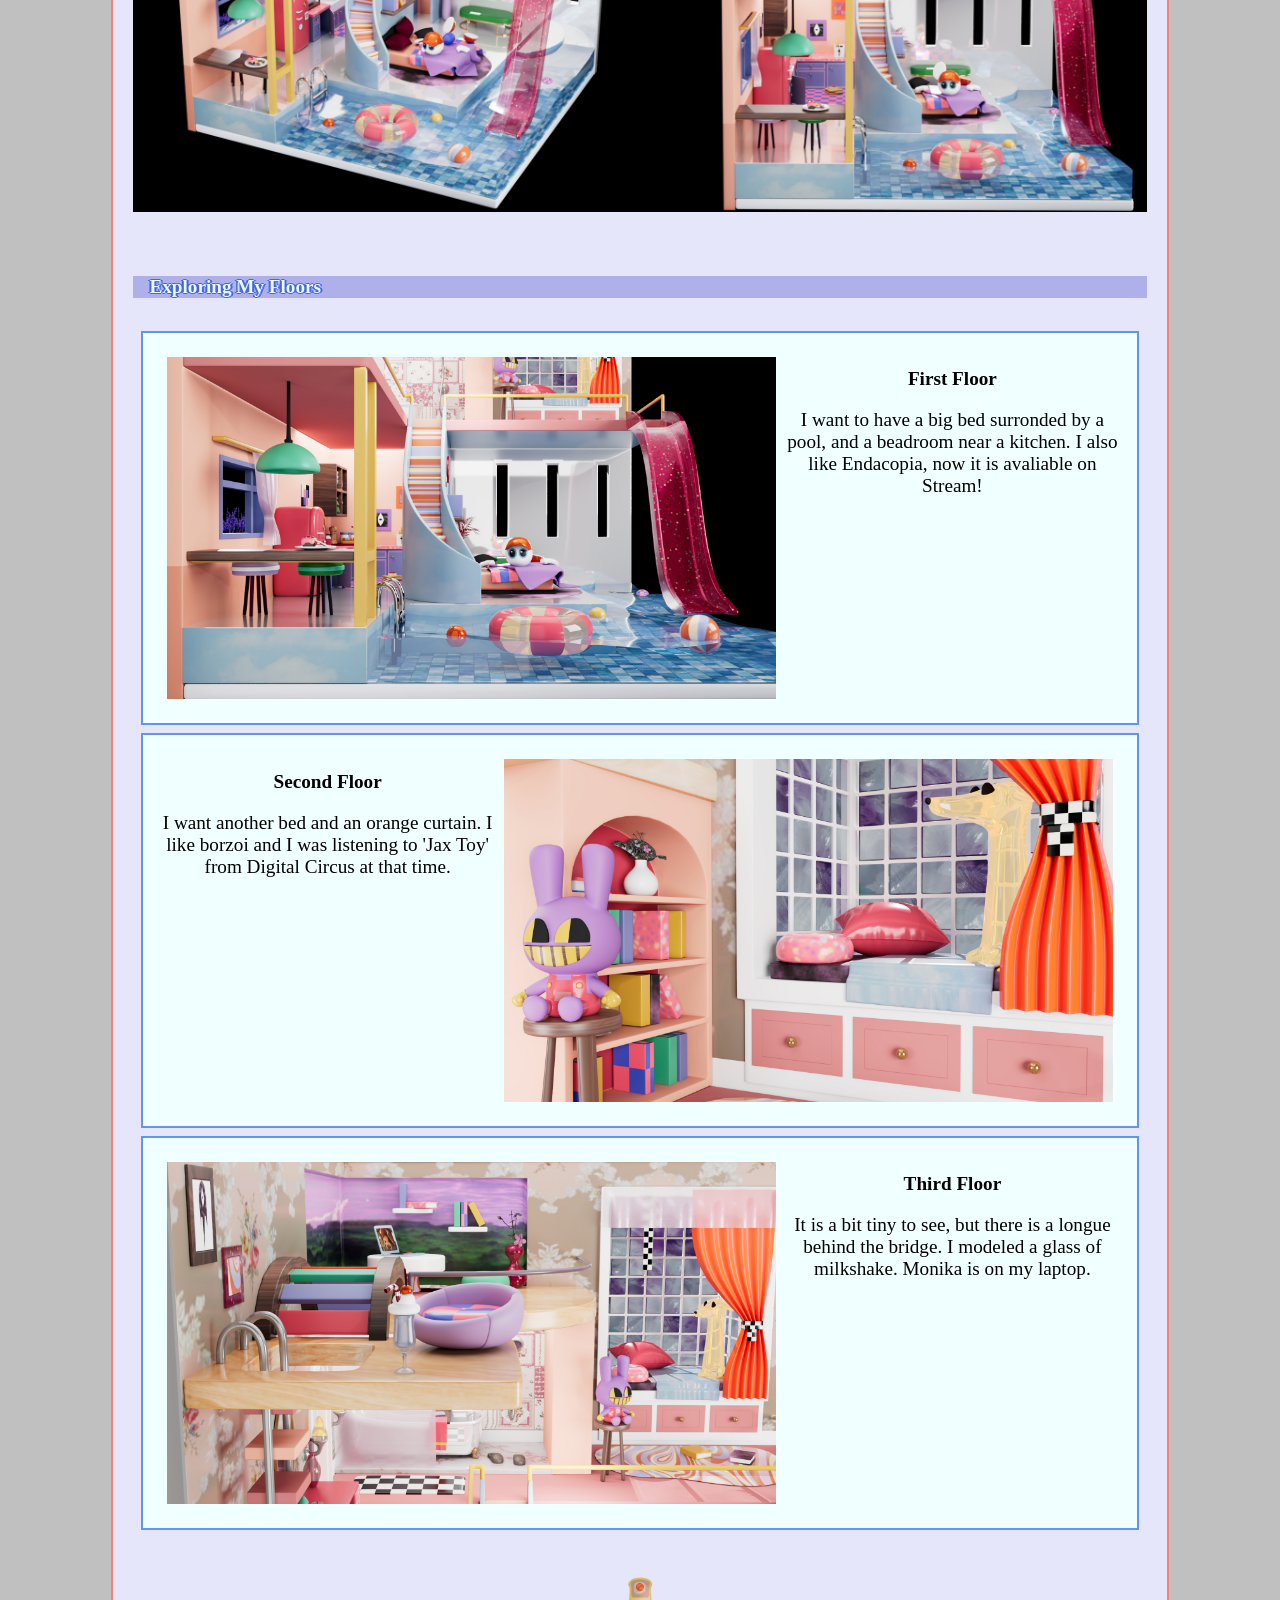
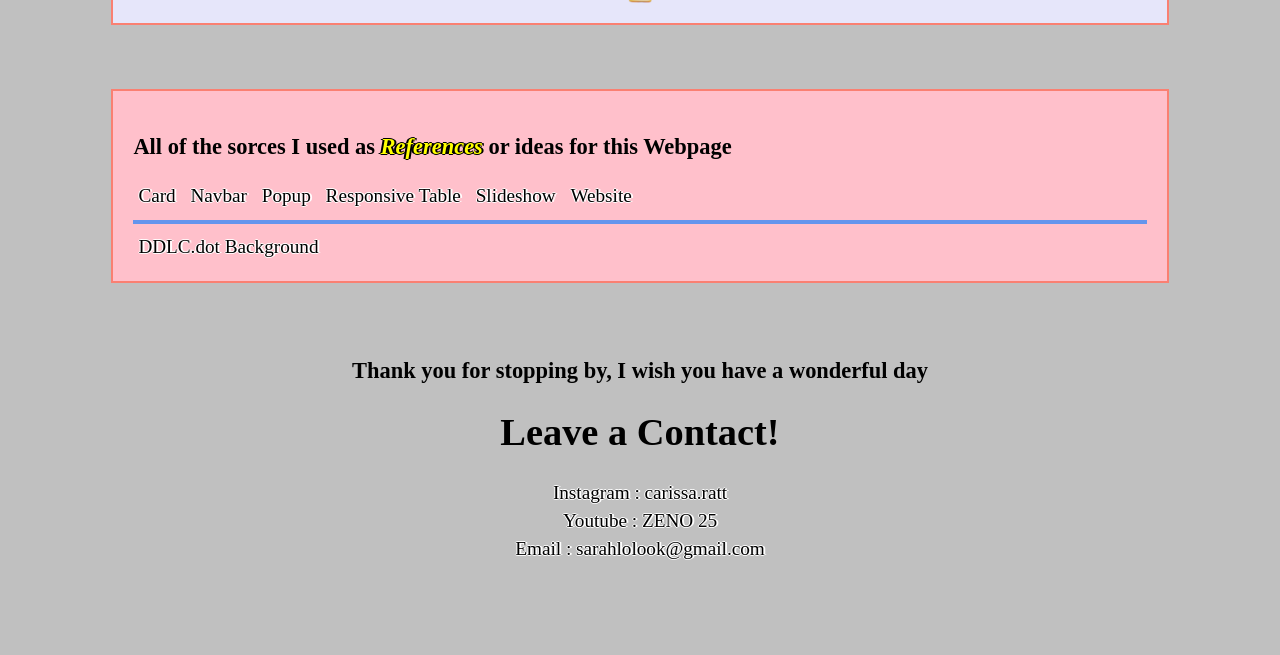
==== commit 55a48eb1: "change gmail" ====
--- a/index.html
+++ b/index.html
@@ -58,8 +58,8 @@
                         I just love what i haven't seen before. Right now I really want to try <strong id="Starwalker">Tompouce</strong>, 
                         but where am I going to find that?</blockquote>
                     <div class="image_scale">
-                        <img src=" pictures/front.gif"> <img src=" pictures/right.gif">
-                        <img src=" pictures/back.gif"> <img src=" pictures/left.gif">
+                        <img src="pictures/front.gif"> <img src="pictures/right.gif">
+                        <img src="pictures/back.gif"> <img src="pictures/left.gif">
                     </div>
                 </div>
                 <div class="card" id="Works">
@@ -75,7 +75,7 @@
                 </div>
                 <div class="card" id="Skills">
                     <h3 class="header1">My Skills</h3>
-                    <img id="image_fix" src=" pictures/t_img_10.jpg">
+                    <img id="image_fix" src="pictures/t_img_10.jpg">
                     <a href="#Traditional" target="_blank">Traditional lustration</a>
                     <a href="#Digital" target="_blank">Digital lustration</a>
                     <a href="#Modeling" target="_blank">3D Modeling</a>
@@ -98,8 +98,8 @@
                 <div class="card_white_main" id="Digital">
                     <h2 class="h_center">Digital lustration</h2>
                     <section class="img_container">
-                        <img class="mySlides" src=" pictures/img_1.jpg">
-                        <img class="mySlides" src=" pictures/img_2.png">
+                        <img class="mySlides" src="pictures/img_1.jpg">
+                        <img class="mySlides" src="pictures/img_2.png">
                     </section>
                     <blockquote>
                         <strong>Welcome</strong> to my Digital Art Showcase! I'm thrilled to present you 
@@ -109,10 +109,10 @@
                     <br>
                     <h4>CharacterSheet</h4>
                     <div id="Museum">
-                        <img src=" pictures/char1.png" alt="Character1">
-                        <img src=" pictures/charsheet1.png" alt="CharacterSheet1">
-                        <img src=" pictures/char2.png" alt="Character2">
-                        <img src=" pictures/charsheet2.png" alt="CharacterSheet1">
+                        <img src="pictures/char1.png" alt="Character1">
+                        <img src="pictures/charsheet1.png" alt="CharacterSheet1">
+                        <img src="pictures/char2.png" alt="Character2">
+                        <img src="pictures/charsheet2.png" alt="CharacterSheet1">
                     </div>
                     <blockquote>
                         These are two of my character designs. The first design is mostly inspired by
@@ -127,7 +127,7 @@
 
                         <tr class="zoom">
                             <td>
-                                <img src=" pictures/img_1.jpg" title="I feel excellent, everything's in order."
+                                <img src="pictures/img_1.jpg" title="I feel excellent, everything's in order."
                                 alt="Starwalker" id="image_size">
                                 <blockquote>
                                     This is my forever all time favortie, it looks me around 2-3 hours to finish.
@@ -147,22 +147,22 @@
                             <tr class="zoom">
                                 <td><button class="myBtn" type="button">
                                     <h3>Repeated Mistake</h3>
-                                    <img src=" pictures/img_4.PNG" alt="Starwalker" 
-                                    title="Click to view full picture" id="image_fix">
+                                    <img src="pictures/img_4.PNG" alt="Starwalker" 
+                                    title="Click to view fullpicture" id="image_fix">
                                     <p>..You cannot fix what exists to be..</p>
                                     </button>
                                 </td>
                                 <td><button class="myBtn" type="button">
                                     <h3>Oh My Mary</h3>
-                                    <img src=" pictures/img_5.PNG" alt="Starwalker" 
-                                    title="Click to view full picture" id="image_fix">
+                                    <img src="pictures/img_5.PNG" alt="Starwalker" 
+                                    title="Click to view fullpicture" id="image_fix">
                                     <p>Goddess, the one and only I've got my eyes on</p>
                                     </button>
                                 </td>
                                 <td><button class="myBtn" type="button">
                                     <h3>Chilling</h3>
-                                    <img src=" pictures/img_3.PNG" alt="Starwalker" 
-                                    title="Click to view full picture" id="image_fix">
+                                    <img src="pictures/img_3.PNG" alt="Starwalker" 
+                                    title="Click to view fullpicture" id="image_fix">
                                     <p>in the pool, isn't it such a dream comes true?</p>
                                     </button>
                                 </td>
@@ -176,7 +176,7 @@
                             <th>Reapply Makeup</th>
                         </tr>
                         <tr class="zoom">
-                            <td><img src=" pictures/img_2.PNG" 
+                            <td><img src="pictures/img_2.PNG" 
                                 alt="Starwalker" id="image_size">
                                 <p>In a bathroom stall, messy, cold, and somber. What a mess. Hurry, you must 
                                     fix yourself up!
@@ -198,8 +198,8 @@
                             <th>Cow</th>
                         </tr>
                         <tr>
-                        <td class="zoom"><img src=" pictures/t_img_1.jpg" alt="Starwalker" id="image_size">
-                            <img src=" pictures/t_img_2.jpg" alt="Starwalker" id="image_size">
+                        <td class="zoom"><img src="pictures/t_img_1.jpg" alt="Starwalker" id="image_size">
+                            <img src="pictures/t_img_2.jpg" alt="Starwalker" id="image_size">
                             <p>Just a cow near a distant shore... just a cow in the field</p></td>
                         </tr>
                     </table>
@@ -207,12 +207,12 @@
                         <tr class="zoom">
                             <td>
                                 <h3>A Cow</h3>
-                                <img src=" pictures/t_img_3.jpg" 
+                                <img src="pictures/t_img_3.jpg" 
                                 alt="Starwalker" id="image_fix">
                                 <p>they used to have two</p></td>
                             <td>
                                 <h3>Cattle</h3>
-                                <img src=" pictures/t_img_4.jpg" 
+                                <img src="pictures/t_img_4.jpg" 
                                 alt="Starwalker" id="image_fix">
                                 <p>Everythings ages</p></td>
                         </tr>
@@ -226,12 +226,12 @@
                         <tr class="zoom">
                             <td>
                                 <h3>A Rat on the couch</h3>
-                                <img src=" pictures/t_img_6.jpg" alt="Starwalker" id="image_fix">
+                                <img src="pictures/t_img_6.jpg" alt="Starwalker" id="image_fix">
                                 <p>This is drawn with a pastel chalk</p></td>
 
                             <td>
                                 <h3>Another Rat</h3>
-                                <img src=" pictures/t_img_9.jpg" alt="Starwalker" id="image_fix">
+                                <img src="pictures/t_img_9.jpg" alt="Starwalker" id="image_fix">
                                 <p>This is drawn with a charcoal pencil</p></td>
                         </tr>
                     </table>
@@ -246,11 +246,11 @@
                         <tr class="zoom">
                             <td>
                                 <h3>Grayscale</h3>
-                                <img src=" pictures/t_img_12.jpg" 
+                                <img src="pictures/t_img_12.jpg" 
                                 alt="Starwalker" id="image_fix">
                                 <p>I have an expert Teacher, he taught me to start from a brown shadow before doing the grayscale</p></td>
                             <td><h3>Second Layer</h3>
-                                <img src=" pictures/t_img_14.jpg" 
+                                <img src="pictures/t_img_14.jpg" 
                                 alt="Starwalker" id="image_fix">
                                 <p>it looks beautiful to me, even it's far from finished. I have never been so attach to anything in my entire life!</p></td>
                         </tr>
@@ -261,7 +261,7 @@
                             <th>Starlight Glimmer</th>
                         </tr>
                         <tr>
-                            <td><img src=" pictures/t_img_7.jpg" 
+                            <td><img src="pictures/t_img_7.jpg" 
                                 alt="Starwalker" id="image_size">
                                 <p>This is so silly and fun, I might make more soon</p></td>
                         </tr>
@@ -275,35 +275,35 @@
                     <blockquote>I use Blender and Maya. As for the showcase, everything was created with Maya</blockquote>
                     <h3 class="header1">House</h3>
                     <div id="Museum">
-                        <img src=" pictures/prettyroom_1.jpg" alt="prettyroom_1">
-                        <img src=" pictures/prettyroom_2.jpg" alt="prettyroom_2">
-                        <img src=" pictures/prettyroom_3.jpg" alt="prettyroom_3">
+                        <img src="pictures/prettyroom_1.jpg" alt="prettyroom_1">
+                        <img src="pictures/prettyroom_2.jpg" alt="prettyroom_2">
+                        <img src="pictures/prettyroom_3.jpg" alt="prettyroom_3">
                     </div>
                     <table class="image_box">
                         <h4>Exploring My Floors</h4>
                         <tr>
-                            <td><img src=" pictures/prettyroom_first_floor.jpg" class="left" alt="prettyroom_first_floor">
+                            <td><img src="pictures/prettyroom_first_floor.jpg" class="left" alt="prettyroom_first_floor">
                                 <h3>First Floor</h3>
                                 <p>I want to have a big bed surronded by a pool, and a beadroom near a kitchen. 
                                     I also like Endacopia, now it is avaliable on Stream!
                                 </p></td>
                         </tr>
                         <tr>
-                            <td><img src=" pictures/prettyroom_second_floor_1.jpg" class="right" alt="prettyroom_second_floor">
+                            <td><img src="pictures/prettyroom_second_floor_1.jpg" class="right" alt="prettyroom_second_floor">
                                 <h3>Second Floor</h3>
                                 <p>I want another bed and an orange curtain. I like borzoi and I was listening
                                     to 'Jax Toy' from Digital Circus at that time.
                                 </p></td>
                         </tr>
                         <tr>
-                            <td><img src=" pictures/prettyroom_third_floor.jpg" class="left" alt="prettyroom_third_floor">
+                            <td><img src="pictures/prettyroom_third_floor.jpg" class="left" alt="prettyroom_third_floor">
                                 <h3>Third Floor</h3>
                                 <p>It is a bit tiny to see, but there is a longue behind the bridge.
                                     I modeled a glass of milkshake. Monika is on my laptop.
                                 </p></td>
                         </tr>
                     </table> <br>
-                    <div class="image_scale"><img src=" pictures/bread.png" class="png" alt="prettyroom_first_floor"></div>
+                    <div class="image_scale"><img src="pictures/bread.png" class="png" alt="prettyroom_first_floor"></div>
 
                 </div>
             </div>
@@ -325,7 +325,7 @@
             <h1>Leave a Contact!</h1>
             <a href="https://www.instagram.com/carissa.ratt/" target="_blank">Instagram : carissa.ratt</a> <br>
             <a href="https://www.youtube.com/@zeno2568/videos" target="_blank">Youtube : ZENO 25</a> <br>
-            <a href="mailto:https://mail.google.com/mail/u/1/#inbox">Email : sarahlolook@gmail.com</a>
+            <a href="mailto:sarahlolook@gmail.com">Email : sarahlolook@gmail.com</a>
         </div>
 
         <script type="text/javascript" src="port.js"></script>
--- a/port.css
+++ b/port.css
@@ -18,7 +18,7 @@
 .header {
     overflow: hidden;
     padding: 10rem;
-    background-image: url("../pictures/header.png");
+    background-image: url("pictures/header.PNG");
     background-repeat: repeat;
     background-position: center center;
     background-attachment: fixed;
@@ -238,7 +238,7 @@
 }
 .footer {
     padding: 20px;
-    background-image: url("../pictures/ddlc_bg.png");
+    background-image: url("pictures/ddlc_bg.png");
     background-repeat: repeat;
     background-attachment: fixed;
     background-size: 50%;
@@ -286,7 +286,7 @@
 .image_scale img {
     width: 3rem;
 }
-.image_scale img.png {
+.image_scale img.PNG {
     width: 10rem;
 }
 
@@ -346,7 +346,7 @@
     width: 100%;
     display: flex;
     margin: auto;
-    background-image: url(../pictures/star.png);
+    background-image: url(pictures/star.PNG);
     background-repeat: no-repeat;
     background-size: 90%;
     overflow-x: scroll;
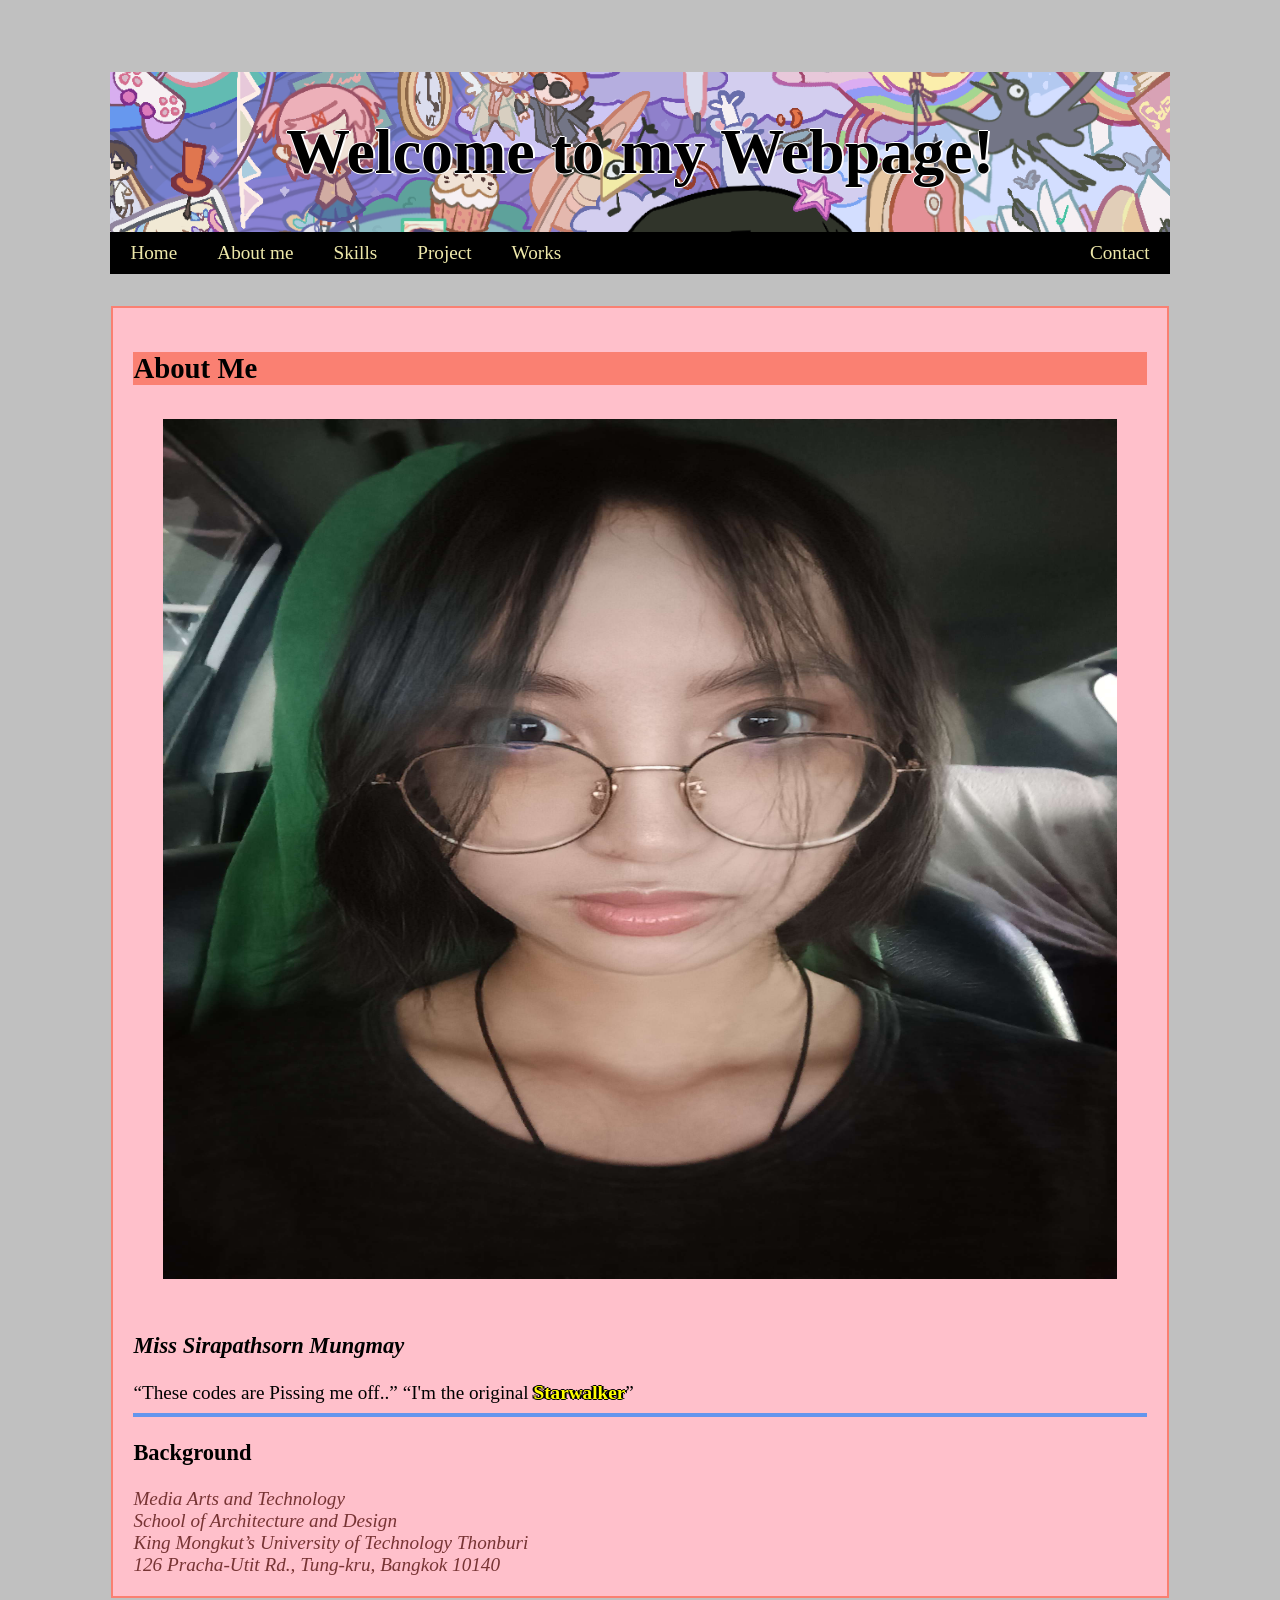
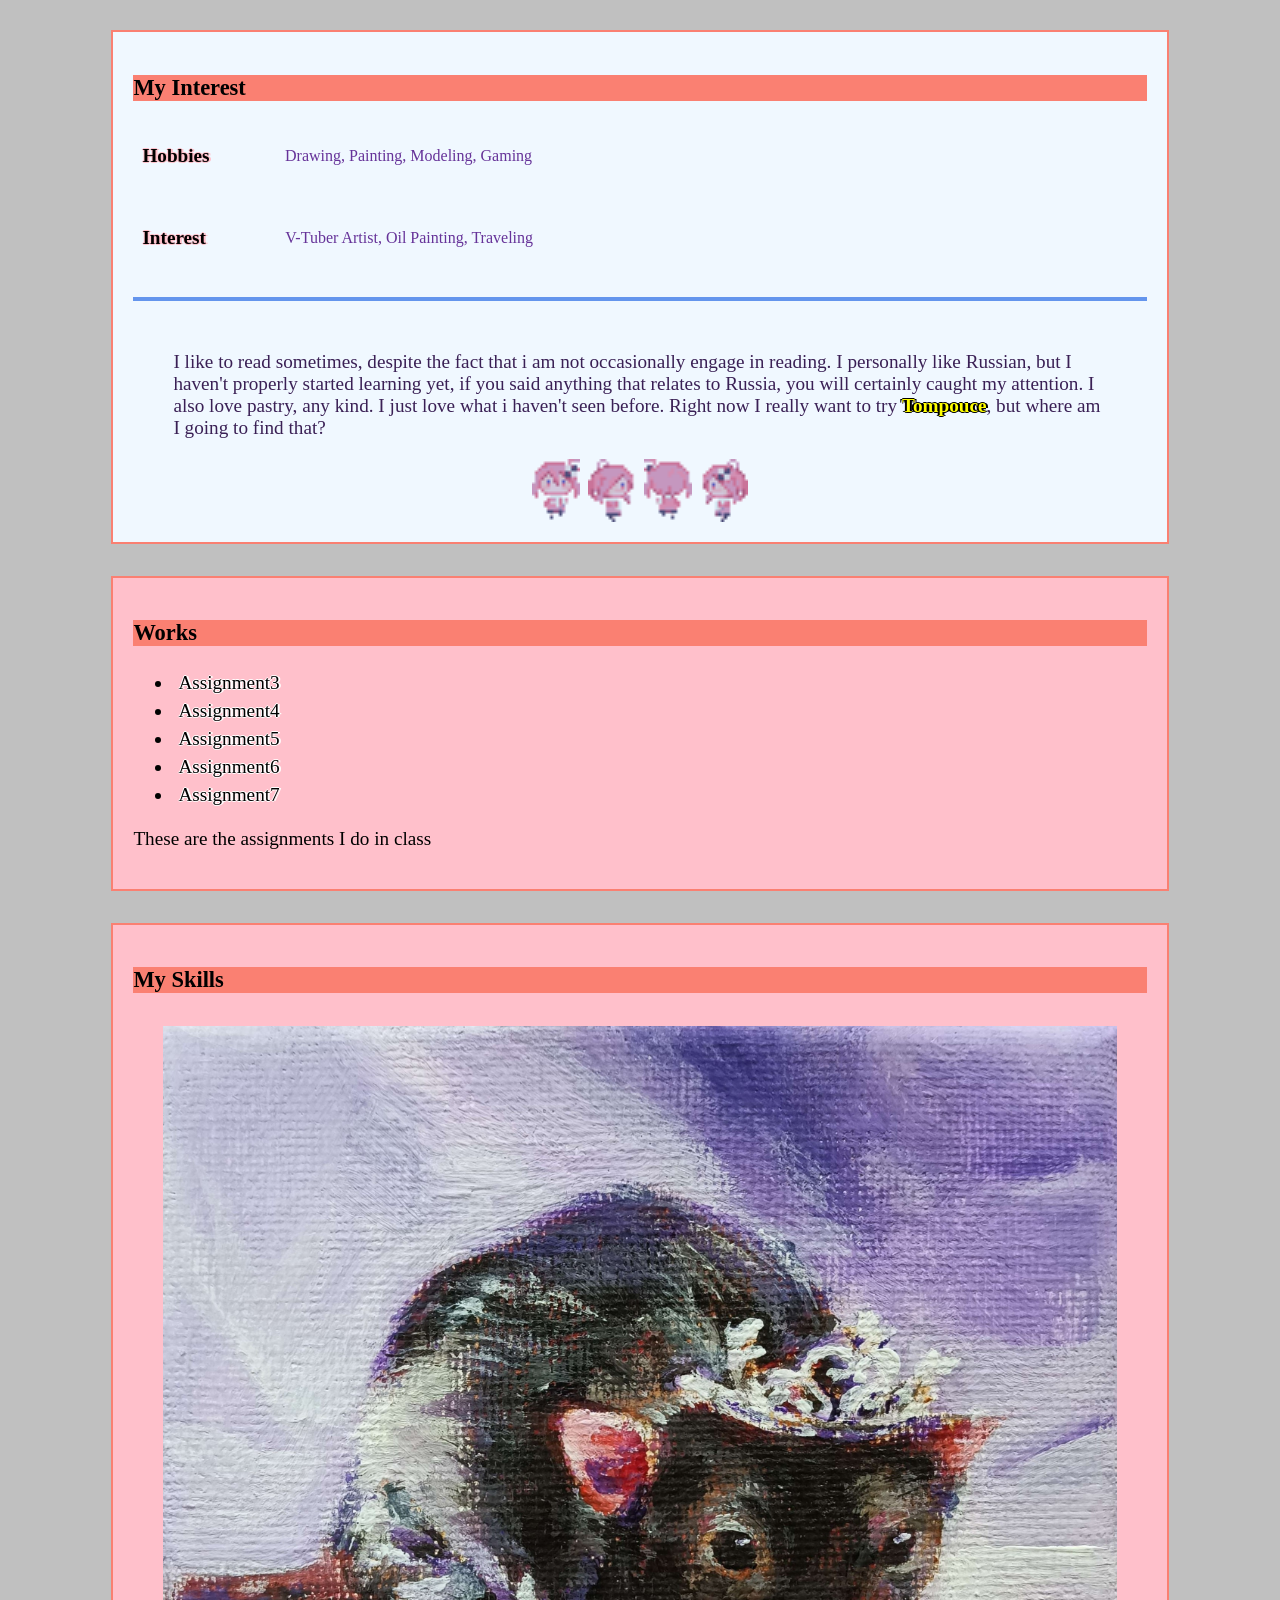
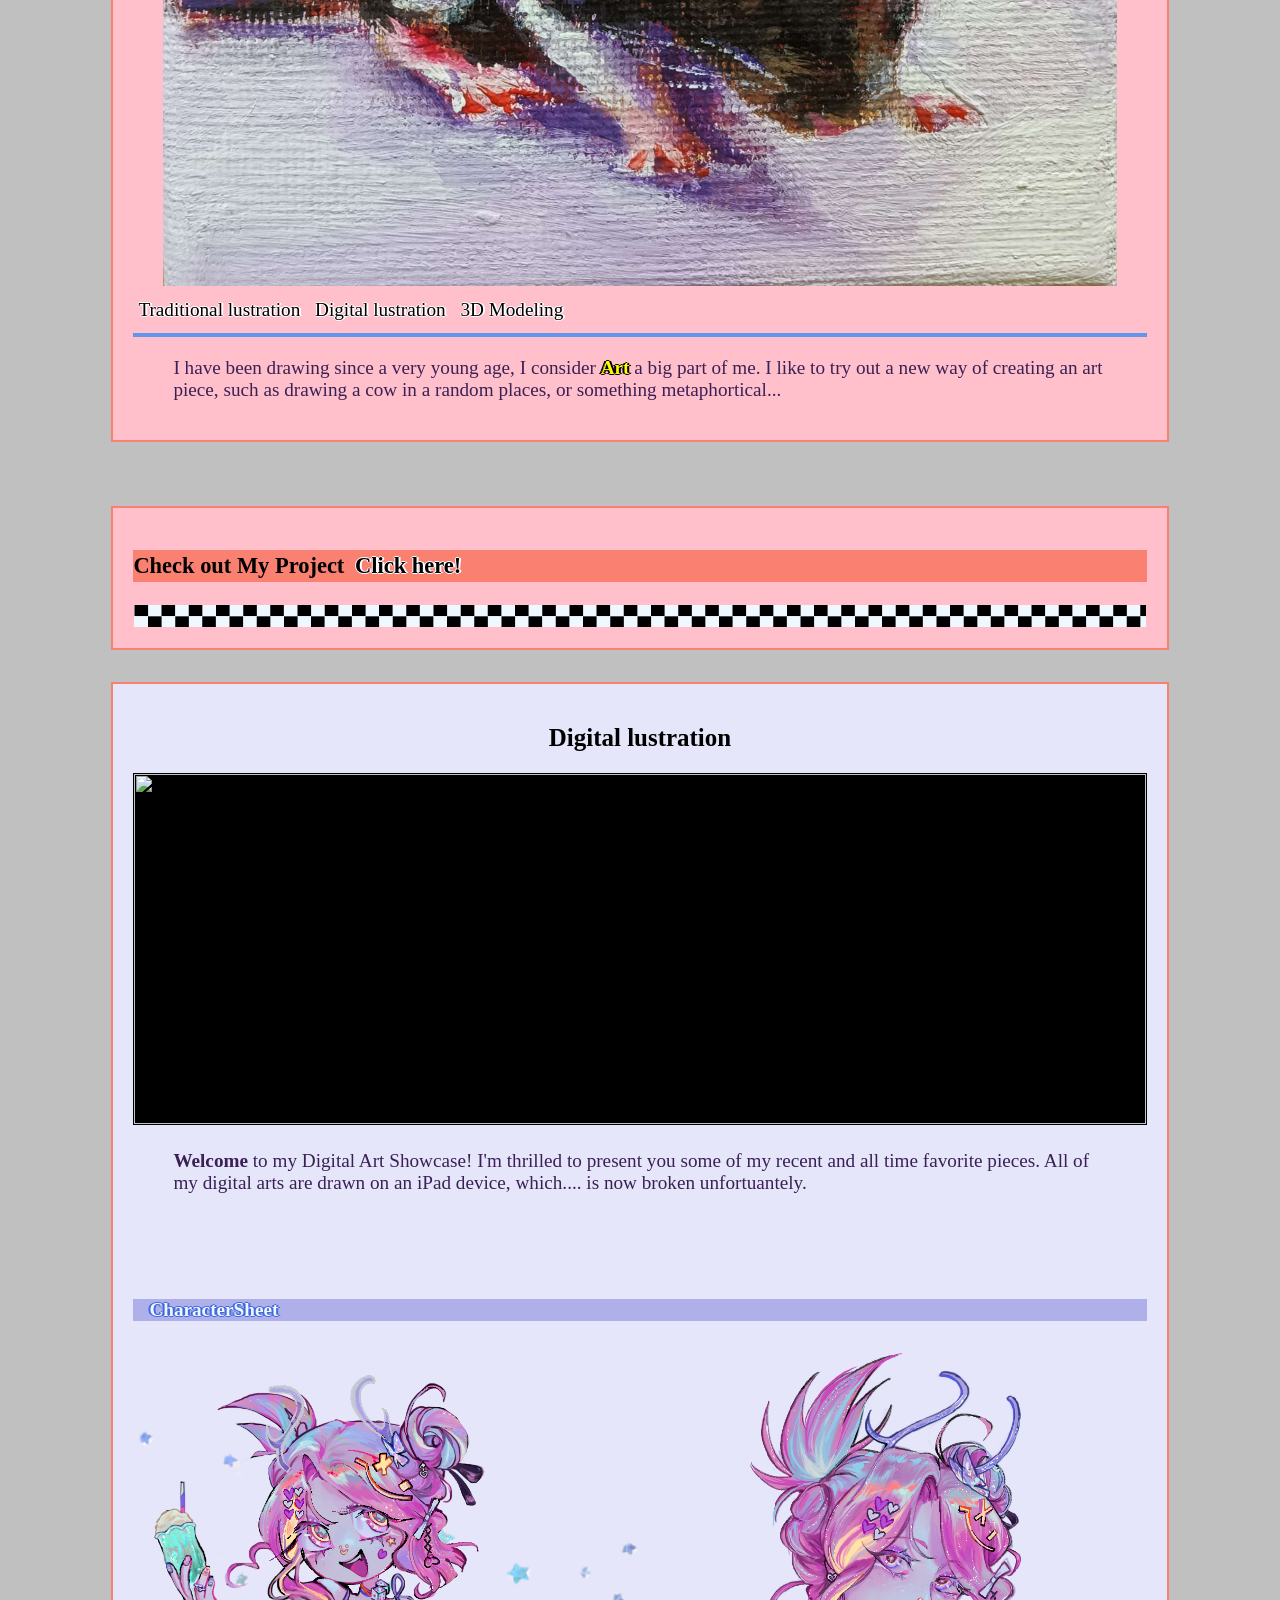
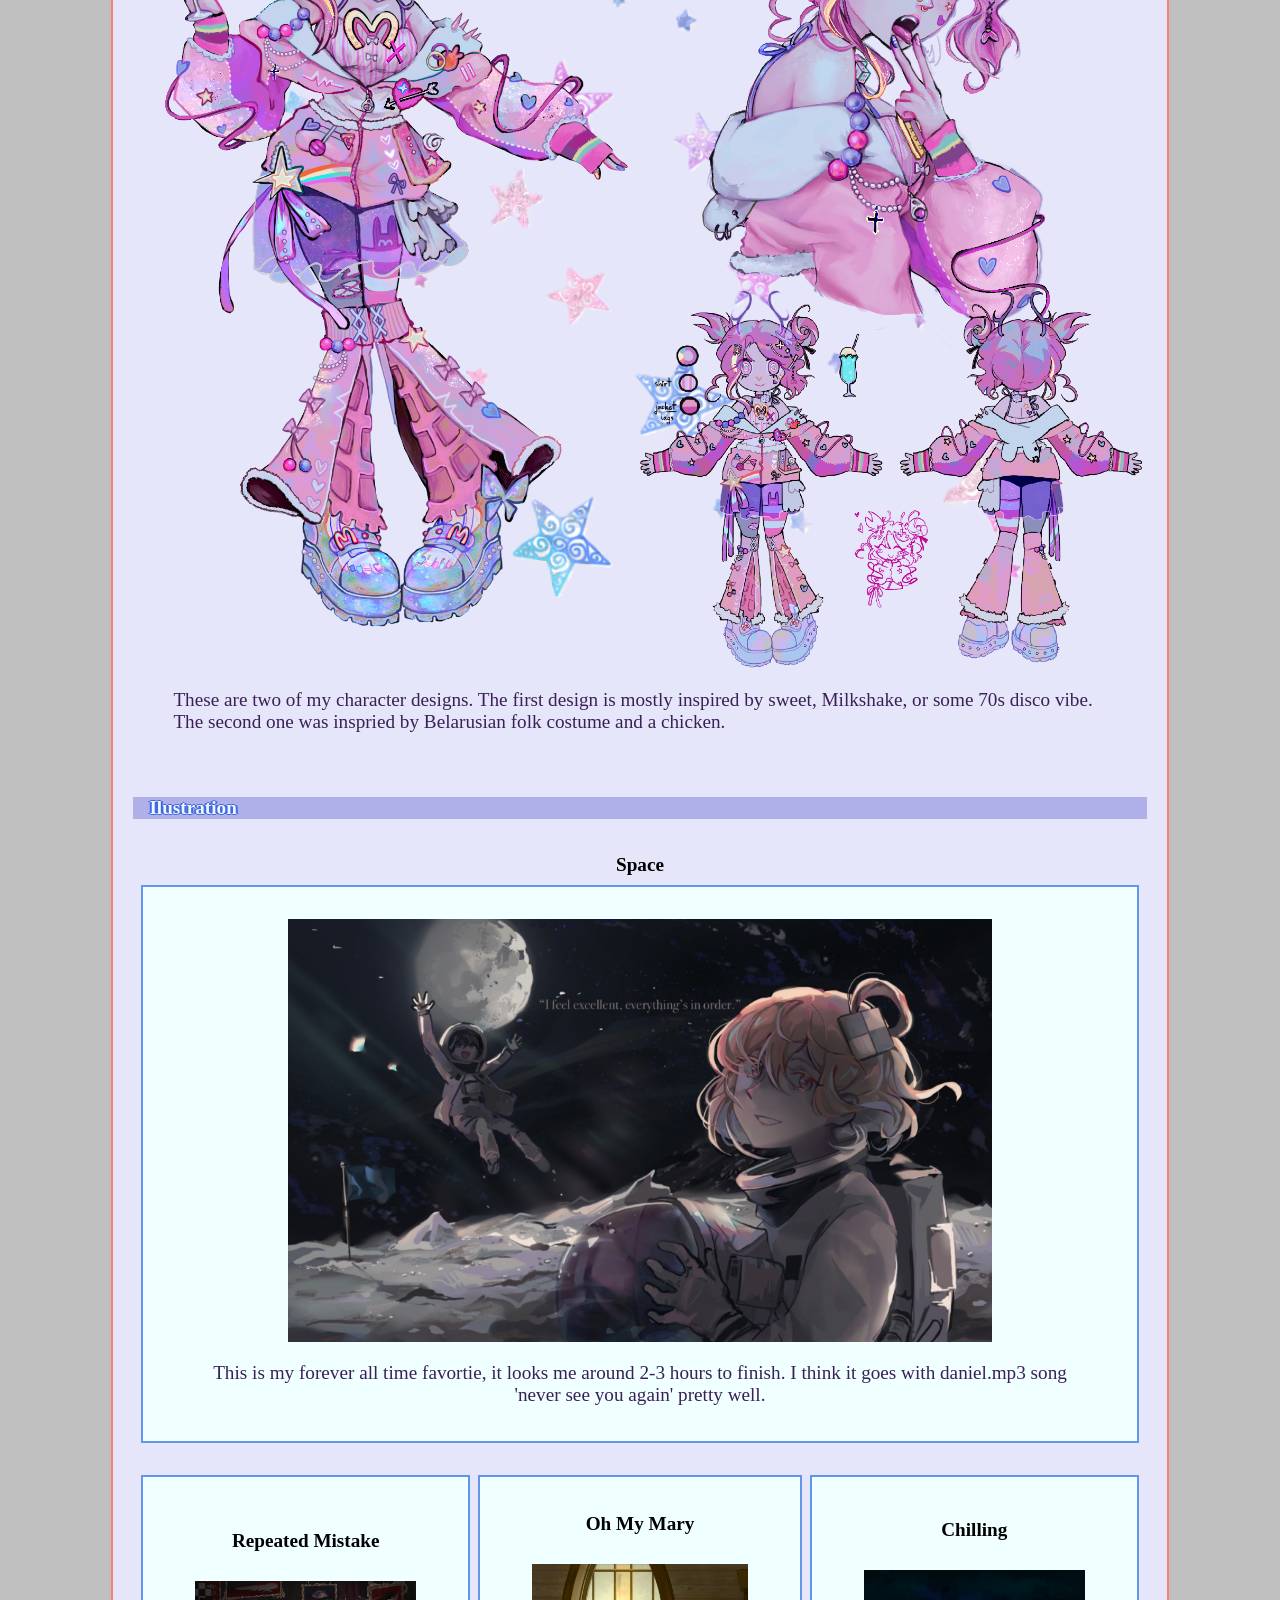
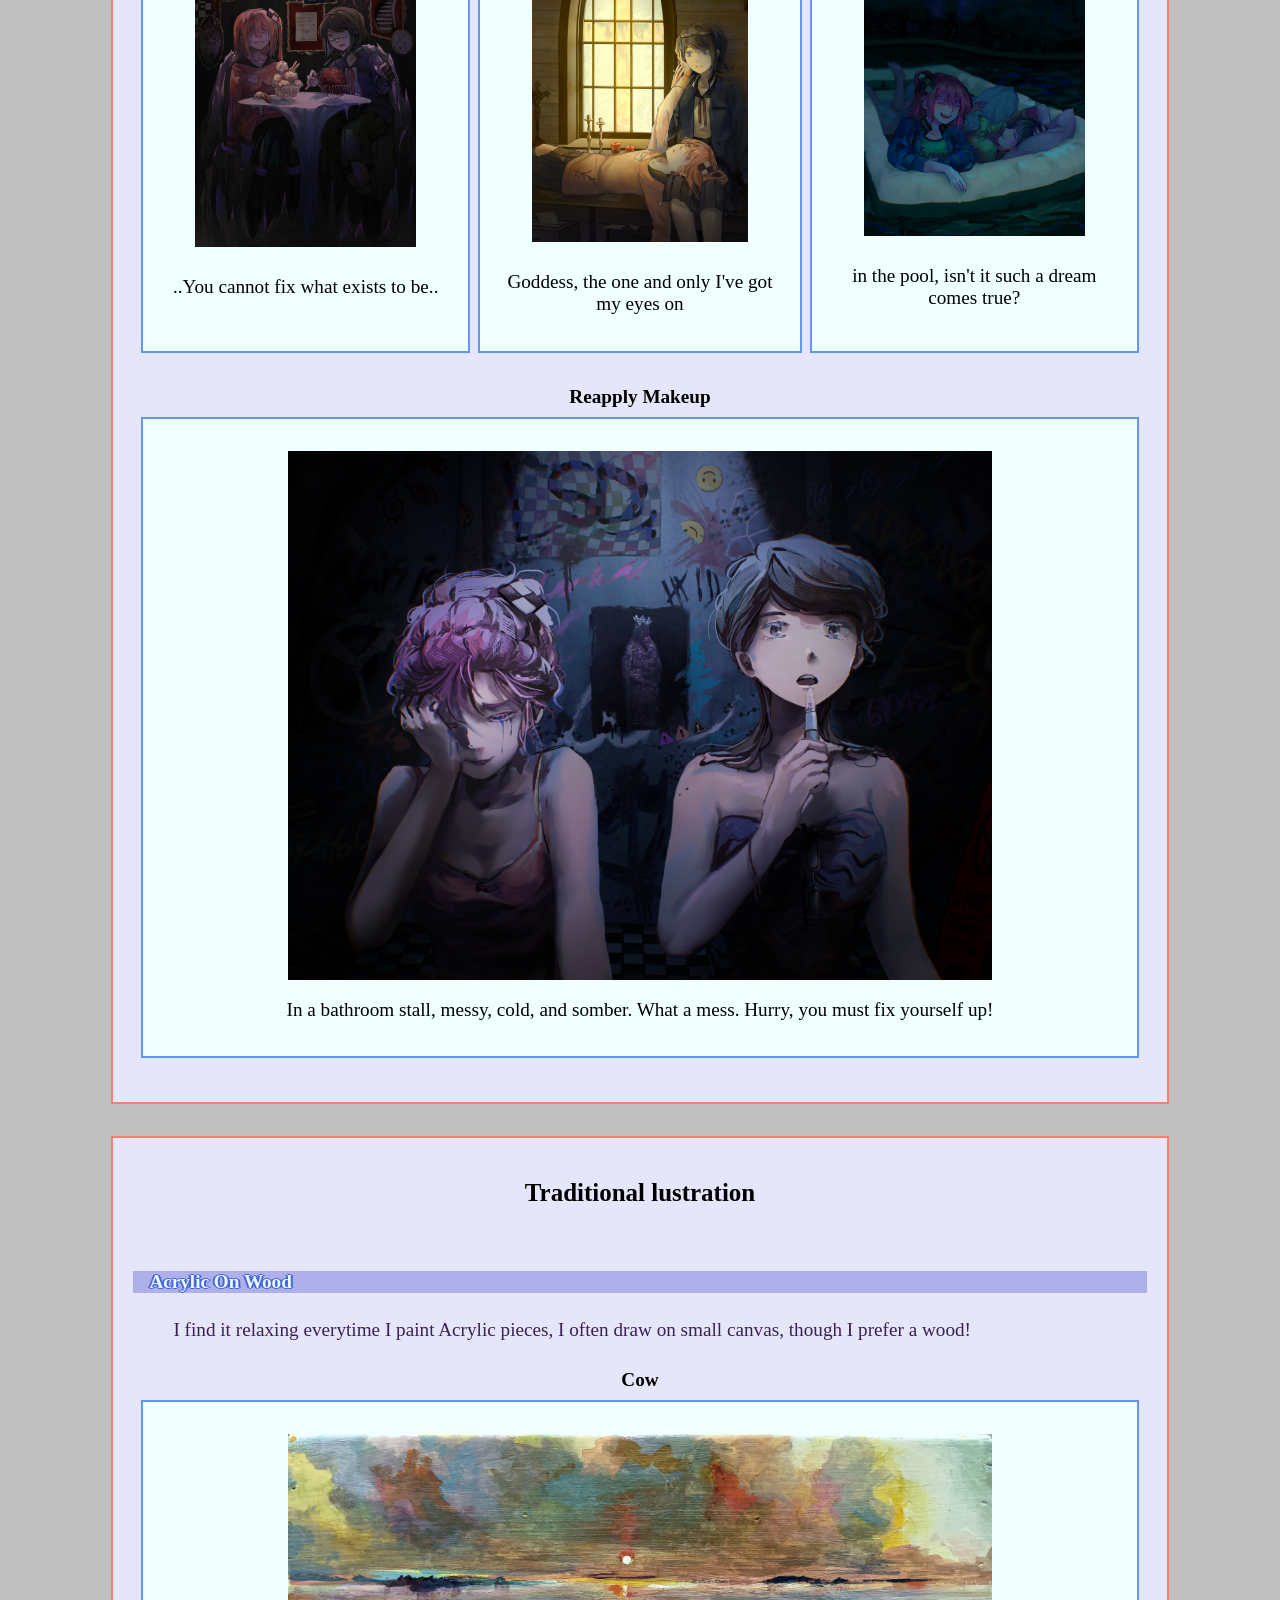
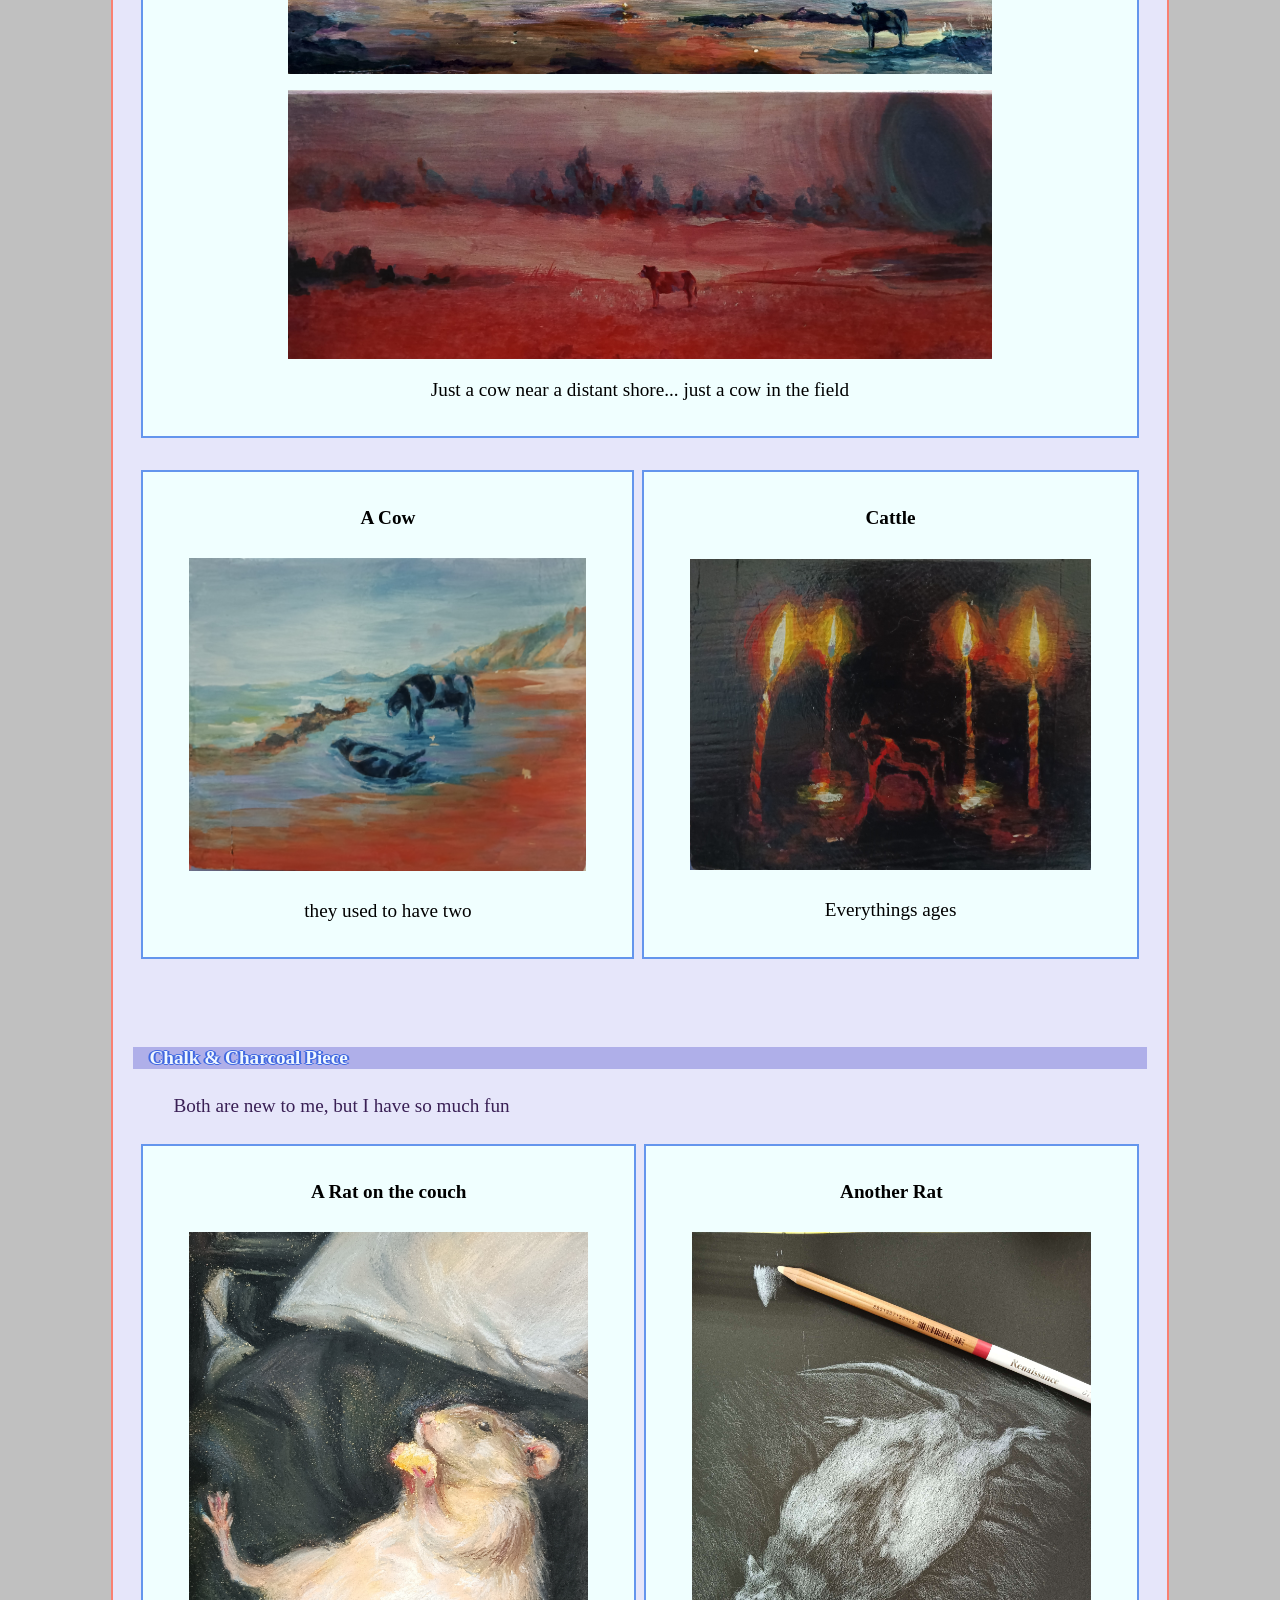
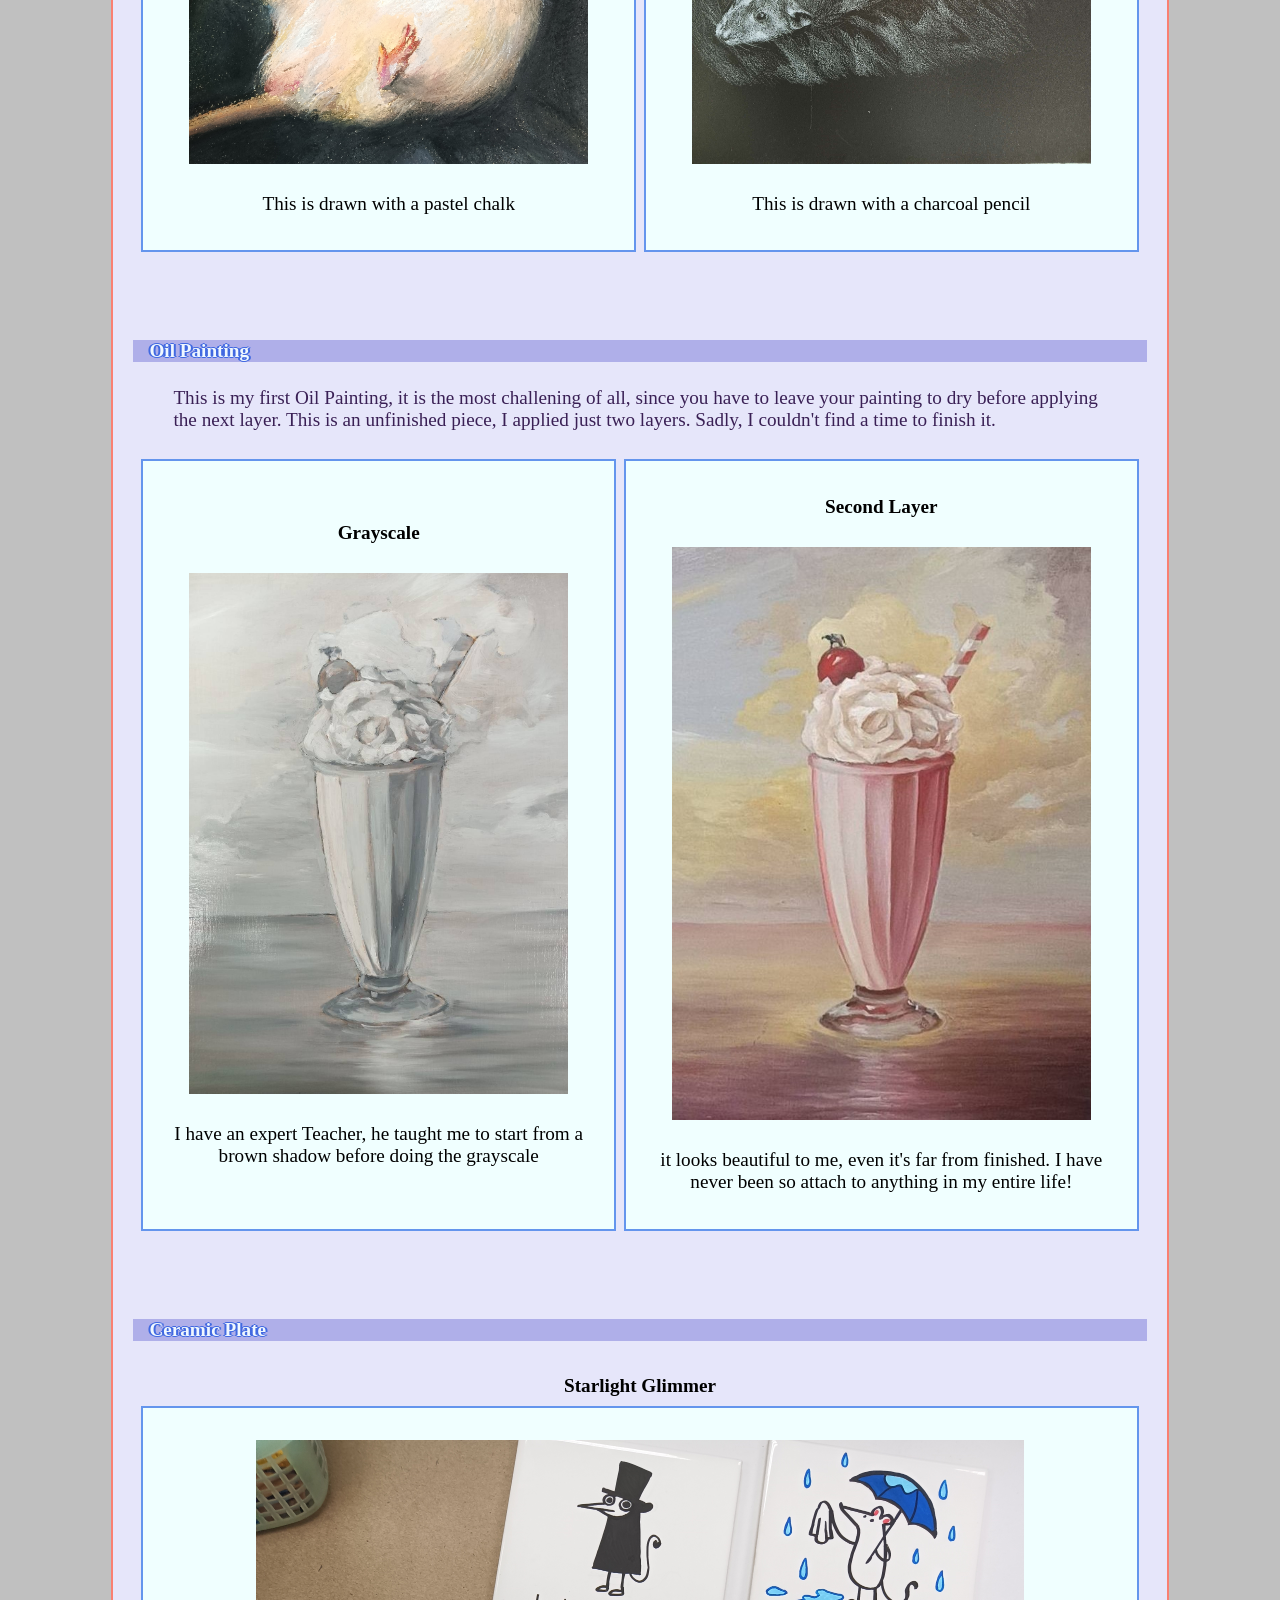
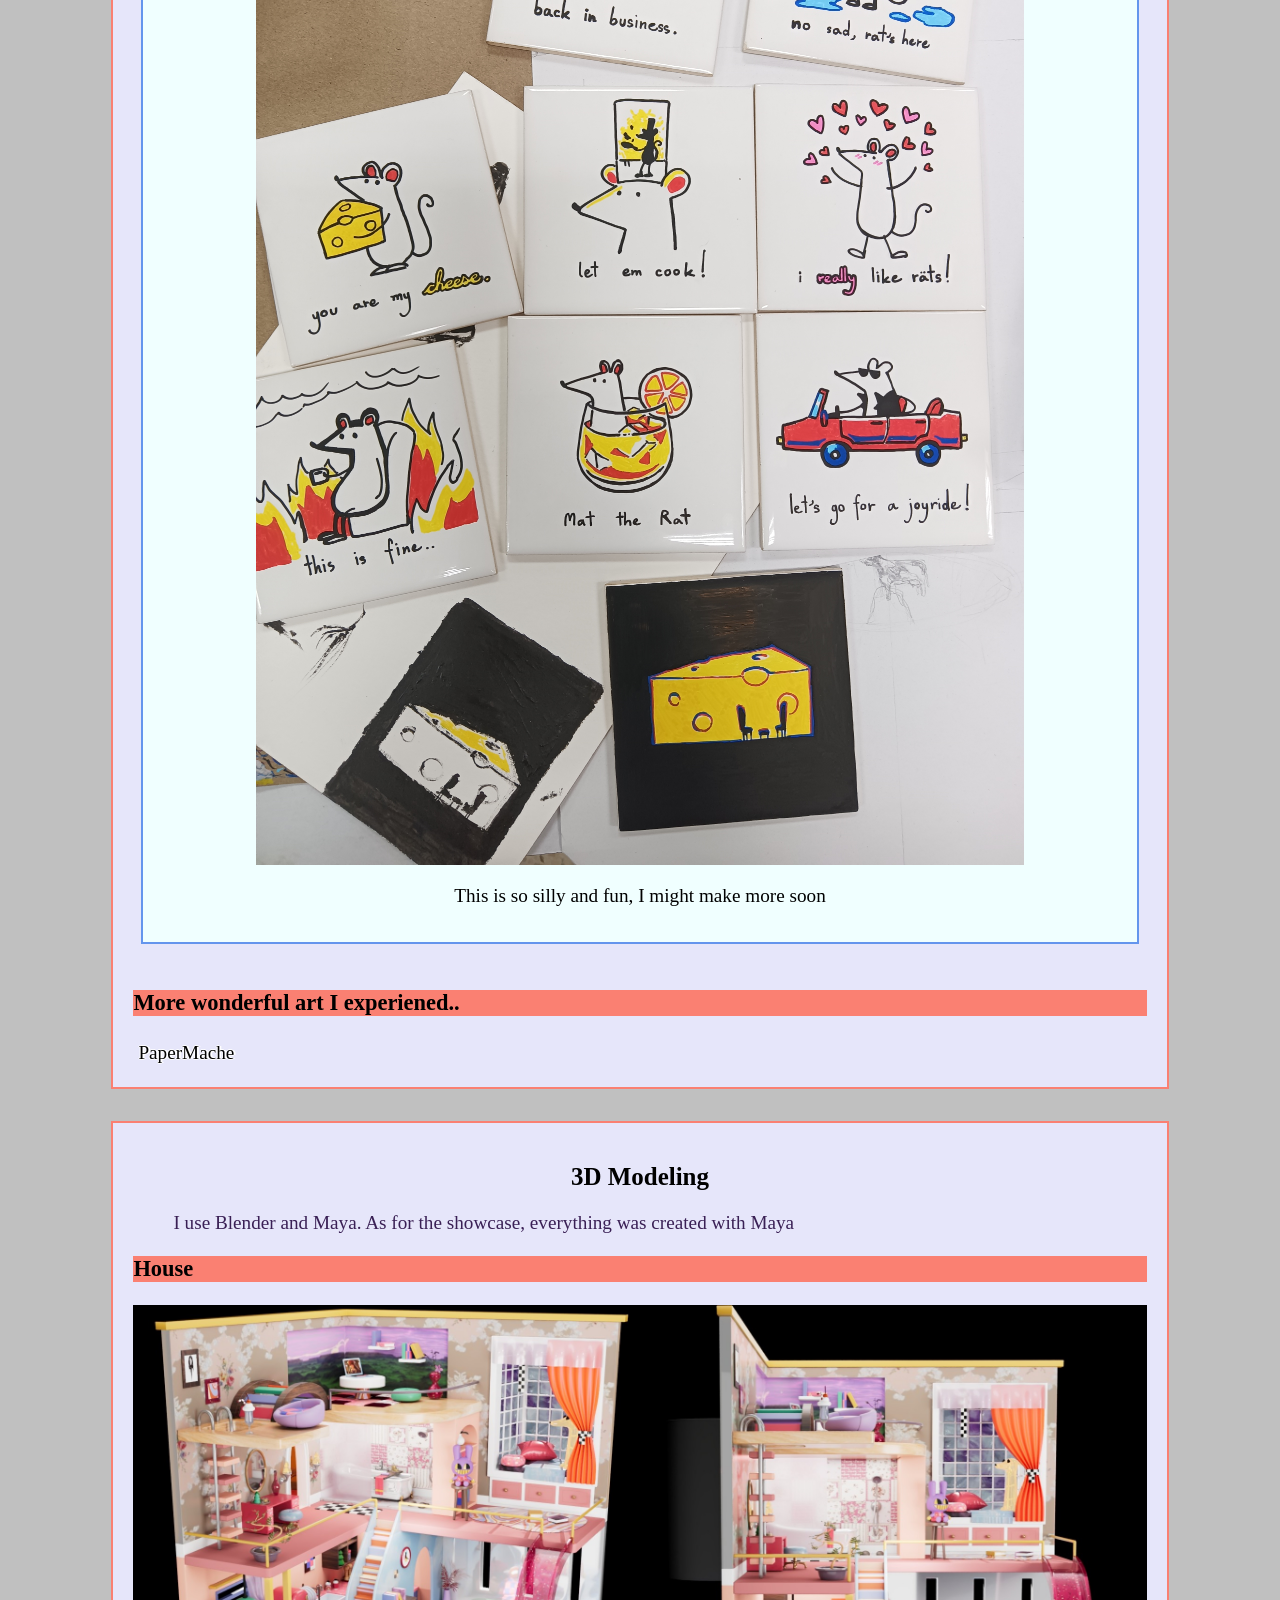
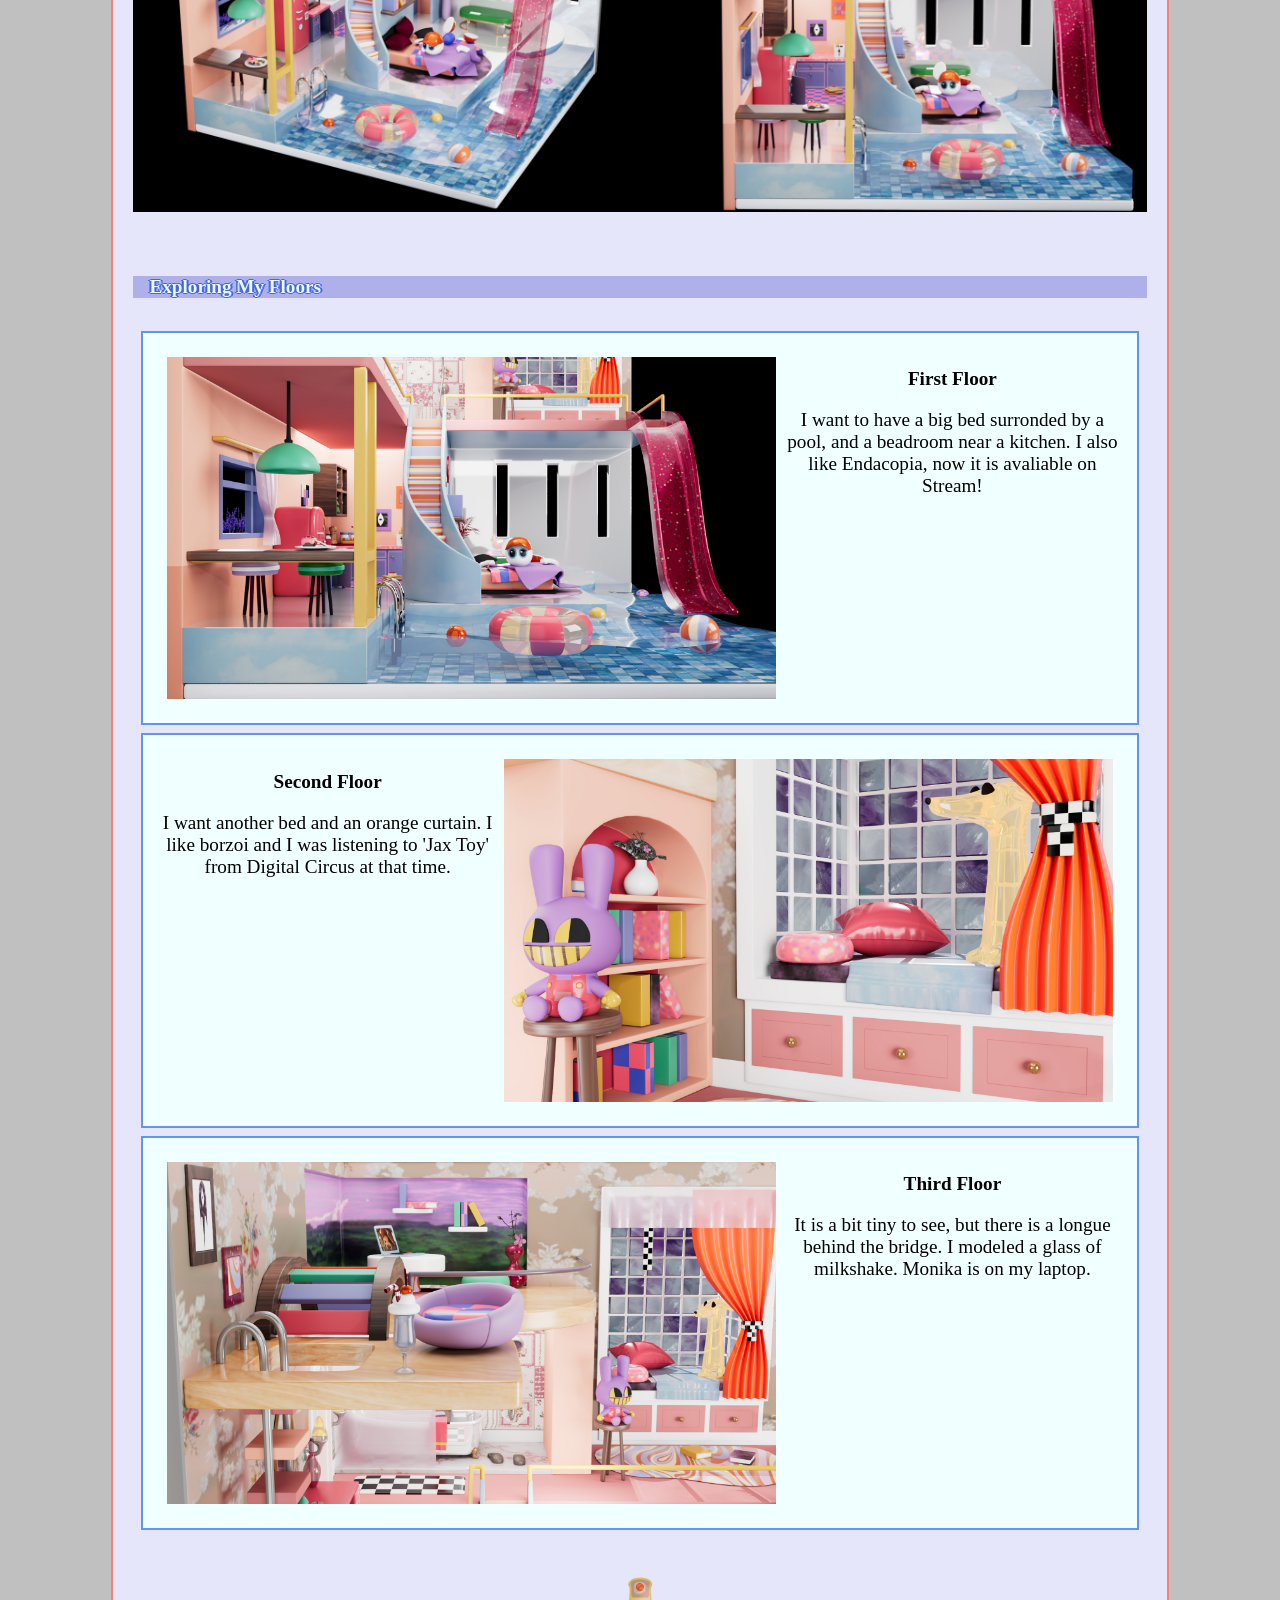
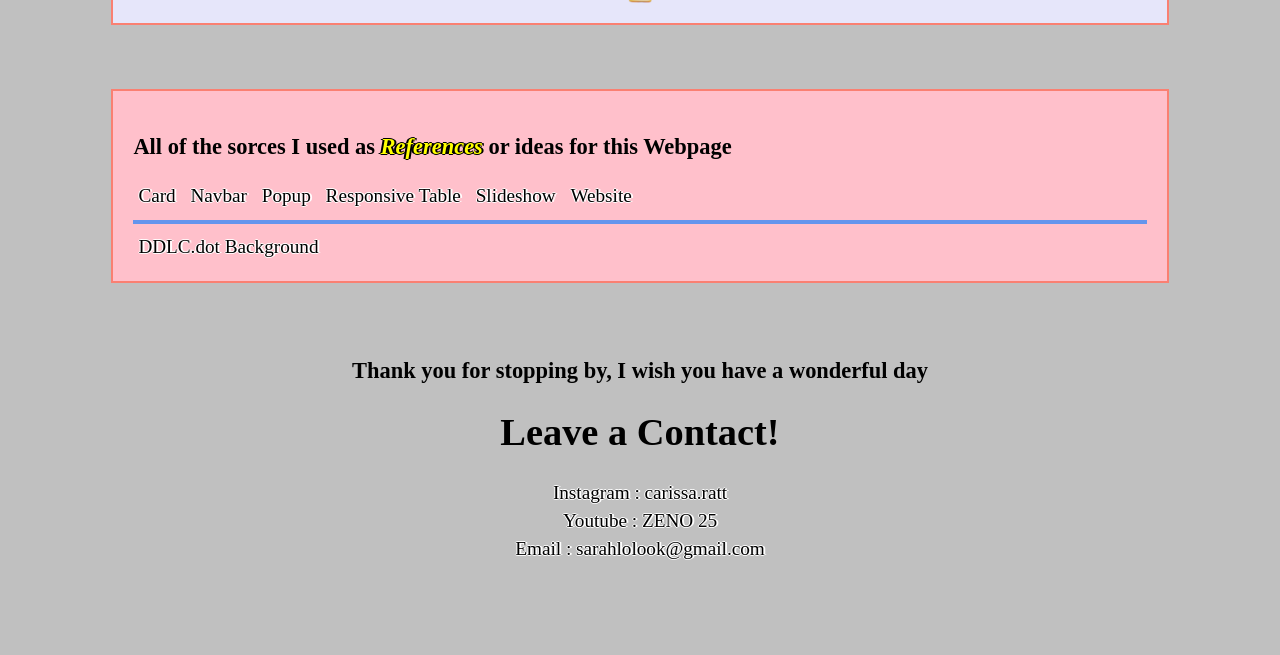
==== commit c1570f1a: "add quare" ====
--- a/index.html
+++ b/index.html
@@ -91,7 +91,7 @@
             <div class="main">
                 <div class="card">
                     <h3 class="header1">Check out My Project <a href="project.html">Click here!</a> </h3>
-                    <div class="card_white_deco">▀▄▀▄▀▄▀▄▀▄▀▄▀▄▀▄▀▄▀▄▀▄▀▄▀▄▀▄▀▄▀▄▀▄▀▄▀▄▀▄▀▄▀▄▀▄▀▄▀▄▀▄▀▄▀▄▀▄▀▄▀▄▀▄</div>
+                    <div class="card_white_deco">▀▄▀▄▀▄▀▄▀▄▀▄▀▄▀▄▀▄▀▄▀▄▀▄▀▄▀▄▀▄▀▄▀▄▀▄▀▄▀▄▀▄▀▄▀▄▀▄▀▄▀▄▀▄▀▄▀▄▀▄▀▄▀▄▀▄▀▄▀▄▀▄▀▄▀▄▀▄▀▄▀▄▀▄▀▄▀▄▀▄▀▄▀▄▀</div>
                 </div>
 
 <!-- Digital Card -->
--- a/port.css
+++ b/port.css
@@ -346,7 +346,7 @@
     width: 100%;
     display: flex;
     margin: auto;
-    background-image: url(pictures/star.PNG);
+    background-image: url(pictures/star.png);
     background-repeat: no-repeat;
     background-size: 90%;
     overflow-x: scroll;
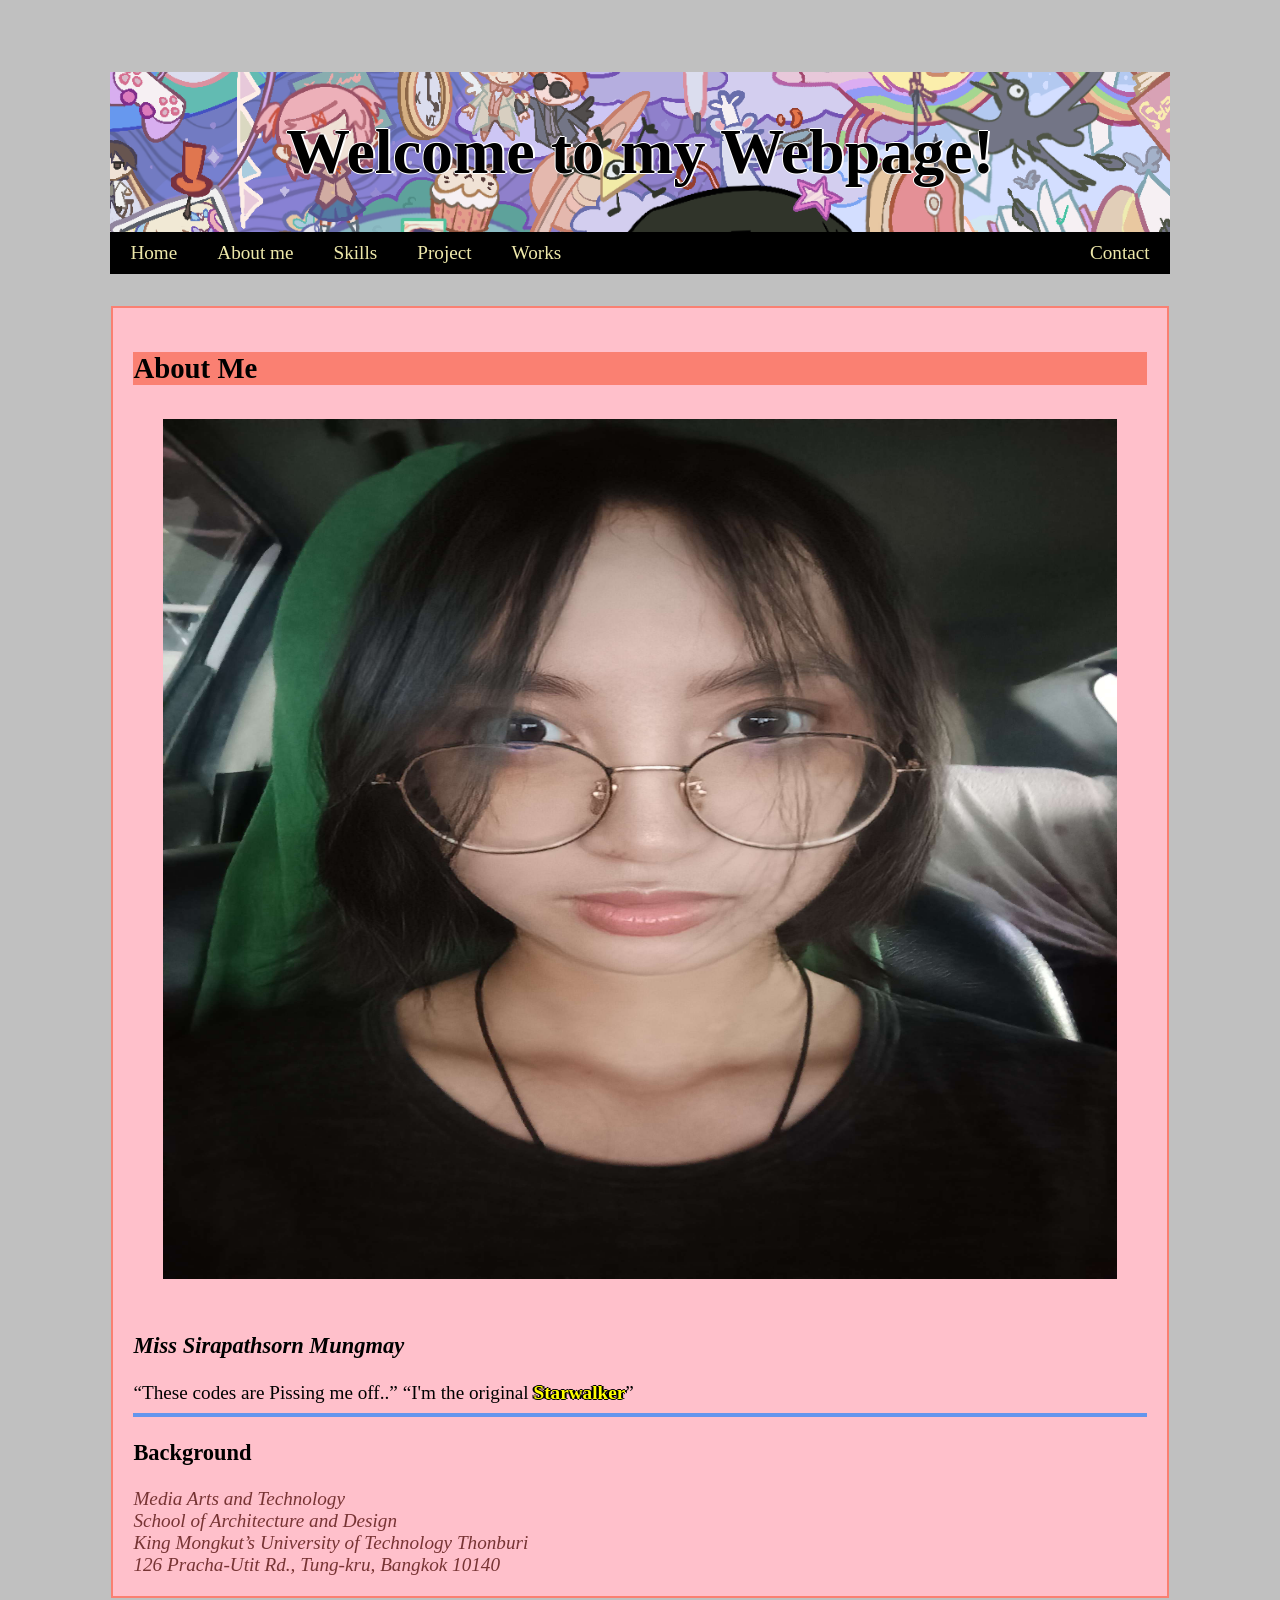
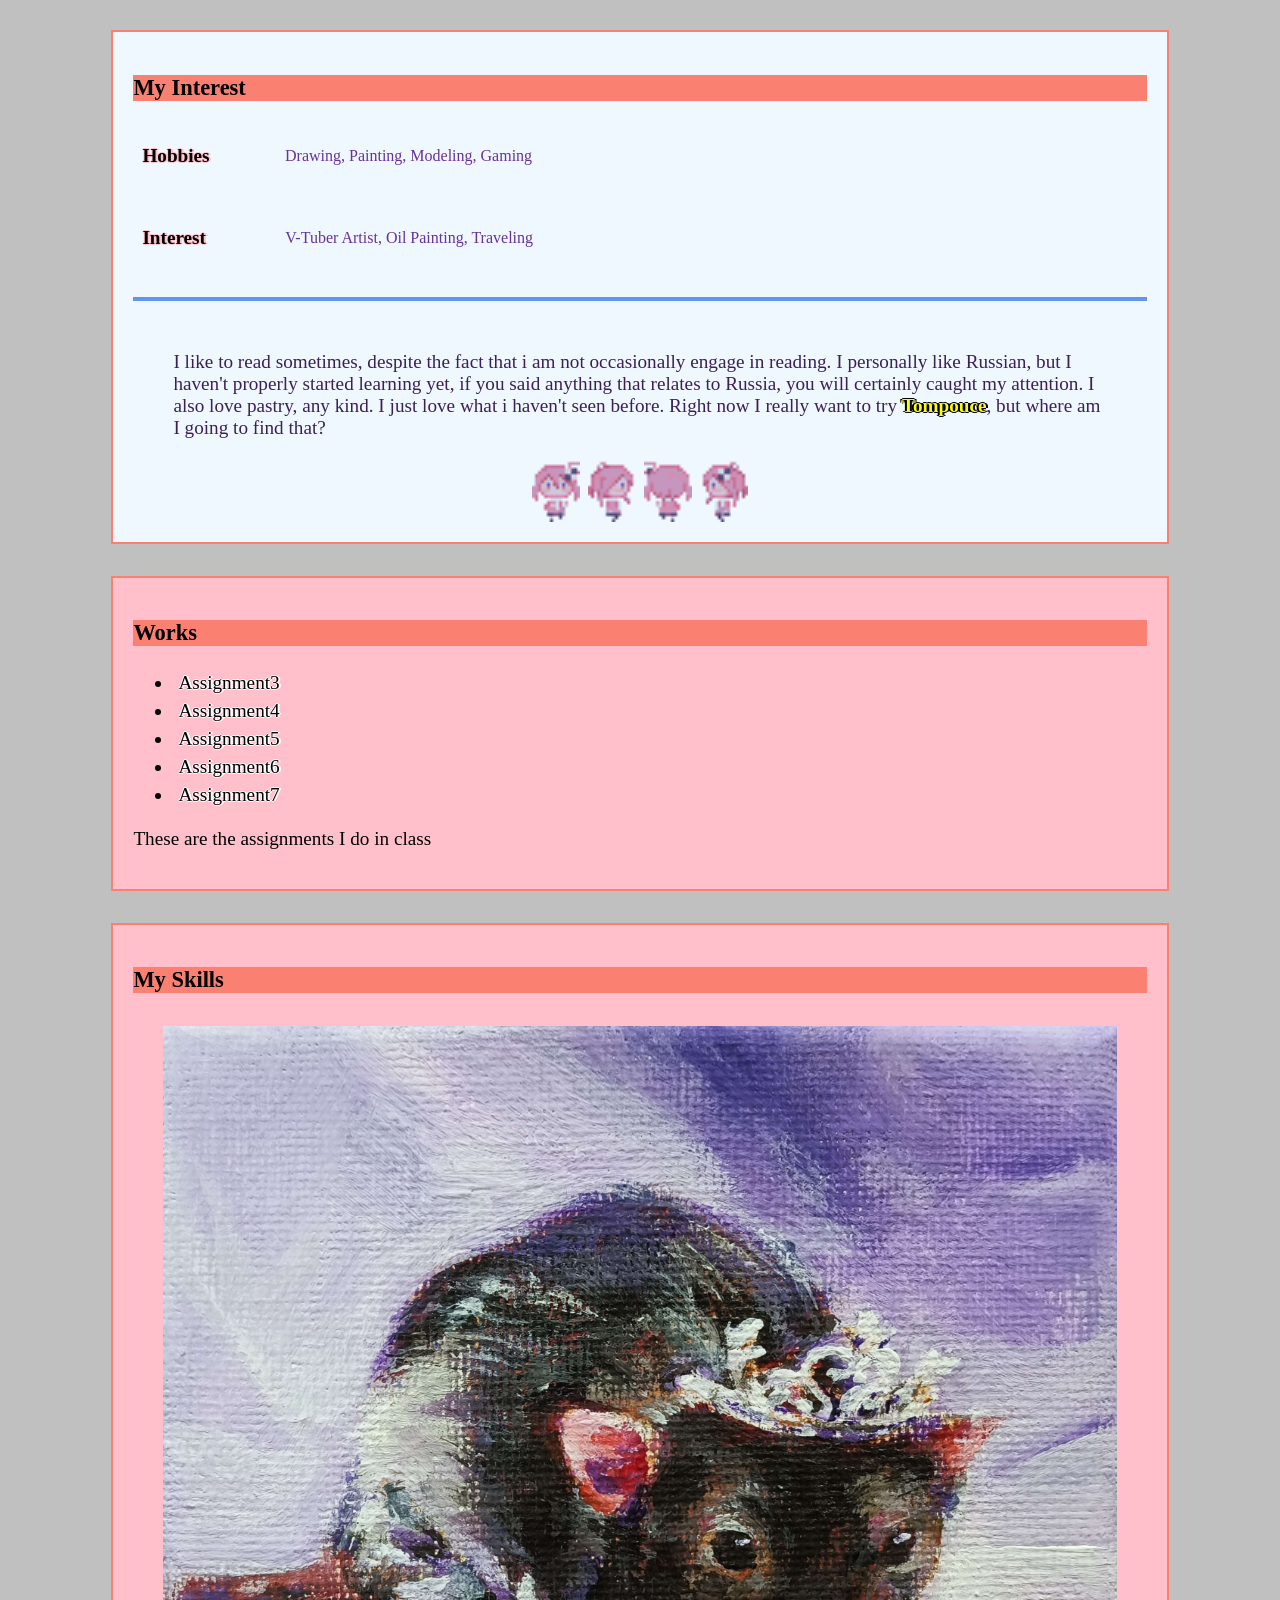
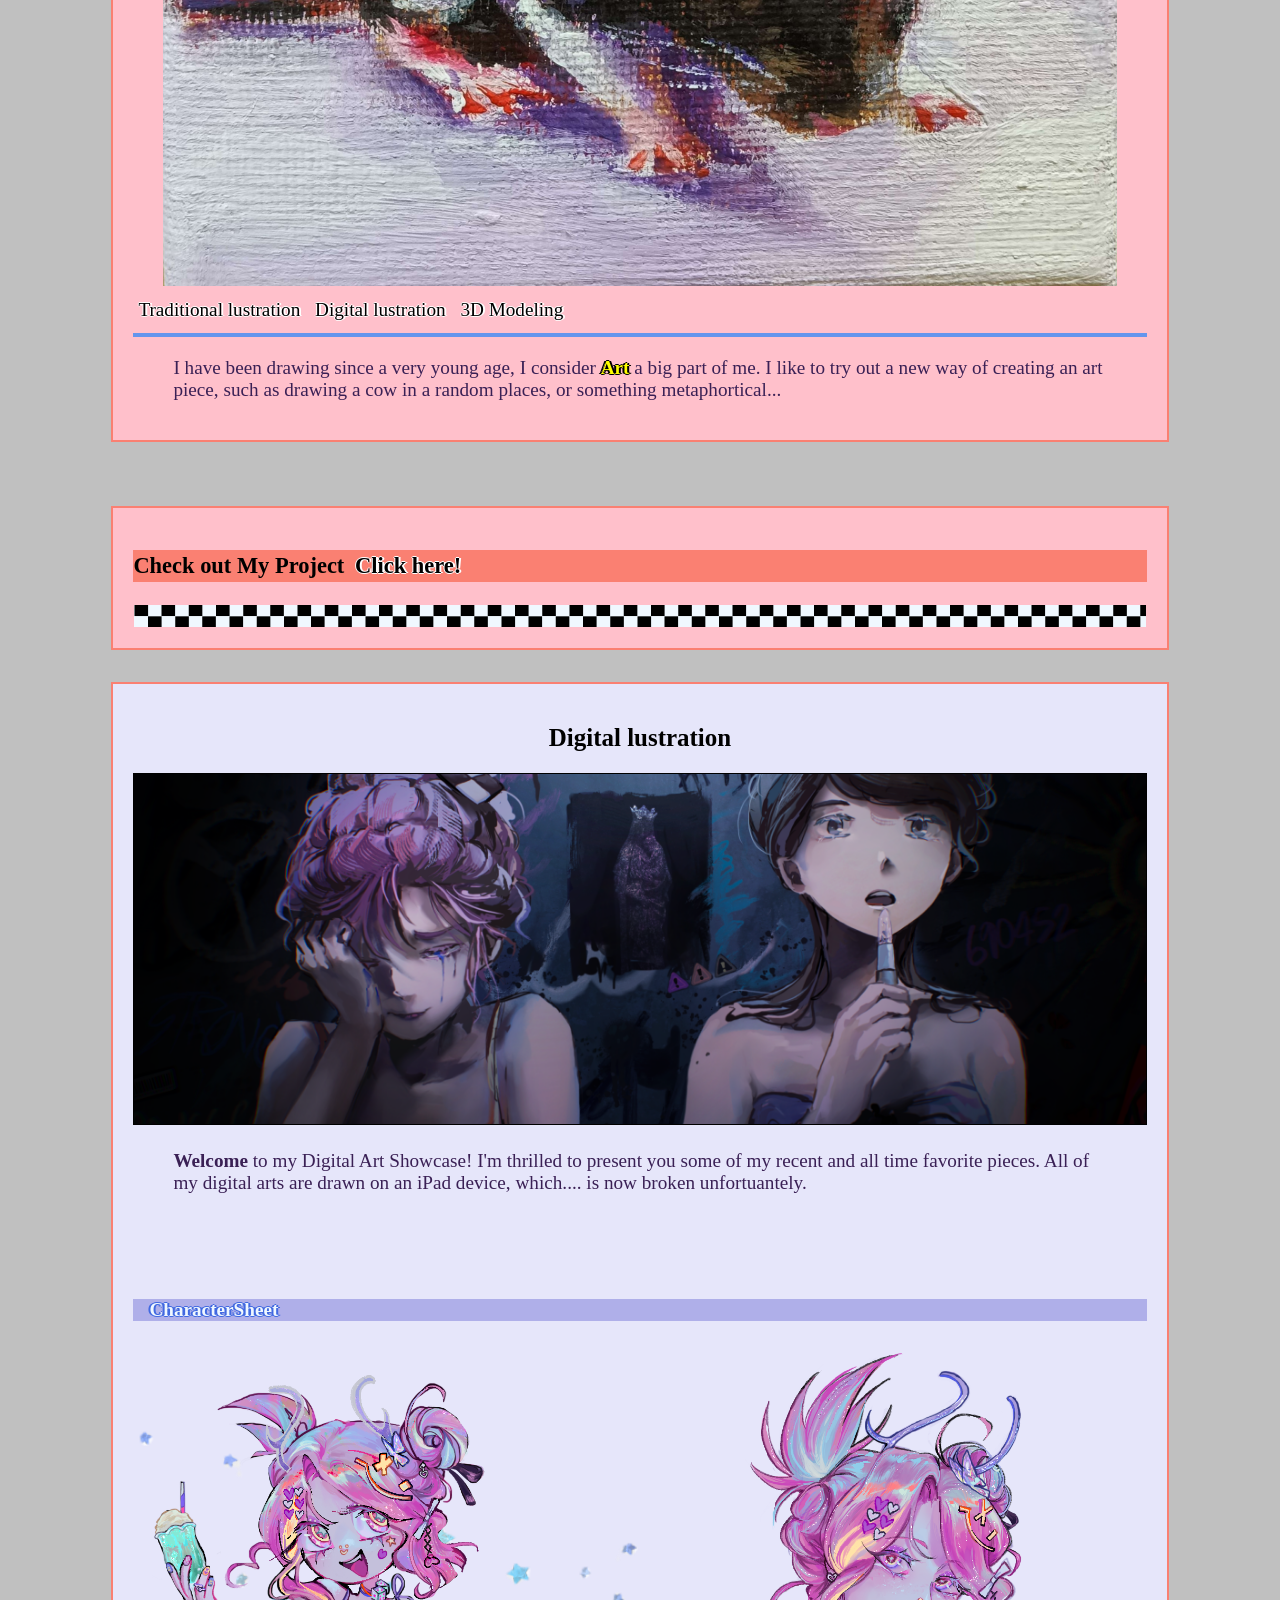
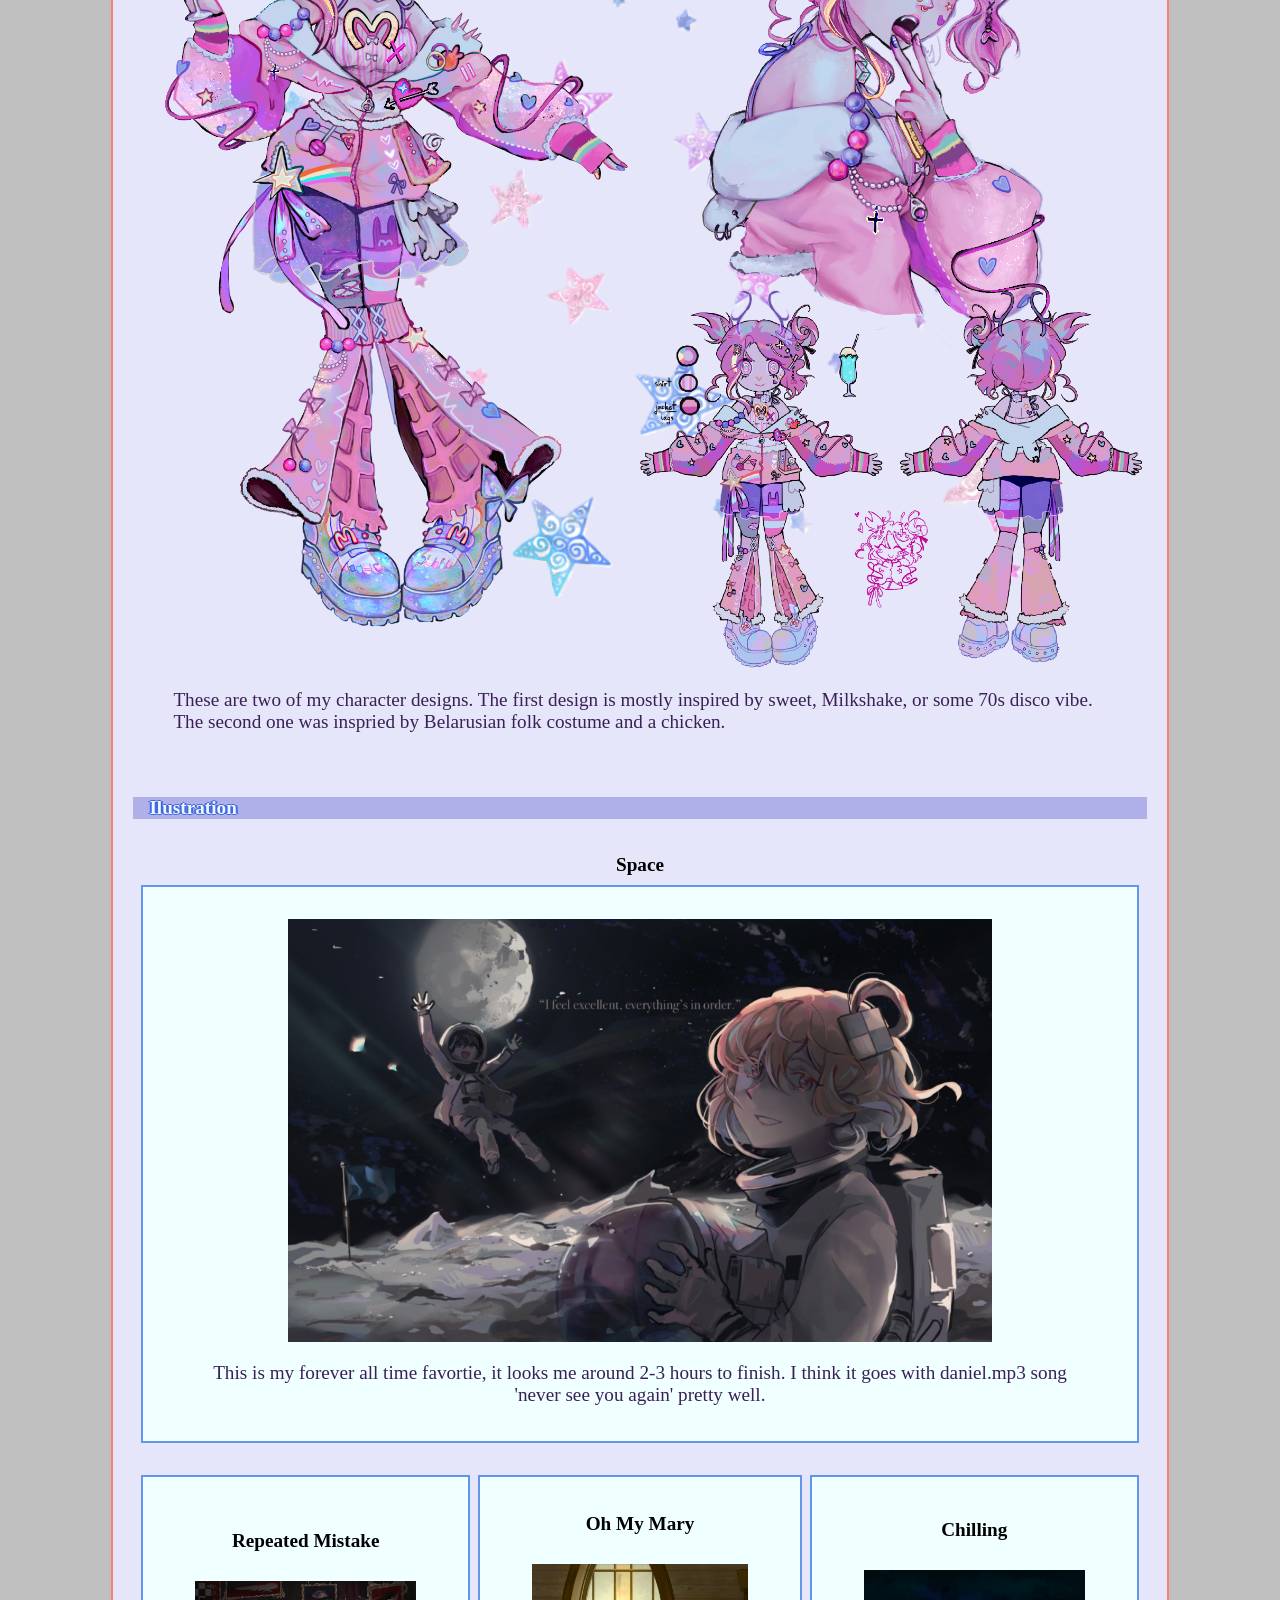
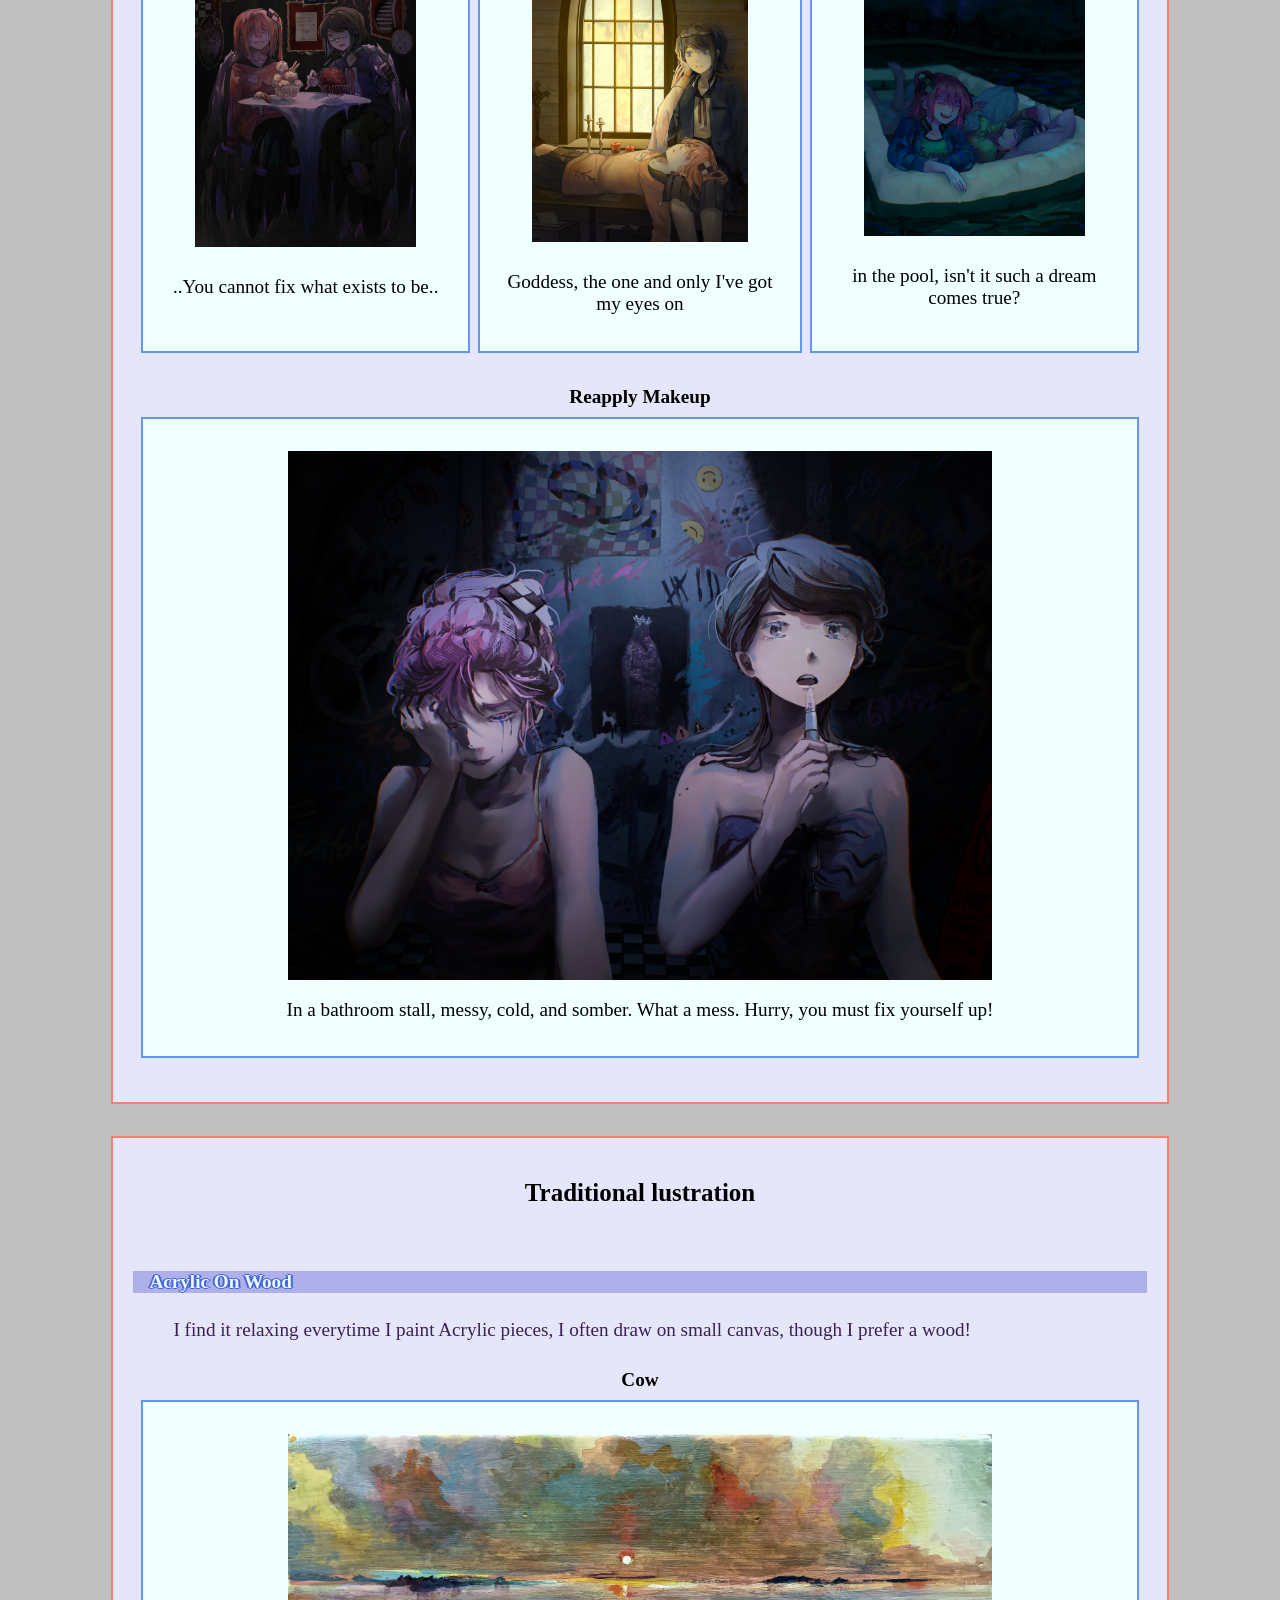
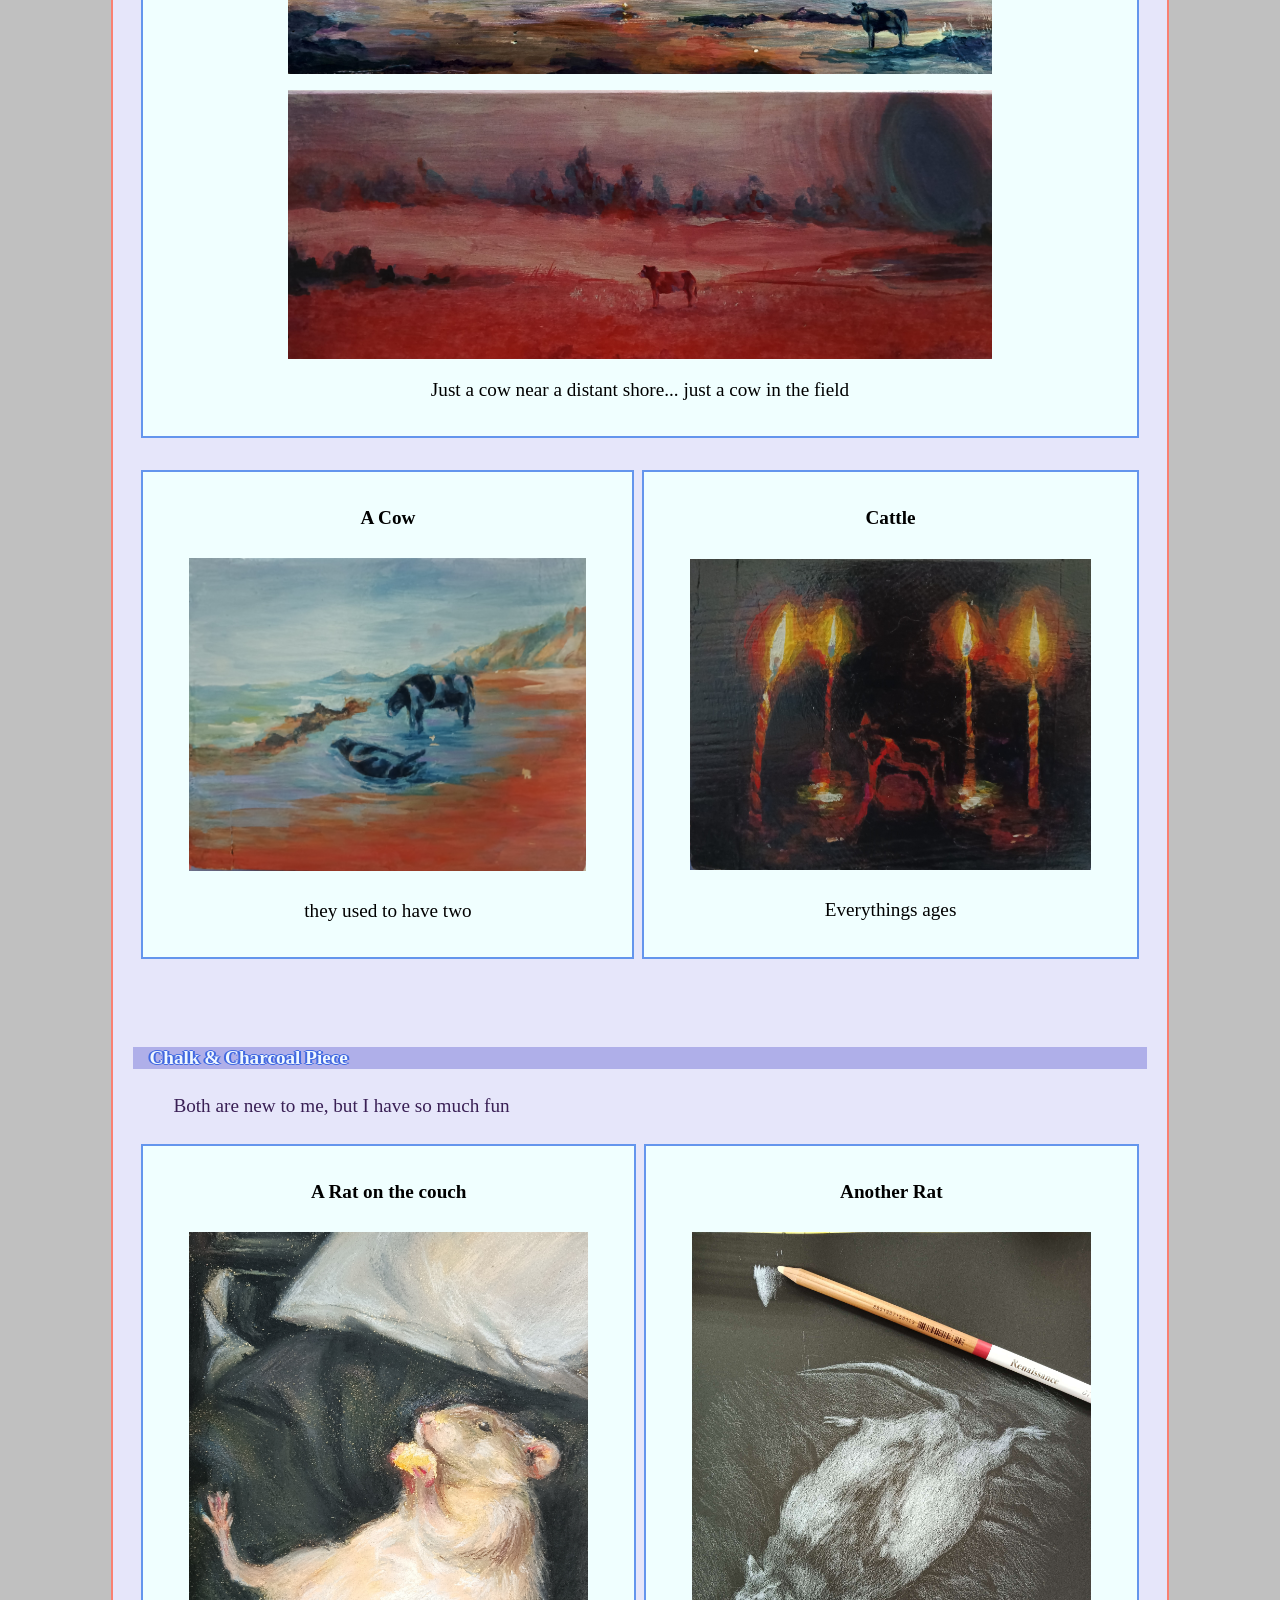
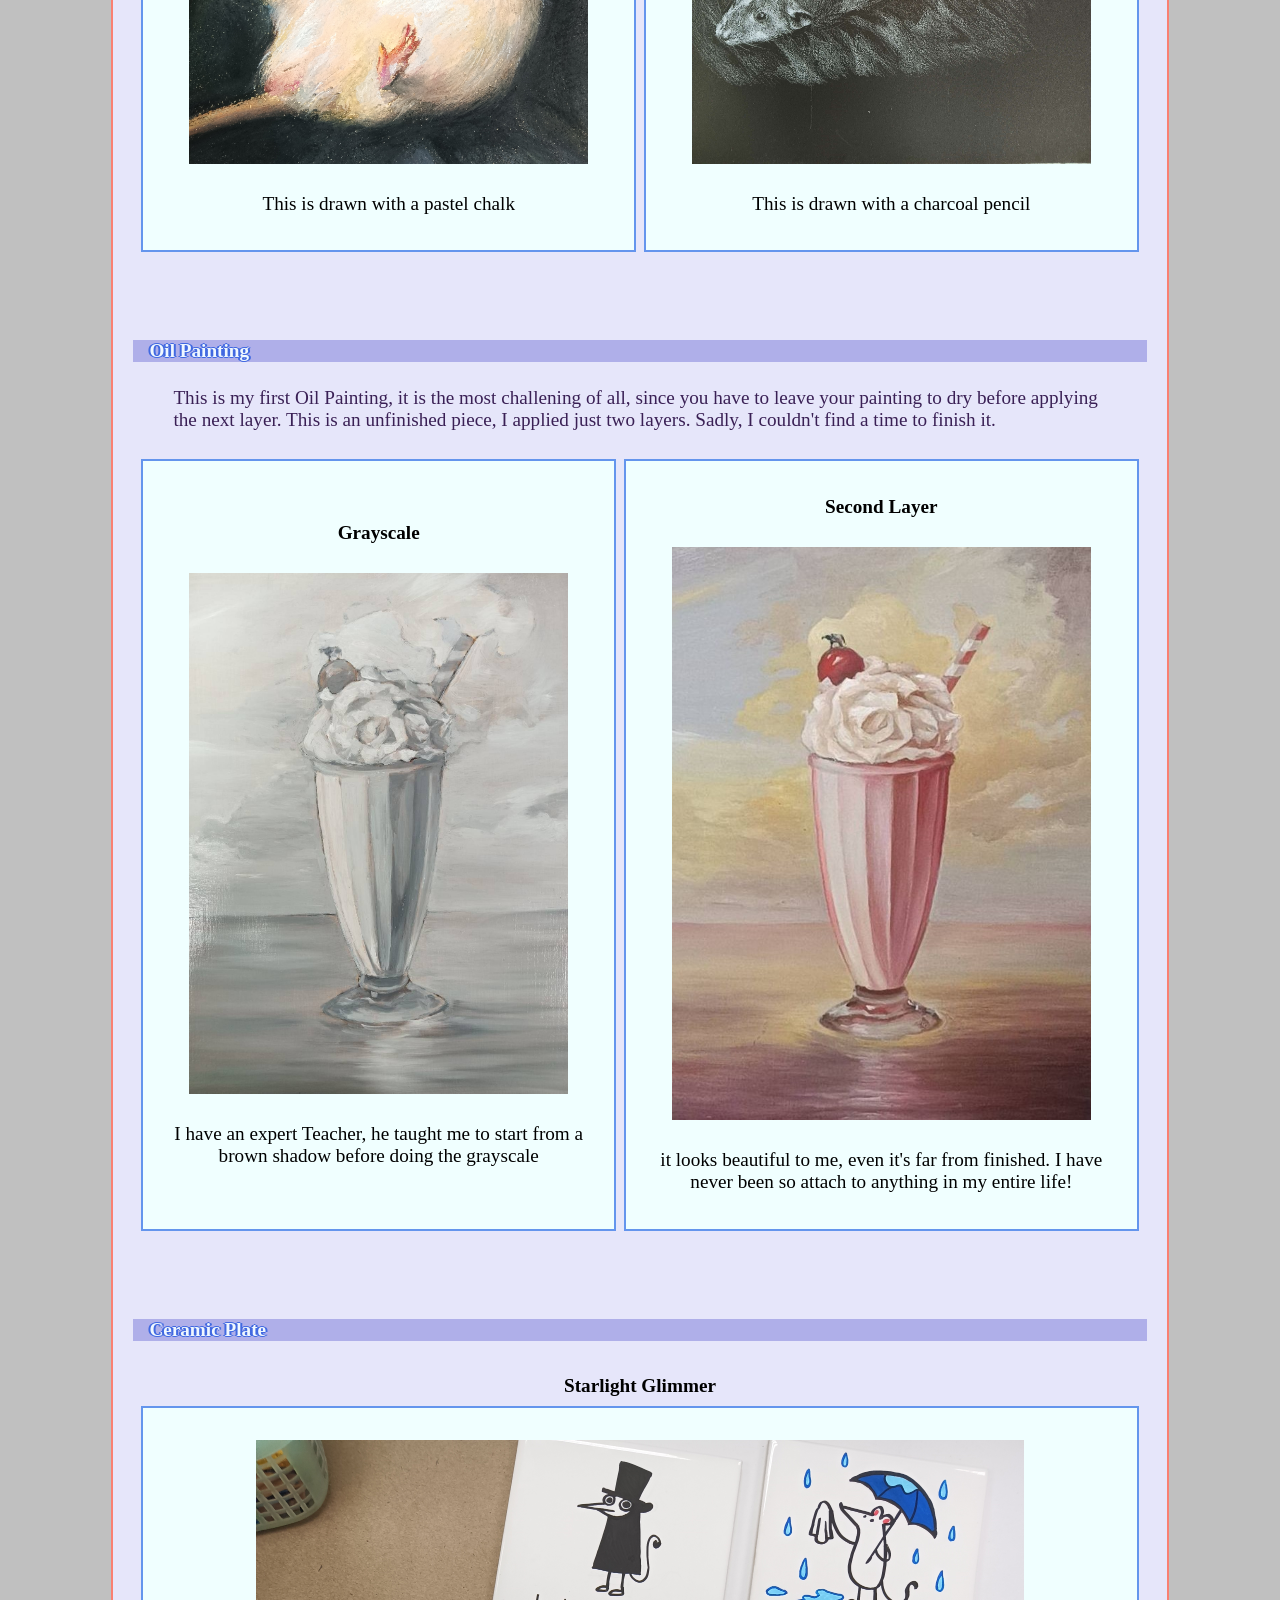
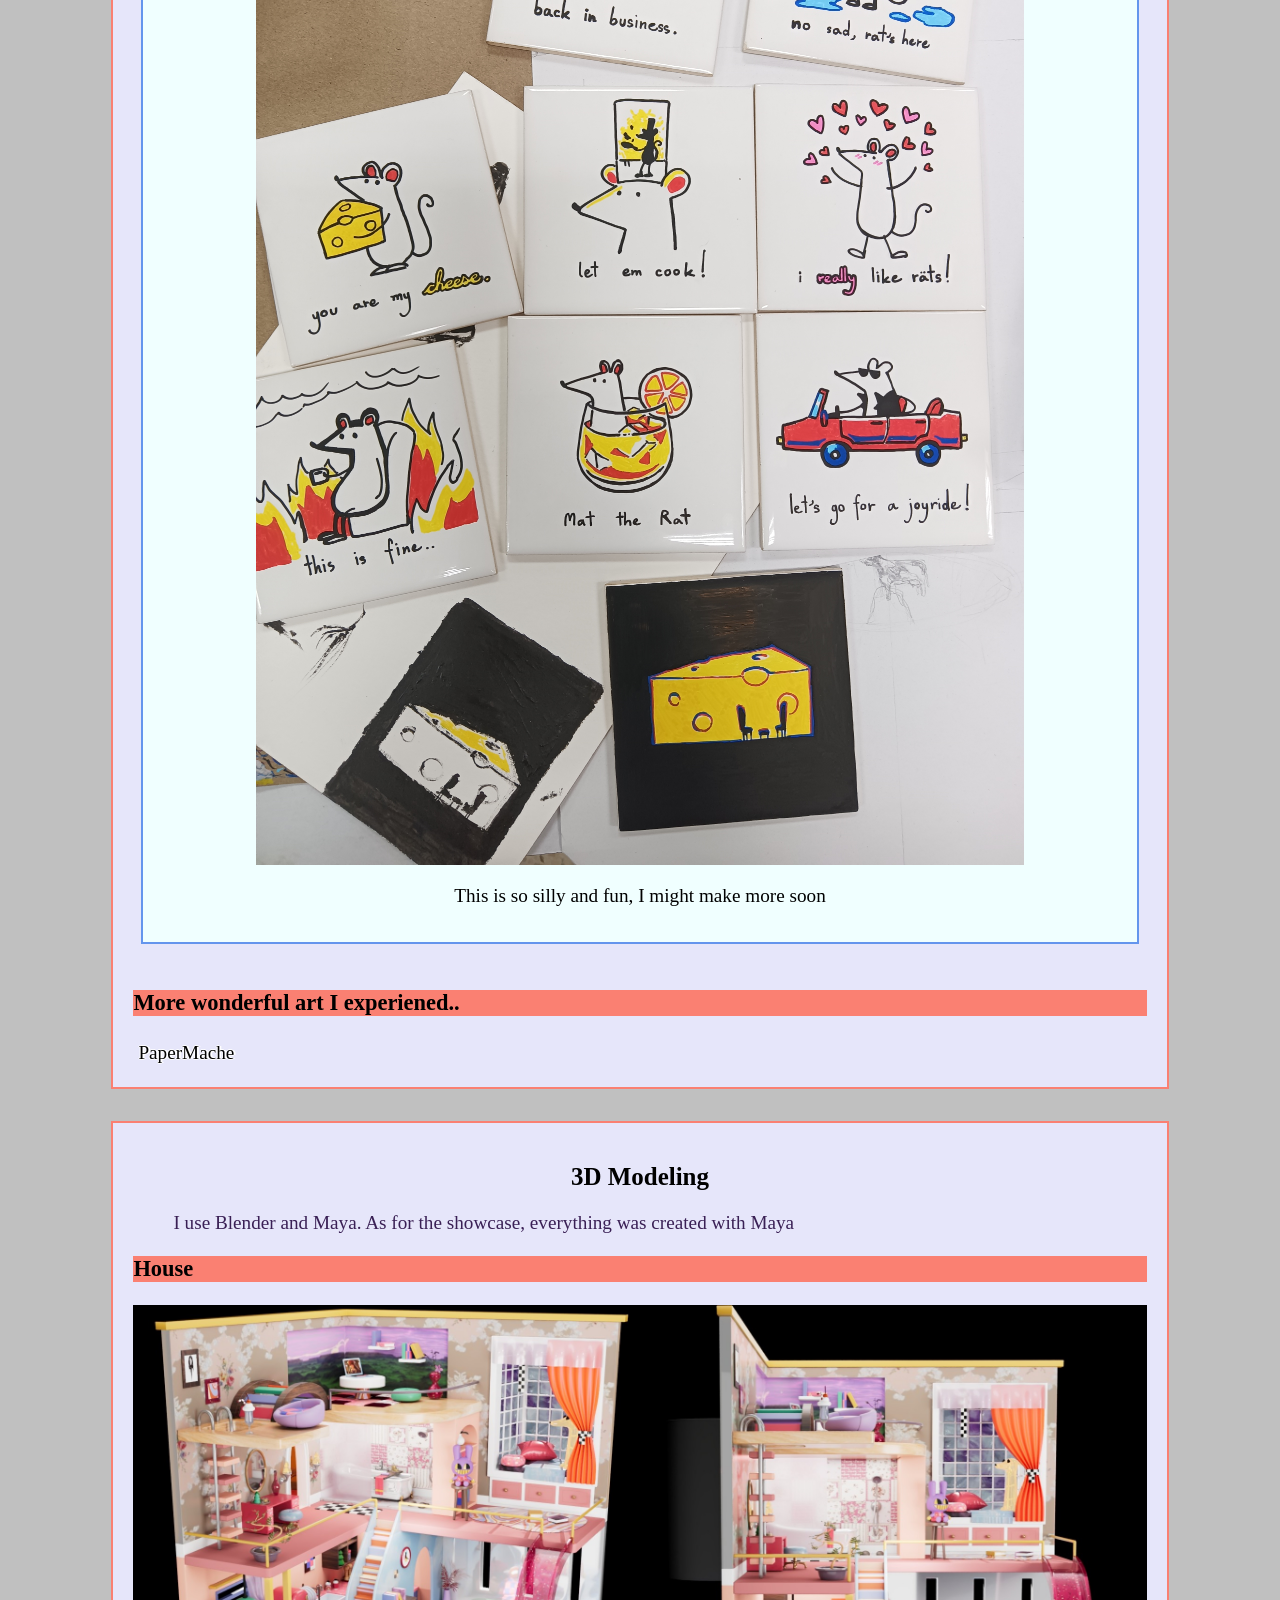
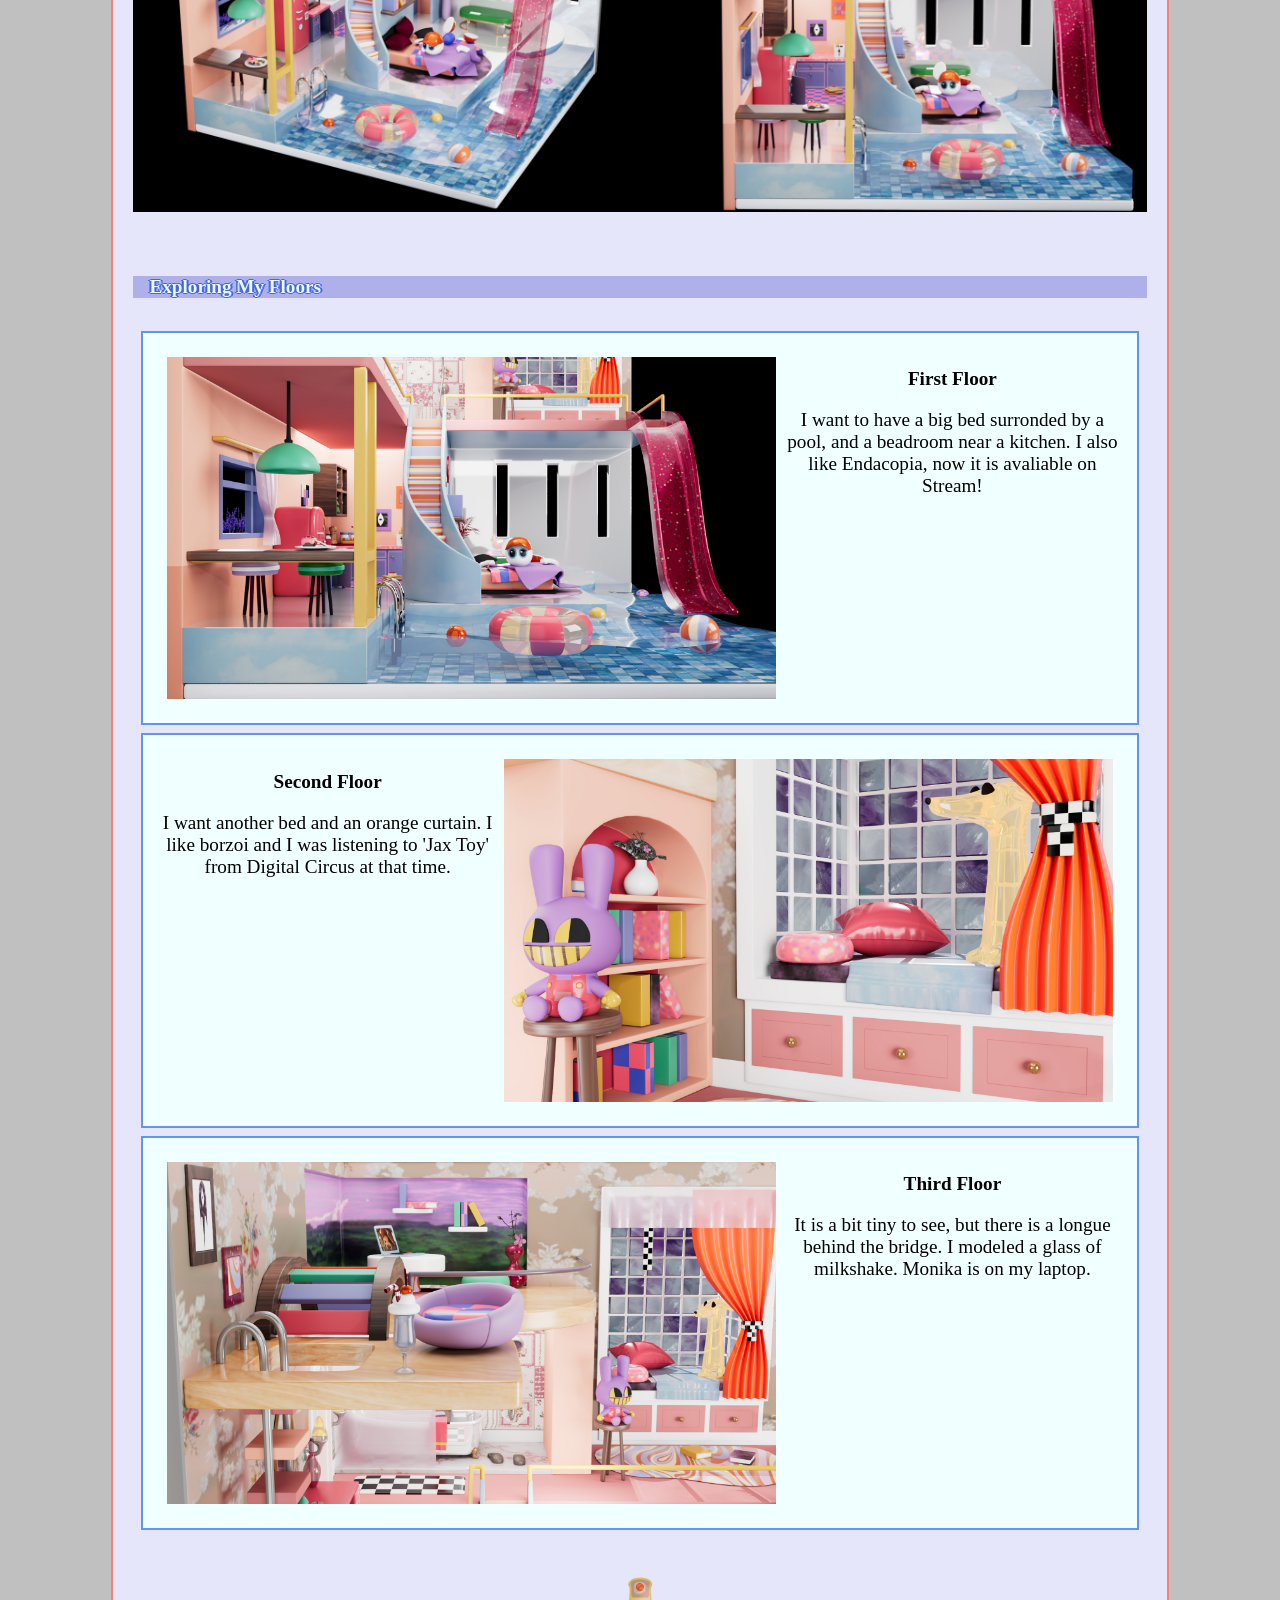
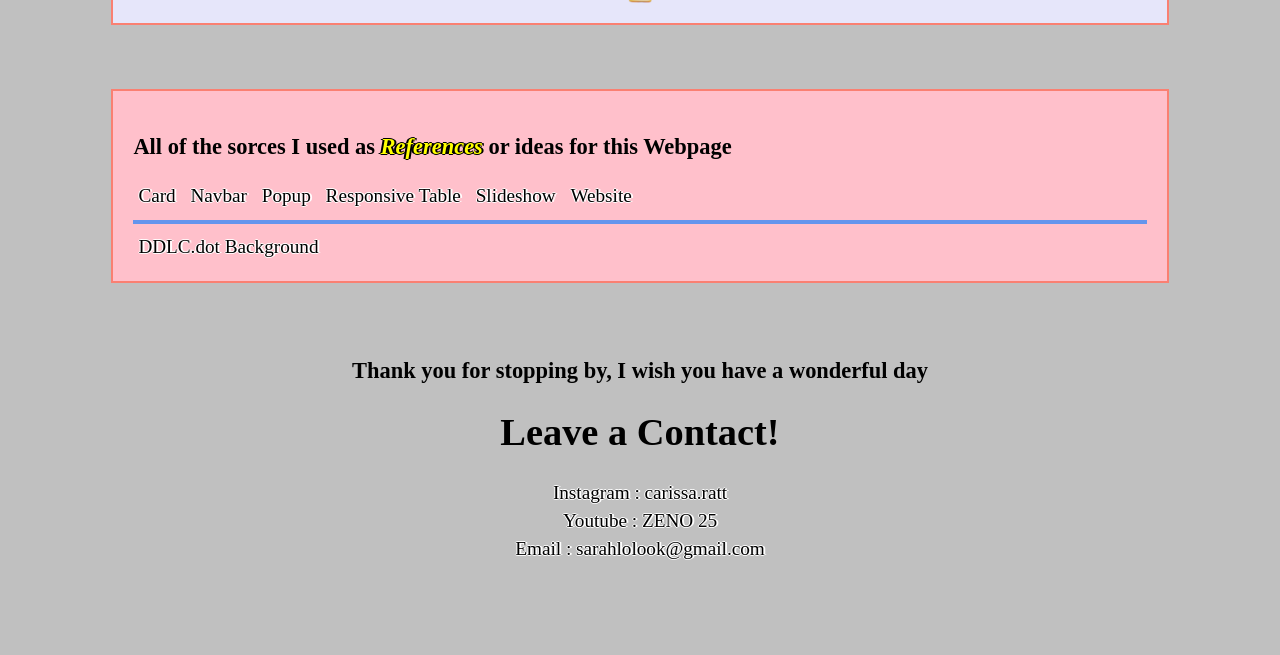
==== commit 40ca76ca: "Fix HTML structure and formattingpng" ====
--- a/index.html
+++ b/index.html
@@ -69,7 +69,7 @@
                         <li><a href=" assignment4/recipe.html" target="_blank">Assignment4</a> <br></li>
                         <li><a href=" assignment5/asg5.html" target="_blank">Assignment5</a> <br></li>
                         <li><a href=" assignment6/register.html" target="_blank">Assignment6</a> <br></li>
-                        <li><a href=" assignment7/index.html" target="_blank">Assignment7</a> <br></li>
+                        <li><a href=" assignment7/game.html" target="_blank">Assignment7</a> <br></li>
                     </ul>
                     <p>These are the assignments I do in class</p>
                 </div>
@@ -99,7 +99,7 @@
                     <h2 class="h_center">Digital lustration</h2>
                     <section class="img_container">
                         <img class="mySlides" src="pictures/img_1.jpg">
-                        <img class="mySlides" src="pictures/img_2.png">
+                        <img class="mySlides" src="pictures/img_2.PNG">
                     </section>
                     <blockquote>
                         <strong>Welcome</strong> to my Digital Art Showcase! I'm thrilled to present you 
